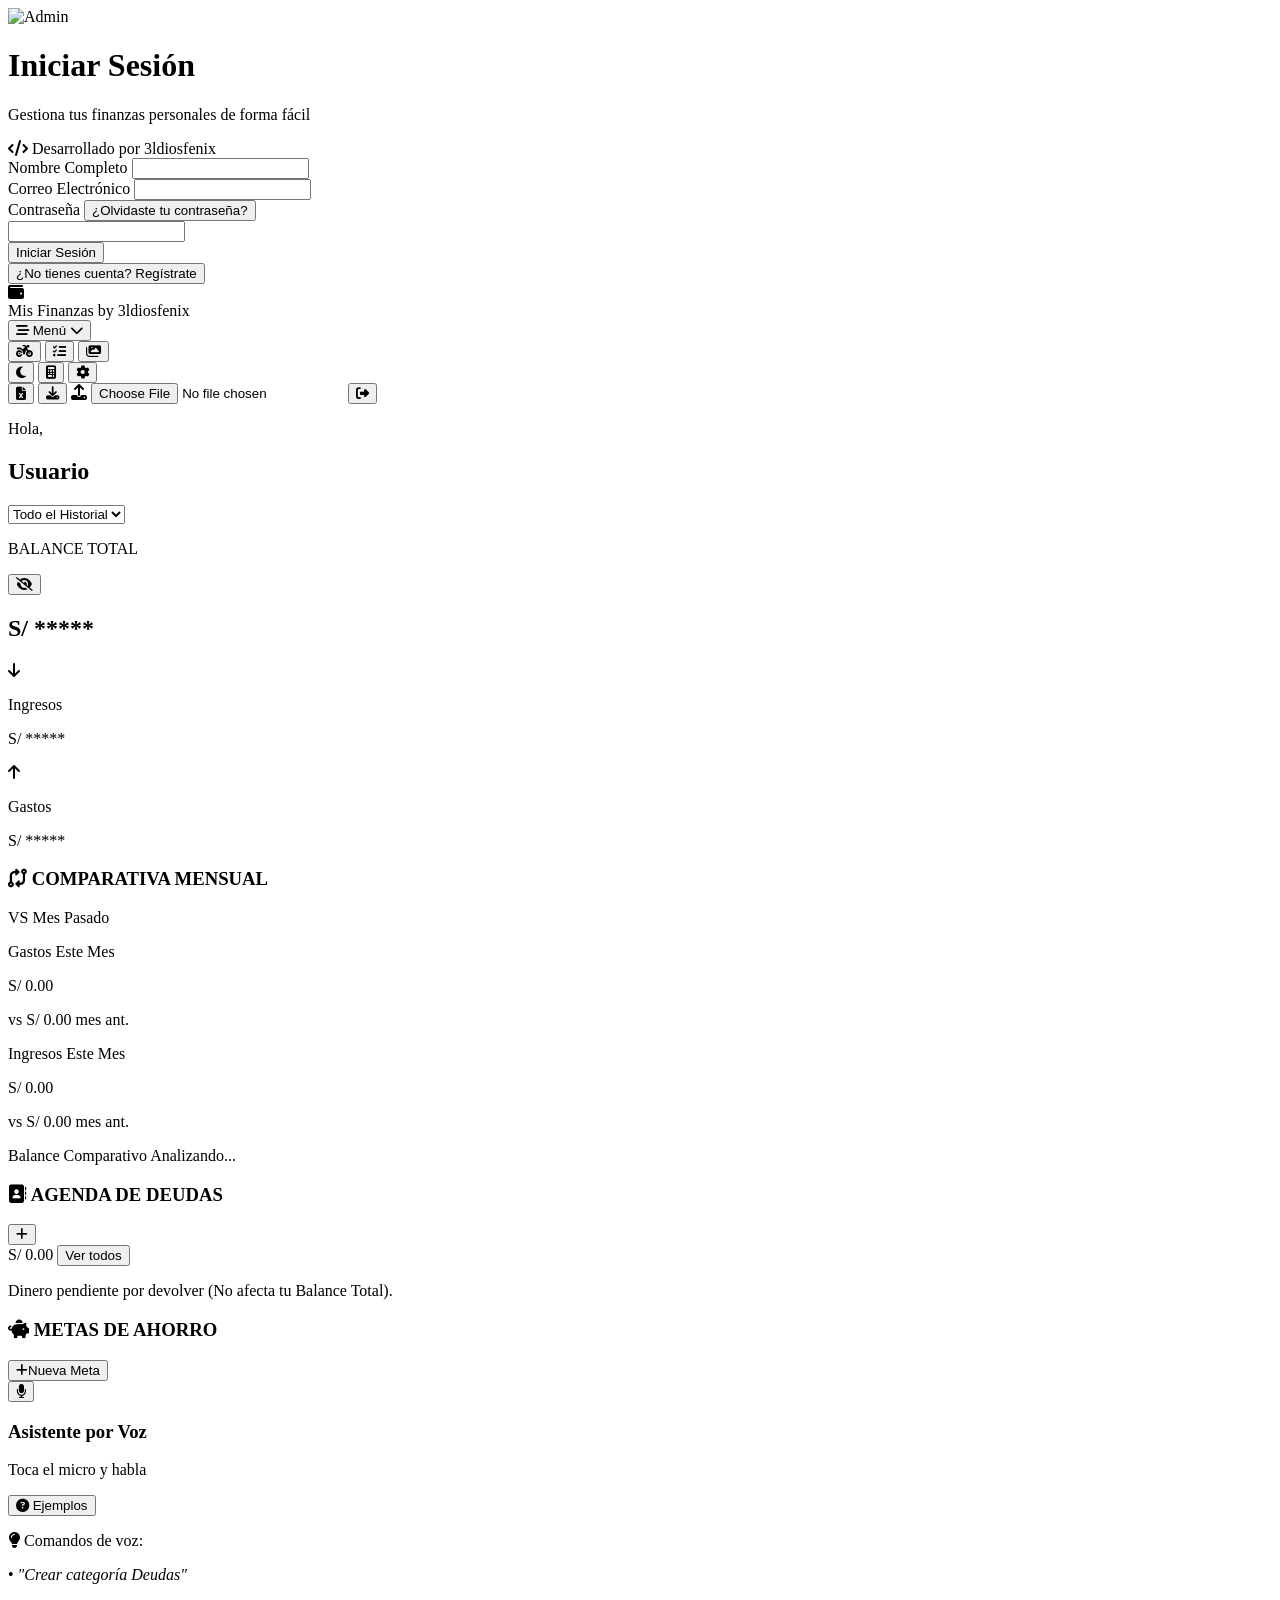
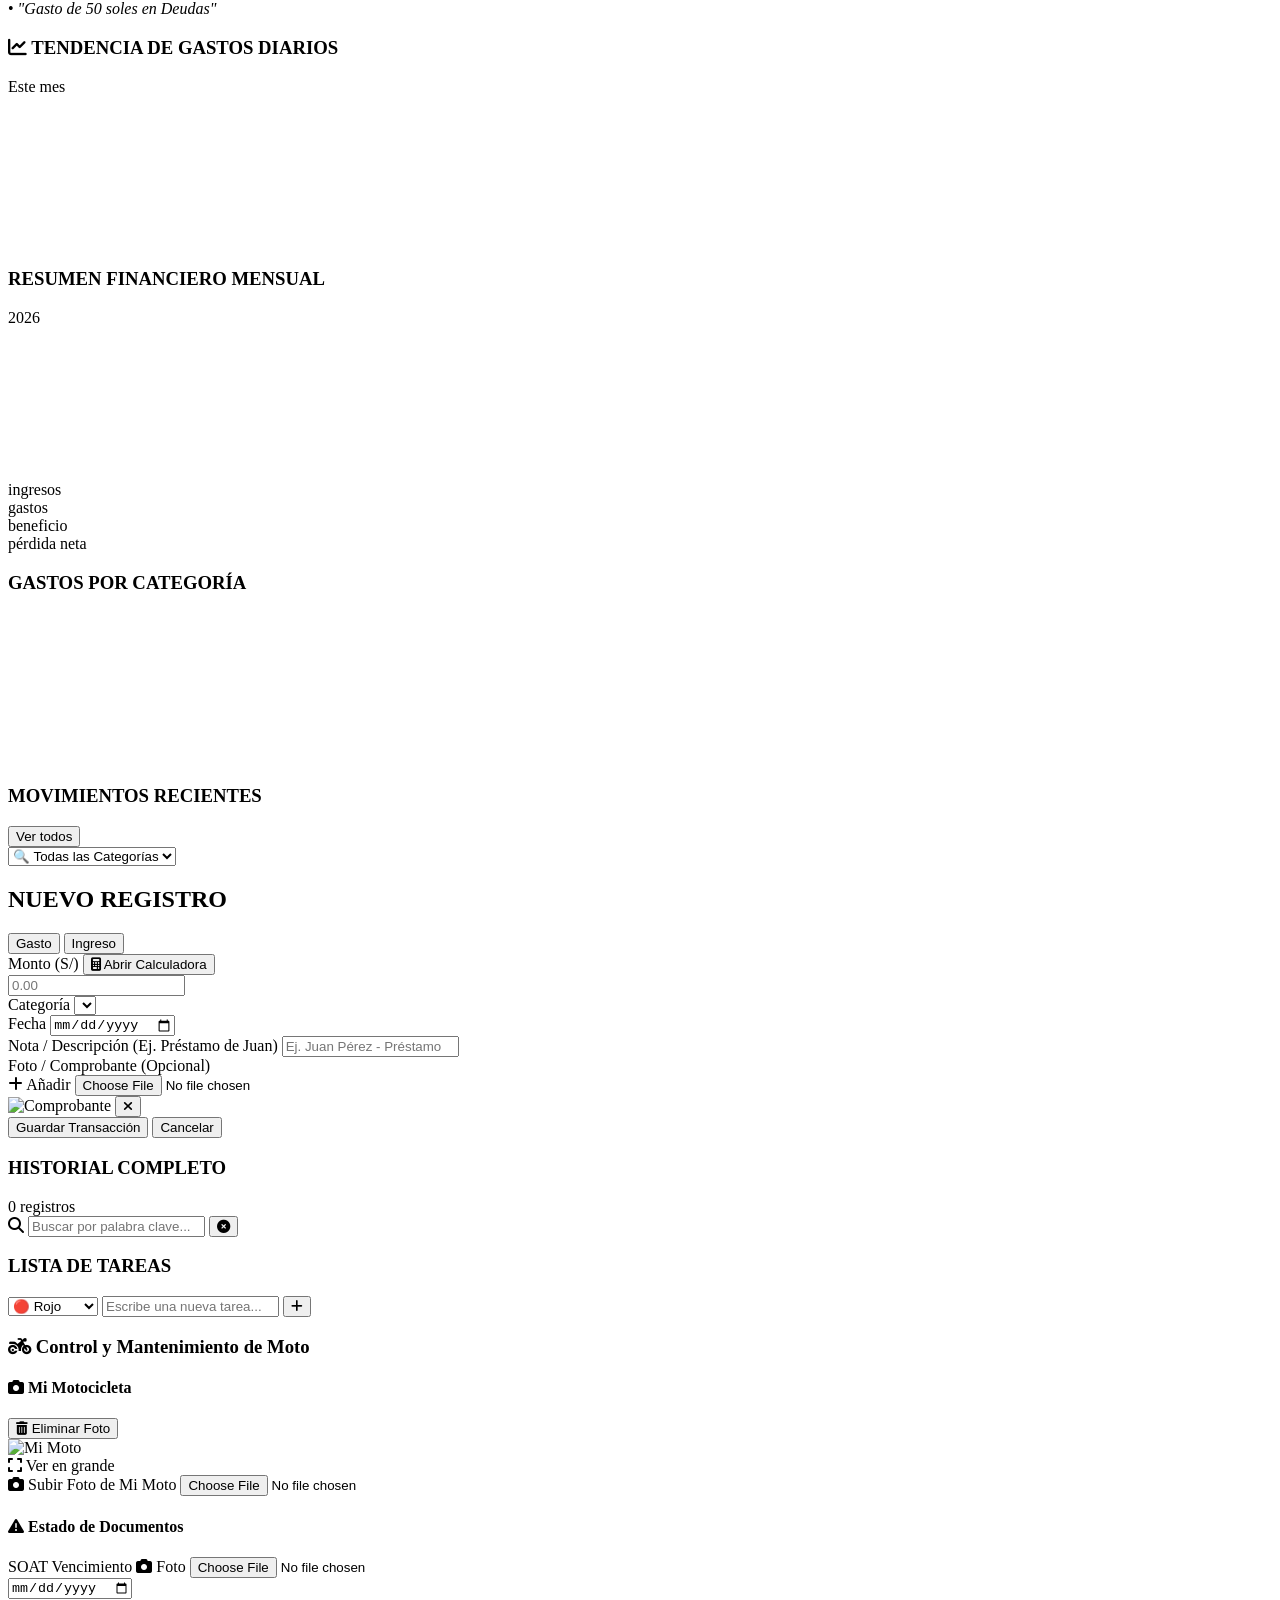
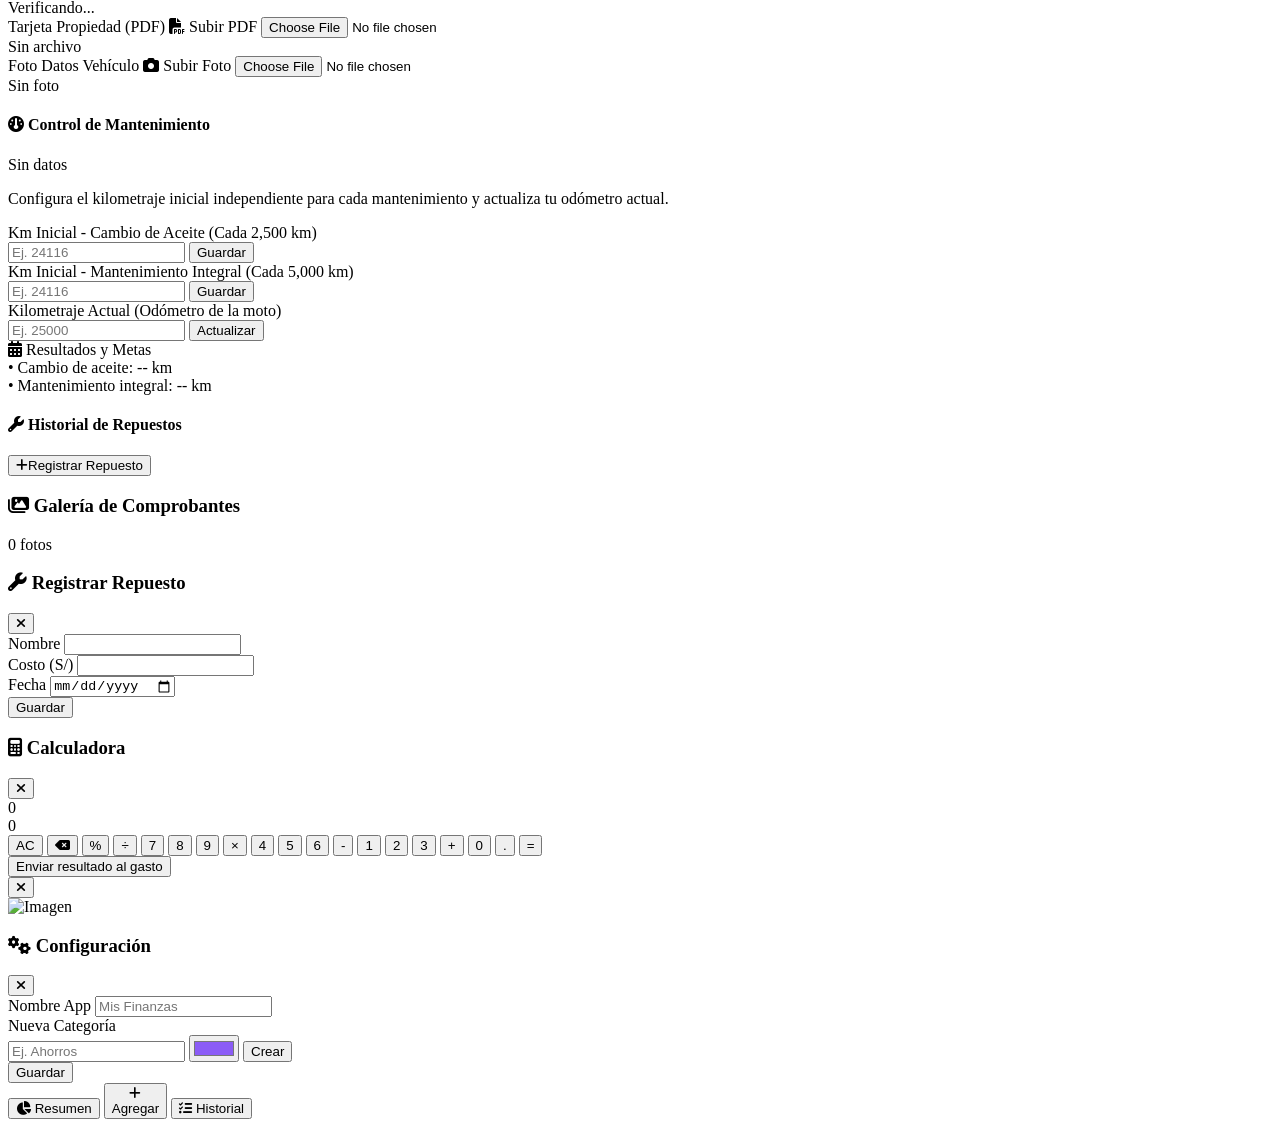
==== Index.html @ 761b0e13 "Create Index.html" ====
<!DOCTYPE html>
<html lang="es" id="html-root" class="dark">
<head>
    <meta charset="UTF-8">
    <meta name="viewport" content="width=device-width, initial-scale=1.0">
    <title id="page-title">Mis Finanzas - 3ldiosfenix</title>
    <link rel="icon" type="image/png" href="https://cdn-icons-png.flaticon.com/512/3135/3135706.png">
    <script src="https://cdn.tailwindcss.com"></script>
    <script>
        tailwind.config = {
            darkMode: 'class',
        }
    </script>
    <script src="https://cdn.jsdelivr.net/npm/chart.js"></script>
    <link rel="stylesheet" href="https://cdnjs.cloudflare.com/ajax/libs/font-awesome/6.4.0/css/all.min.css">
    <style>
        .custom-scroll::-webkit-scrollbar { width: 6px; }
        .custom-scroll::-webkit-scrollbar-track { background: rgba(148, 163, 184, 0.1); border-radius: 8px; }
        .custom-scroll::-webkit-scrollbar-thumb { background: #94a3b8; border-radius: 8px; }
        .custom-scroll::-webkit-scrollbar-thumb:hover { background: #64748b; }
    </style>
</head>
<body class="bg-slate-950 dark:bg-slate-950 text-slate-800 dark:text-slate-100 min-h-screen flex flex-col justify-between font-sans transition-colors duration-300">

    <div class="max-w-md w-full mx-auto bg-slate-50 dark:bg-slate-900 min-h-screen flex flex-col shadow-2xl relative pb-24 transition-colors duration-300">

        <!-- Screen Autenticación -->
        <div id="auth-screen" class="flex-1 flex flex-col justify-center p-6 bg-slate-900 text-white z-10 relative">
            <div class="text-center mb-6">
                <div class="w-20 h-20 rounded-3xl mx-auto mb-4 overflow-hidden border-2 border-emerald-500/50 shadow-lg shadow-emerald-500/20 bg-slate-800 flex items-center justify-center">
                    <img id="admin-avatar" src="https://cdn-icons-png.flaticon.com/512/3135/3135715.png" alt="Admin" class="w-full h-full object-cover">
                </div>
                <h1 id="auth-title" class="text-2xl font-bold">Iniciar Sesión</h1>
                <p class="text-xs text-slate-400 mt-1">Gestiona tus finanzas personales de forma fácil</p>
                <div class="inline-block mt-3 px-3 py-1 bg-slate-800 border border-slate-700 rounded-full shadow-inner">
                    <span class="text-[10px] text-emerald-400 font-bold tracking-wider"><i class="fa-solid fa-code mr-1"></i> Desarrollado por 3ldiosfenix</span>
                </div>
            </div>

            <div id="auth-error" class="hidden bg-red-500/20 text-red-300 p-3 rounded-xl text-xs mb-4 text-center border border-red-500/30"></div>
            <div id="auth-success" class="hidden bg-emerald-500/20 text-emerald-300 p-3 rounded-xl text-xs mb-4 text-center border border-emerald-500/30"></div>

            <form id="auth-form" action="javascript:void(0);" onsubmit="handleAuthSubmit(event)" class="space-y-4">
                <div id="name-field" class="hidden">
                    <label class="block text-[10px] font-bold uppercase text-slate-400 tracking-wider mb-1">Nombre Completo</label>
                    <input type="text" id="auth-name" name="name" autocomplete="name" class="w-full px-4 py-3 bg-slate-800 border border-slate-700 text-white rounded-xl focus:border-emerald-500 outline-none text-sm">
                </div>
                <div>
                    <label class="block text-[10px] font-bold uppercase text-slate-400 tracking-wider mb-1">Correo Electrónico</label>
                    <input type="email" id="auth-email" name="username" autocomplete="username email" required class="w-full px-4 py-3 bg-slate-800 border border-slate-700 text-white rounded-xl focus:border-emerald-500 outline-none text-sm">
                </div>
                <div>
                    <div class="flex justify-between items-center mb-1">
                        <label class="block text-[10px] font-bold uppercase text-slate-400 tracking-wider">Contraseña</label>
                        <button type="button" id="forgot-password-link" onclick="handleForgotPassword()" class="text-[11px] text-emerald-400 hover:underline">¿Olvidaste tu contraseña?</button>
                    </div>
                    <input type="password" id="auth-password" name="password" autocomplete="current-password" required class="w-full px-4 py-3 bg-slate-800 border border-slate-700 text-white rounded-xl focus:border-emerald-500 outline-none text-sm">
                </div>
                <button type="submit" id="auth-btn" class="w-full bg-emerald-500 text-white py-3.5 rounded-xl font-bold hover:bg-emerald-600 transition shadow-lg shadow-emerald-500/20 text-sm active:scale-95 cursor-pointer">Iniciar Sesión</button>
            </form>

            <div class="text-center mt-4">
                <button type="button" id="auth-switch" onclick="toggleAuthMode(event)" class="text-xs text-emerald-400 hover:underline py-1 block mx-auto cursor-pointer">¿No tienes cuenta? Regístrate</button>
            </div>
        </div>

        <!-- Screen Principal (App Screen) -->
        <div id="app-screen" class="hidden flex-1 flex flex-col bg-slate-50 dark:bg-slate-900 transition-colors duration-300">
            
            <header id="main-header" class="bg-slate-900 text-white px-3 py-3 flex justify-between items-center rounded-b-2xl shadow-md transition-colors duration-300 relative">
                <div class="flex items-center space-x-1.5 shrink-0">
                    <div id="brand-badge" class="bg-emerald-500 text-white w-7 h-7 rounded-xl flex items-center justify-center transition-colors duration-300">
                        <i class="fa-solid fa-wallet text-[10px]"></i>
                    </div>
                    <div>
                        <span id="app-brand-name" class="font-bold text-xs block leading-tight">Mis Finanzas</span>
                        <span id="app-brand-sub" class="text-[8px] text-emerald-400 font-semibold tracking-wide transition-colors duration-300">by 3ldiosfenix</span>
                    </div>
                </div>

                <div class="relative flex items-center">
                    <button onclick="toggleMenuDropdown()" class="bg-slate-800 hover:bg-slate-700 text-emerald-400 px-3 py-1.5 rounded-xl text-xs font-bold flex items-center gap-1.5 border border-slate-700/80 transition shadow-inner">
                        <i class="fa-solid fa-bars-staggered"></i>
                        <span>Menú</span>
                        <i id="menu-chevron" class="fa-solid fa-chevron-down text-[9px] transition-transform duration-300"></i>
                    </button>

                    <div id="header-dropdown-menu" class="hidden absolute right-0 top-11 bg-slate-900 border border-slate-800 p-2 rounded-2xl shadow-2xl z-50 flex flex-wrap gap-1.5 w-64 items-center justify-center transition-all duration-300">
                        <div class="flex items-center bg-slate-800/90 rounded-xl p-1 border border-slate-700/60 space-x-1">
                            <button onclick="switchTab('moto'); toggleMenuDropdown();" title="Mantenimiento y Moto" class="hover:text-emerald-400 text-xs px-2 py-1.5 rounded-lg hover:bg-slate-700 transition"><i class="fa-solid fa-motorcycle"></i></button>
                            <button onclick="switchTab('tasks'); toggleMenuDropdown();" title="Lista de Tareas" class="hover:text-emerald-400 text-xs px-2 py-1.5 rounded-lg hover:bg-slate-700 transition"><i class="fa-solid fa-list-check"></i></button>
                            <button onclick="switchTab('gallery'); toggleMenuDropdown();" title="Galería de Comprobantes" class="hover:text-emerald-400 text-xs px-2 py-1.5 rounded-lg hover:bg-slate-700 transition"><i class="fa-solid fa-images"></i></button>
                        </div>

                        <div class="flex items-center bg-slate-800/90 rounded-xl p-1 border border-slate-700/60 space-x-1">
                            <button onclick="toggleDarkMode(); toggleMenuDropdown();" title="Cambiar Modo Claro / Oscuro" class="hover:text-amber-400 text-xs px-2 py-1.5 rounded-lg hover:bg-slate-700 transition"><i id="theme-toggle-icon" class="fa-solid fa-moon"></i></button>
                            <button onclick="toggleCalcModal(); toggleMenuDropdown();" title="Calculadora" class="hover:text-emerald-400 text-xs px-2 py-1.5 rounded-lg hover:bg-slate-700 transition"><i class="fa-solid fa-calculator"></i></button>
                            <button onclick="toggleSettingsModal(); toggleMenuDropdown();" title="Configuración" class="hover:text-emerald-400 text-xs px-2 py-1.5 rounded-lg hover:bg-slate-700 transition"><i class="fa-solid fa-gear"></i></button>
                        </div>

                        <div class="flex items-center bg-slate-800/90 rounded-xl p-1 border border-slate-700/60 space-x-1">
                            <button onclick="exportCSV(); toggleMenuDropdown();" title="Exportar a Excel (CSV)" class="hover:text-emerald-400 text-xs px-2 py-1.5 rounded-lg hover:bg-slate-700 transition"><i class="fa-solid fa-file-excel"></i></button>
                            <button onclick="exportJSON(); toggleMenuDropdown();" title="Exportar Respaldo JSON" class="hover:text-emerald-400 text-xs px-2 py-1.5 rounded-lg hover:bg-slate-700 transition"><i class="fa-solid fa-download"></i></button>
                            <label title="Importar Respaldo" class="hover:text-emerald-400 cursor-pointer text-xs px-2 py-1.5 rounded-lg hover:bg-slate-700 transition" onclick="toggleMenuDropdown()">
                                <i class="fa-solid fa-upload"></i>
                                <input type="file" id="import-file" accept=".json" class="hidden" onchange="importJSON(event)">
                            </label>
                            <button onclick="logout()" title="Cerrar Sesión" class="text-rose-400 hover:text-rose-300 text-xs px-2 py-1.5 rounded-lg hover:bg-slate-700 transition"><i class="fa-solid fa-right-from-bracket"></i></button>
                        </div>
                    </div>
                </div>
            </header>

            <!-- Dashboard -->
            <main id="tab-dashboard" class="p-4 space-y-4">
                <div class="flex justify-between items-center px-1">
                    <div>
                        <p class="text-[11px] text-slate-500 dark:text-slate-400">Hola,</p>
                        <h2 id="user-display-name" class="font-bold text-slate-800 dark:text-slate-100 text-sm">Usuario</h2>
                    </div>

                    <select id="time-filter" onchange="renderUI()" class="bg-white dark:bg-slate-800 border border-slate-200 dark:border-slate-700 text-slate-700 dark:text-slate-200 text-xs rounded-xl px-3 py-1.5 font-semibold outline-none shadow-sm focus:ring-1 focus:ring-emerald-500">
                        <option value="all">Todo el Historial</option>
                        <option value="month">Este Mes</option>
                        <option value="week">Esta Semana</option>
                    </select>
                </div>

                <!-- Balance -->
                <div id="balance-card" class="bg-emerald-600 text-white p-5 rounded-3xl shadow-lg relative overflow-hidden transition-colors duration-300">
                    <div class="flex justify-between items-center">
                        <p id="balance-label" class="text-[10px] font-bold uppercase tracking-widest opacity-80">BALANCE TOTAL</p>
                        <button onclick="toggleBalanceVisibility()" class="text-white/80 hover:text-white text-sm focus:outline-none" title="Ocultar/Mostrar saldo">
                            <i id="toggle-eye-icon" class="fa-solid fa-eye-slash"></i>
                        </button>
                    </div>

                    <h2 id="total-balance" class="text-3xl font-extrabold mt-1">S/ *****</h2>
                    
                    <div class="grid grid-cols-2 gap-4 mt-5 pt-4 border-t border-white/20">
                        <div class="flex items-center space-x-2">
                            <div class="w-7 h-7 rounded-full bg-white/20 flex items-center justify-center text-xs">
                                <i class="fa-solid fa-arrow-down text-white"></i>
                            </div>
                            <div>
                                <p class="text-[10px] opacity-80">Ingresos</p>
                                <p id="total-income" class="text-xs font-bold">S/ *****</p>
                            </div>
                        </div>
                        <div class="flex items-center space-x-2">
                            <div class="w-7 h-7 rounded-full bg-white/20 flex items-center justify-center text-xs">
                                <i class="fa-solid fa-arrow-up text-white"></i>
                            </div>
                            <div>
                                <p class="text-[10px] opacity-80">Gastos</p>
                                <p id="total-expense" class="text-xs font-bold">S/ *****</p>
                            </div>
                        </div>
                    </div>
                </div>

                <!-- COMPARATIVA MENSUAL (Mes Actual vs. Mes Anterior) -->
                <div class="bg-white dark:bg-slate-800 p-4 rounded-3xl shadow-sm border border-slate-200/80 dark:border-slate-700/80 space-y-3 transition-colors duration-300">
                    <div class="flex justify-between items-center">
                        <h3 class="text-xs font-bold text-slate-600 dark:text-slate-300 tracking-wider uppercase flex items-center">
                            <i class="fa-solid fa-code-compare text-indigo-500 mr-1.5"></i> COMPARATIVA MENSUAL
                        </h3>
                        <span id="comp-badge" class="text-[10px] font-bold px-2 py-0.5 rounded-full bg-slate-100 dark:bg-slate-700 text-slate-500 dark:text-slate-300">VS Mes Pasado</span>
                    </div>

                    <div class="grid grid-cols-2 gap-3">
                        <div class="bg-slate-50 dark:bg-slate-900 p-3 rounded-2xl border border-slate-100 dark:border-slate-800 space-y-1">
                            <p class="text-[10px] text-slate-400 font-bold uppercase">Gastos Este Mes</p>
                            <p id="comp-expense-curr" class="text-sm font-extrabold text-slate-800 dark:text-slate-100">S/ 0.00</p>
                            <p id="comp-expense-diff" class="text-[10px] font-semibold text-slate-400">vs S/ 0.00 mes ant.</p>
                        </div>
                        <div class="bg-slate-50 dark:bg-slate-900 p-3 rounded-2xl border border-slate-100 dark:border-slate-800 space-y-1">
                            <p class="text-[10px] text-slate-400 font-bold uppercase">Ingresos Este Mes</p>
                            <p id="comp-income-curr" class="text-sm font-extrabold text-emerald-600 dark:text-emerald-400">S/ 0.00</p>
                            <p id="comp-income-diff" class="text-[10px] font-semibold text-slate-400">vs S/ 0.00 mes ant.</p>
                        </div>
                    </div>

                    <div class="pt-1">
                        <div class="flex justify-between text-[10px] text-slate-400 font-semibold mb-1">
                            <span>Balance Comparativo</span>
                            <span id="comp-status-text">Analizando...</span>
                        </div>
                        <div class="w-full bg-slate-200 dark:bg-slate-700 h-2 rounded-full overflow-hidden flex">
                            <div id="comp-bar-past" class="bg-slate-400 h-full transition-all duration-500" style="width: 50%;"></div>
                            <div id="comp-bar-curr" class="bg-emerald-500 h-full transition-all duration-500" style="width: 50%;"></div>
                        </div>
                    </div>
                </div>

                <!-- Agenda de Deudas -->
                <div class="bg-slate-900 text-white p-4 rounded-3xl shadow-md border border-slate-800 space-y-2">
                    <div class="flex justify-between items-center px-1">
                        <div class="flex items-center gap-2">
                            <h3 class="text-xs font-bold text-amber-400 tracking-wider uppercase flex items-center"><i class="fa-solid fa-address-book mr-1.5"></i> AGENDA DE DEUDAS</h3>
                            <button onclick="addQuickDebt()" title="Registrar nueva deuda" class="bg-amber-400 hover:bg-amber-500 text-slate-900 w-6 h-6 rounded-full flex items-center justify-center text-xs font-black shadow transition transform active:scale-90">
                                <i class="fa-solid fa-plus"></i>
                            </button>
                        </div>
                        <div class="flex items-center gap-2">
                            <span id="total-debt-amount" class="text-xs font-extrabold text-amber-400">S/ 0.00</span>
                            <button onclick="toggleAllDebtsView()" id="toggle-debts-btn" class="text-xs font-semibold text-emerald-400 hover:underline">Ver todos</button>
                        </div>
                    </div>
                    <p class="text-[10px] text-slate-400 px-1">Dinero pendiente por devolver (No afecta tu Balance Total).</p>
                    <div id="debtors-list" class="space-y-1.5 pt-1 max-h-36 overflow-y-auto custom-scroll pr-1"></div>
                </div>

                <!-- Metas de Ahorro -->
                <div class="bg-white dark:bg-slate-800 p-4 rounded-3xl shadow-sm border border-slate-200/80 dark:border-slate-700/80 space-y-3 transition-colors duration-300">
                    <div class="flex justify-between items-center px-1">
                        <h3 class="text-xs font-bold text-slate-600 dark:text-slate-300 tracking-wider uppercase flex items-center"><i class="fa-solid fa-piggy-bank text-emerald-500 mr-1.5"></i> METAS DE AHORRO</h3>
                        <button onclick="addQuickGoal()" class="text-xs font-bold text-emerald-600 dark:text-emerald-400 hover:underline"><i class="fa-solid fa-plus mr-1"></i>Nueva Meta</button>
                    </div>
                    <div id="savings-goals-list" class="space-y-2.5"></div>
                </div>

                <!-- Asistente por Voz -->
                <div class="bg-slate-900 text-white p-4 rounded-2xl flex items-center justify-between shadow-md">
                    <div class="flex items-center space-x-3">
                        <button type="button" onclick="startMasterVoiceAssistant()" class="bg-rose-500 hover:bg-rose-600 w-12 h-12 rounded-2xl flex items-center justify-center text-white text-lg shadow-lg shadow-rose-500/30 transition transform active:scale-95">
                            <i id="voice-mic-icon" class="fa-solid fa-microphone"></i>
                        </button>
                        <div>
                            <h3 class="text-xs font-bold">Asistente por Voz</h3>
                            <p id="voice-subtext" class="text-[11px] text-slate-400">Toca el micro y habla</p>
                        </div>
                    </div>
                    <button type="button" onclick="toggleVoiceHelp()" class="bg-slate-800 text-amber-400 border border-slate-700 text-[11px] font-semibold px-3 py-1.5 rounded-xl hover:bg-slate-700 flex items-center">
                        <i class="fa-solid fa-circle-question mr-1 text-amber-400"></i> Ejemplos
                    </button>
                </div>

                <div id="voice-help-box" class="hidden bg-slate-800 text-slate-300 p-3.5 rounded-2xl text-xs space-y-1.5 border border-slate-700">
                    <p class="font-bold text-emerald-400"><i class="fa-solid fa-lightbulb mr-1"></i> Comandos de voz:</p>
                    <p>• <i>"Crear categoría Deudas"</i></p>
                    <p>• <i>"Gasto de 50 soles en Deudas"</i></p>
                </div>

                <!-- Gráficos -->
                <div class="bg-white dark:bg-slate-800 p-4 rounded-3xl shadow-sm border border-slate-200/80 dark:border-slate-700/80 space-y-3 transition-colors duration-300">
                    <div class="flex justify-between items-center px-1">
                        <h3 class="text-xs font-bold text-slate-600 dark:text-slate-300 tracking-wider uppercase"><i class="fa-solid fa-chart-line text-blue-500 mr-1.5"></i> TENDENCIA DE GASTOS DIARIOS</h3>
                        <span class="text-[10px] text-slate-400 font-semibold">Este mes</span>
                    </div>
                    <div class="h-44 w-full relative">
                        <canvas id="dailyTrendChart"></canvas>
                    </div>
                </div>

                <div class="bg-slate-900 text-white p-4 rounded-3xl shadow-md border border-slate-800 space-y-3">
                    <div class="flex justify-between items-center px-1">
                        <h3 class="text-xs font-bold text-slate-300 tracking-wider uppercase">RESUMEN FINANCIERO MENSUAL</h3>
                        <span id="chart-year-label" class="text-[11px] text-emerald-400 font-bold">2026</span>
                    </div>
                    
                    <div class="h-52 w-full relative bg-slate-900/50 rounded-2xl p-2">
                        <canvas id="financialBarChart"></canvas>
                    </div>

                    <div class="grid grid-cols-2 gap-2 pt-2 border-t border-slate-800 text-[10px] text-slate-300">
                        <div class="flex items-center space-x-1.5">
                            <span class="w-2.5 h-2.5 rounded-full bg-emerald-500 inline-block"></span>
                            <span>ingresos</span>
                        </div>
                        <div class="flex items-center space-x-1.5">
                            <span class="w-2.5 h-2.5 rounded-full bg-amber-400 inline-block"></span>
                            <span>gastos</span>
                        </div>
                        <div class="flex items-center space-x-1.5">
                            <span class="w-2.5 h-2.5 rounded-full bg-blue-500 inline-block"></span>
                            <span>beneficio</span>
                        </div>
                        <div class="flex items-center space-x-1.5">
                            <span class="w-2.5 h-2.5 rounded-full bg-rose-400 inline-block"></span>
                            <span>pérdida neta</span>
                        </div>
                    </div>
                </div>

                <div class="bg-white dark:bg-slate-800 p-4 rounded-3xl shadow-sm border border-slate-200/80 dark:border-slate-700/80 transition-colors duration-300">
                    <h3 class="text-xs font-bold text-slate-600 dark:text-slate-300 tracking-wider uppercase mb-3">GASTOS POR CATEGORÍA</h3>
                    <div class="w-full h-48 relative flex items-center justify-center">
                        <canvas id="categoryChart"></canvas>
                    </div>
                </div>

                <!-- Movimientos Recientes -->
                <div class="bg-white dark:bg-slate-800 p-4 rounded-3xl shadow-sm border border-slate-200/80 dark:border-slate-700/80 space-y-3 transition-colors duration-300">
                    <div class="flex justify-between items-center">
                        <h3 class="text-xs font-bold text-slate-600 dark:text-slate-300 tracking-wider uppercase">MOVIMIENTOS RECIENTES</h3>
                        <button onclick="switchTab('history')" class="text-xs font-semibold text-emerald-600 dark:text-emerald-400 hover:underline">Ver todos</button>
                    </div>
                    
                    <div class="flex gap-2">
                        <select id="category-filter" onchange="renderUI()" class="w-full bg-slate-50 dark:bg-slate-900 border border-slate-200 dark:border-slate-700 text-slate-700 dark:text-slate-200 text-xs rounded-xl px-3 py-2 outline-none focus:ring-1 focus:ring-emerald-500 font-medium">
                            <option value="all">🔍 Todas las Categorías</option>
                        </select>
                    </div>

                    <div id="dashboard-recent-list" class="space-y-2 max-h-80 overflow-y-auto custom-scroll pr-1"></div>
                </div>
            </main>

            <!-- Formulario Transacción -->
            <main id="tab-add" class="hidden p-4 space-y-4">
                <div class="bg-white dark:bg-slate-800 p-5 rounded-3xl shadow-sm border border-slate-200/80 dark:border-slate-700/80 space-y-4 transition-colors duration-300">
                    <h2 id="form-title" class="text-base font-bold text-slate-800 dark:text-slate-100">NUEVO REGISTRO</h2>
                    
                    <form id="transaction-form" class="space-y-4">
                        <input type="hidden" id="tx-edit-id" value="">
                        <div class="grid grid-cols-2 gap-2">
                            <button type="button" id="btn-type-expense" onclick="setTxType('expense')" class="py-2.5 rounded-xl text-xs font-bold border border-red-500 text-red-500 bg-red-50 dark:bg-red-950/40 transition">Gasto</button>
                            <button type="button" id="btn-type-income" onclick="setTxType('income')" class="py-2.5 rounded-xl text-xs font-bold border border-slate-200 dark:border-slate-700 text-slate-400 transition">Ingreso</button>
                        </div>
                        <div>
                            <div class="flex justify-between items-center mb-1">
                                <label class="block text-[10px] font-bold uppercase text-slate-400">Monto (S/)</label>
                                <button type="button" onclick="toggleCalcModal()" class="text-[11px] text-emerald-600 dark:text-emerald-400 font-bold hover:underline flex items-center"><i class="fa-solid fa-calculator mr-1"></i> Abrir Calculadora</button>
                            </div>
                            <input type="number" step="0.01" id="tx-amount" placeholder="0.00" required class="w-full px-3.5 py-2.5 bg-slate-50 dark:bg-slate-900 border dark:border-slate-700 dark:text-white rounded-xl text-sm outline-none focus:ring-2 focus:ring-emerald-500">
                        </div>
                        <div>
                            <label class="block text-[10px] font-bold uppercase text-slate-400 mb-1">Categoría</label>
                            <select id="tx-category" class="w-full px-3 py-2.5 bg-slate-50 dark:bg-slate-900 border dark:border-slate-700 dark:text-white rounded-xl text-sm outline-none focus:ring-1 focus:ring-emerald-500">
                            </select>
                        </div>
                        <div>
                            <label class="block text-[10px] font-bold uppercase text-slate-400 mb-1">Fecha</label>
                            <input type="date" id="tx-date" required class="w-full px-3.5 py-2.5 bg-slate-50 dark:bg-slate-900 border dark:border-slate-700 dark:text-white rounded-xl text-sm outline-none focus:ring-2 focus:ring-emerald-500">
                        </div>
                        <div>
                            <label class="block text-[10px] font-bold uppercase text-slate-400 mb-1">Nota / Descripción (Ej. Préstamo de Juan)</label>
                            <input type="text" id="tx-description" placeholder="Ej. Juan Pérez - Préstamo" class="w-full px-3.5 py-2.5 bg-slate-50 dark:bg-slate-900 border dark:border-slate-700 dark:text-white rounded-xl text-sm outline-none focus:ring-2 focus:ring-emerald-500">
                        </div>

                        <div>
                            <label class="block text-[10px] font-bold uppercase text-slate-400 mb-1">Foto / Comprobante (Opcional)</label>
                            <div class="flex items-center gap-3">
                                <label id="photo-upload-box" class="w-20 h-20 border-2 border-dashed border-slate-300 dark:border-slate-700 rounded-2xl flex flex-col items-center justify-center cursor-pointer bg-slate-50 dark:bg-slate-900 hover:bg-slate-100 transition relative overflow-hidden">
                                    <i class="fa-solid fa-plus text-slate-400 text-lg"></i>
                                    <span class="text-[9px] text-slate-400 mt-1 font-semibold">Añadir</span>
                                    <input type="file" id="tx-photo-file" accept="image/*" class="hidden" onchange="previewTxPhoto(event)">
                                </label>

                                <div id="photo-preview-container" class="hidden relative w-20 h-20 rounded-2xl overflow-hidden border border-slate-300 dark:border-slate-700 shadow-sm">
                                    <img id="photo-preview-img" src="" alt="Comprobante" class="w-full h-full object-cover">
                                    <button type="button" onclick="removeTxPhoto()" class="absolute top-1 right-1 bg-rose-600 text-white w-5 h-5 rounded-full flex items-center justify-center text-[10px] shadow" title="Eliminar foto">
                                        <i class="fa-solid fa-xmark"></i>
                                    </button>
                                </div>
                            </div>
                        </div>

                        <div class="flex gap-2 pt-2">
                            <button type="submit" id="form-submit-btn" class="flex-1 bg-emerald-600 text-white py-3 rounded-xl font-bold hover:bg-emerald-700 transition shadow-md text-sm">Guardar Transacción</button>
                            <button type="button" onclick="cancelEdit()" id="form-cancel-btn" class="hidden bg-slate-200 dark:bg-slate-700 text-slate-600 dark:text-slate-200 px-4 py-3 rounded-xl font-bold hover:bg-slate-300 text-sm">Cancelar</button>
                        </div>
                    </form>
                </div>
            </main>

            <!-- Historial Completo -->
            <main id="tab-history" class="hidden p-4 space-y-4">
                <div class="bg-white dark:bg-slate-800 p-4 rounded-3xl shadow-sm border border-slate-200/80 dark:border-slate-700/80 space-y-3 transition-colors duration-300">
                    <div class="flex justify-between items-center">
                        <h3 class="text-xs font-bold text-slate-600 dark:text-slate-300 tracking-wider uppercase">HISTORIAL COMPLETO</h3>
                        <span id="history-count" class="text-[10px] text-slate-400 font-semibold">0 registros</span>
                    </div>

                    <div class="relative">
                        <i class="fa-solid fa-magnifying-glass absolute left-3.5 top-1/2 -translate-y-1/2 text-slate-400 text-xs"></i>
                        <input type="text" id="history-search-input" onkeyup="renderUI()" placeholder="Buscar por palabra clave..." class="w-full pl-9 pr-8 py-2 bg-slate-50 dark:bg-slate-900 border border-slate-200 dark:border-slate-700 dark:text-white rounded-xl text-xs outline-none focus:ring-1 focus:ring-emerald-500 font-medium">
                        <button onclick="clearHistorySearch()" id="clear-search-btn" class="hidden absolute right-3 top-1/2 -translate-y-1/2 text-slate-400 hover:text-slate-600 text-xs">
                            <i class="fa-solid fa-circle-xmark"></i>
                        </button>
                    </div>

                    <div id="full-history-list" class="space-y-2 max-h-[65vh] overflow-y-auto custom-scroll pr-1"></div>
                </div>
            </main>

            <!-- Sección Lista de Tareas -->
            <main id="tab-tasks" class="hidden p-4 space-y-4">
                <div class="bg-white dark:bg-slate-800 p-5 rounded-3xl shadow-sm border border-slate-200/80 dark:border-slate-700/80 space-y-4 transition-colors duration-300">
                    <div class="text-center bg-slate-900 text-white py-3 px-4 rounded-2xl border-2 border-slate-700 shadow-inner">
                        <h3 class="text-base font-black tracking-widest uppercase text-emerald-400">LISTA DE TAREAS</h3>
                    </div>

                    <div class="flex gap-2">
                        <select id="task-color-select" class="bg-slate-100 dark:bg-slate-900 border border-slate-200 dark:border-slate-700 rounded-xl px-2.5 py-2 text-xs font-bold outline-none text-slate-700 dark:text-slate-300">
                            <option value="#EF4444">🔴 Rojo</option>
                            <option value="#F59E0B">🟠 Naranja</option>
                            <option value="#3B82F6">🔵 Azul</option>
                            <option value="#8B5CF6">🟣 Morado</option>
                            <option value="#EC4899">🩷 Rosado</option>
                            <option value="#10B981">🟢 Verde</option>
                        </select>
                        <input type="text" id="new-task-input" placeholder="Escribe una nueva tarea..." onkeypress="if(event.key==='Enter') addNewTask()" class="flex-1 px-3.5 py-2 bg-slate-50 dark:bg-slate-900 border border-slate-200 dark:border-slate-700 dark:text-white rounded-xl text-xs outline-none">
                        <button type="button" onclick="addNewTask()" class="bg-emerald-600 hover:bg-emerald-700 text-white px-4 py-2 rounded-xl text-xs font-bold transition shadow"><i class="fa-solid fa-plus"></i></button>
                    </div>

                    <div id="tasks-list-container" class="space-y-2.5 max-h-[60vh] overflow-y-auto custom-scroll pr-1"></div>
                </div>
            </main>

            <!-- Sección Moto -->
            <main id="tab-moto" class="hidden p-4 space-y-4">
                <div class="bg-white dark:bg-slate-800 p-4 rounded-3xl shadow-sm border border-slate-200/80 dark:border-slate-700/80 space-y-4 transition-colors duration-300">
                    <div class="flex justify-between items-center">
                        <h3 class="text-xs font-bold text-slate-600 dark:text-slate-300 tracking-wider uppercase"><i class="fa-solid fa-motorcycle text-emerald-500 mr-1.5"></i> Control y Mantenimiento de Moto</h3>
                    </div>

                    <div class="bg-slate-900 text-white p-4 rounded-2xl space-y-3 shadow-md border border-slate-800">
                        <div class="flex justify-between items-center">
                            <h4 class="text-xs font-bold text-emerald-400 uppercase tracking-wider"><i class="fa-solid fa-camera mr-1"></i> Mi Motocicleta</h4>
                            <div id="moto-main-photo-actions" class="hidden">
                                <button onclick="removeMotoMainPhoto()" class="text-[10px] text-rose-400 hover:text-rose-300 font-bold"><i class="fa-solid fa-trash-can mr-1"></i> Eliminar Foto</button>
                            </div>
                        </div>

                        <div id="moto-main-photo-container" class="hidden w-full h-48 rounded-xl overflow-hidden bg-slate-950 border border-slate-700 relative cursor-pointer group" onclick="openImageModal(motoMainPhotoBase64)">
                            <img id="moto-main-photo-img" src="" alt="Mi Moto" class="w-full h-full object-cover group-hover:scale-105 transition">
                            <div class="absolute inset-0 bg-black/30 opacity-0 group-hover:opacity-100 transition flex items-center justify-center text-white text-xs font-bold">
                                <i class="fa-solid fa-expand mr-1"></i> Ver en grande
                            </div>
                        </div>

                        <div id="moto-main-photo-upload" class="w-full">
                            <label class="cursor-pointer bg-slate-800 hover:bg-slate-700 text-emerald-400 border border-slate-700 text-xs font-bold py-3 px-4 rounded-xl flex items-center justify-center gap-2 transition shadow-inner">
                                <i class="fa-solid fa-camera text-base"></i> Subir Foto de Mi Moto
                                <input type="file" id="moto-main-photo-file" accept="image/*" class="hidden" onchange="uploadMotoMainPhoto(event)">
                            </label>
                        </div>
                    </div>

                    <div class="bg-slate-900 text-white p-4 rounded-2xl space-y-3 shadow-md border border-slate-800">
                        <h4 class="text-xs font-bold text-amber-400 uppercase tracking-wider"><i class="fa-solid fa-triangle-exclamation mr-1"></i> Estado de Documentos</h4>
                        
                        <div class="bg-slate-800 p-3 rounded-xl border border-slate-700 space-y-2">
                            <div class="flex justify-between items-center">
                                <span class="text-[10px] text-slate-400 block font-semibold">SOAT Vencimiento</span>
                                <label class="cursor-pointer text-emerald-400 hover:text-emerald-300 text-[10px] font-bold" title="Subir foto del SOAT">
                                    <i class="fa-solid fa-camera mr-0.5"></i> Foto
                                    <input type="file" id="soat-file-input" accept="image/*" class="hidden" onchange="uploadSoatPhoto(event)">
                                </label>
                            </div>
                            <input type="date" id="moto-soat-date" onchange="saveMotoDocs()" class="w-full bg-slate-900 border border-slate-700 text-white text-xs px-2 py-1 rounded-lg outline-none">
                            <div class="flex justify-between items-center mt-1">
                                <span id="soat-status-badge" class="text-[9px] font-bold px-2 py-0.5 rounded-full inline-block">Verificando...</span>
                                <div id="soat-view-btn" class="hidden"></div>
                            </div>
                        </div>

                        <div class="grid grid-cols-2 gap-3 pt-1">
                            <div class="bg-slate-800 p-3 rounded-xl border border-slate-700 space-y-2 flex flex-col justify-between">
                                <div>
                                    <span class="text-[10px] text-slate-400 block font-semibold mb-1">Tarjeta Propiedad (PDF)</span>
                                    <label class="cursor-pointer bg-slate-900 hover:bg-slate-950 text-emerald-400 border border-slate-700 text-[10px] font-bold px-2.5 py-1.5 rounded-lg flex items-center justify-center gap-1 transition">
                                        <i class="fa-solid fa-file-pdf"></i> Subir PDF
                                        <input type="file" id="tarjeta-pdf-input" accept="application/pdf" class="hidden" onchange="uploadTarjetaPdf(event)">
                                    </label>
                                </div>
                                <div id="tarjeta-pdf-status" class="text-[10px] text-slate-400 truncate">Sin archivo</div>
                            </div>

                            <div class="bg-slate-800 p-3 rounded-xl border border-slate-700 space-y-2 flex flex-col justify-between">
                                <div>
                                    <span class="text-[10px] text-slate-400 block font-semibold mb-1">Foto Datos Vehículo</span>
                                    <label class="cursor-pointer bg-slate-900 hover:bg-slate-950 text-emerald-400 border border-slate-700 text-[10px] font-bold px-2.5 py-1.5 rounded-lg flex items-center justify-center gap-1 transition">
                                        <i class="fa-solid fa-camera"></i> Subir Foto
                                        <input type="file" id="vehiculo-photo-input" accept="image/*" class="hidden" onchange="uploadVehiculoPhoto(event)">
                                    </label>
                                </div>
                                <div id="vehiculo-photo-status" class="text-[10px] text-slate-400 truncate">Sin foto</div>
                            </div>
                        </div>
                    </div>

                    <div class="bg-slate-900 text-white p-4 rounded-2xl space-y-3 shadow-md border border-slate-800">
                        <div class="flex justify-between items-center">
                            <h4 class="text-xs font-bold text-amber-400 uppercase tracking-wider"><i class="fa-solid fa-gauge mr-1"></i> Control de Mantenimiento</h4>
                            <span id="moto-km-status" class="text-[9px] font-bold px-2 py-0.5 rounded-full inline-block bg-slate-800 text-slate-300">Sin datos</span>
                        </div>
                        <p class="text-[10px] text-slate-400">Configura el kilometraje inicial independiente para cada mantenimiento y actualiza tu odómetro actual.</p>
                        
                        <div class="space-y-3 pt-1">
                            <div class="bg-slate-800 p-3 rounded-xl border border-slate-700 space-y-1.5">
                                <label class="block text-[10px] font-bold text-emerald-400 uppercase">Km Inicial - Cambio de Aceite (Cada 2,500 km)</label>
                                <div class="flex gap-2">
                                    <input type="number" id="moto-km-aceite-input" placeholder="Ej. 24116" class="w-full bg-slate-900 border border-slate-700 text-white text-xs px-3 py-2 rounded-xl outline-none focus:ring-1 focus:ring-emerald-400">
                                    <button type="button" onclick="saveMotoKmAceite()" class="bg-emerald-600 hover:bg-emerald-700 text-white text-xs px-4 py-2 rounded-xl font-bold transition">Guardar</button>
                                </div>
                            </div>

                            <div class="bg-slate-800 p-3 rounded-xl border border-slate-700 space-y-1.5">
                                <label class="block text-[10px] font-bold text-amber-400 uppercase">Km Inicial - Mantenimiento Integral (Cada 5,000 km)</label>
                                <div class="flex gap-2">
                                    <input type="number" id="moto-km-afinamiento-input" placeholder="Ej. 24116" class="w-full bg-slate-900 border border-slate-700 text-white text-xs px-3 py-2 rounded-xl outline-none focus:ring-1 focus:ring-amber-400">
                                    <button type="button" onclick="saveMotoKmAfinamiento()" class="bg-amber-500 hover:bg-amber-600 text-slate-950 text-xs px-4 py-2 rounded-xl font-bold transition">Guardar</button>
                                </div>
                            </div>

                            <div class="bg-slate-800/80 p-3 rounded-xl border border-slate-700 space-y-1.5">
                                <label class="block text-[10px] font-bold text-slate-300 uppercase">Kilometraje Actual (Odómetro de la moto)</label>
                                <div class="flex gap-2">
                                    <input type="number" id="moto-current-odometer-input" placeholder="Ej. 25000" class="w-full bg-slate-900 border border-slate-700 text-white text-xs px-3 py-2 rounded-xl outline-none focus:ring-1 focus:ring-blue-400">
                                    <button type="button" onclick="saveMotoOdometer()" class="bg-blue-600 hover:bg-blue-700 text-white text-xs px-4 py-2 rounded-xl font-bold transition">Actualizar</button>
                                </div>
                            </div>
                        </div>

                        <div id="moto-proximos-mantenimientos" class="hidden mt-3 pt-3 border-t border-slate-800 space-y-2">
                            <div class="flex items-center gap-1.5 text-amber-400 font-bold text-xs uppercase tracking-wider">
                                <i class="fa-solid fa-calendar-days"></i> Resultados y Metas
                            </div>
                            <div class="bg-slate-800/80 p-3 rounded-xl border border-slate-700/80 space-y-2.5 text-xs">
                                <div class="flex justify-between items-center">
                                    <span class="text-slate-300 font-medium">• Cambio de aceite:</span>
                                    <span id="prox-aceite" class="font-bold text-emerald-400">-- km</span>
                                </div>
                                <div class="flex justify-between items-center">
                                    <span class="text-slate-300 font-medium">• Mantenimiento integral:</span>
                                    <span id="prox-afinamiento" class="font-bold text-amber-400">-- km</span>
                                </div>
                            </div>
                        </div>
                    </div>

                    <div class="space-y-3">
                        <div class="flex justify-between items-center">
                            <h4 class="text-xs font-bold text-slate-600 dark:text-slate-300 uppercase tracking-wider"><i class="fa-solid fa-wrench mr-1"></i> Historial de Repuestos</h4>
                            <button onclick="openMotoSpareModal()" class="text-xs font-bold text-emerald-600 dark:text-emerald-400 hover:underline"><i class="fa-solid fa-plus mr-1"></i>Registrar Repuesto</button>
                        </div>
                        <div id="moto-spares-list" class="space-y-2 max-h-60 overflow-y-auto custom-scroll pr-1"></div>
                    </div>
                </div>
            </main>

            <!-- Galería -->
            <main id="tab-gallery" class="hidden p-4 space-y-4">
                <div class="bg-white dark:bg-slate-800 p-4 rounded-3xl shadow-sm border border-slate-200/80 dark:border-slate-700/80 space-y-3 transition-colors duration-300">
                    <div class="flex justify-between items-center">
                        <h3 class="text-xs font-bold text-slate-600 dark:text-slate-300 tracking-wider uppercase"><i class="fa-solid fa-images text-emerald-500 mr-1.5"></i> Galería de Comprobantes</h3>
                        <span id="gallery-count" class="text-[10px] text-slate-400 font-semibold">0 fotos</span>
                    </div>
                    <div id="gallery-grid" class="grid grid-cols-2 gap-3 max-h-[70vh] overflow-y-auto custom-scroll pr-1 pt-1"></div>
                </div>
            </main>

            <!-- Modales -->
            <div id="moto-spare-modal" class="hidden fixed inset-0 bg-slate-900/60 backdrop-blur-sm z-50 flex items-center justify-center p-4">
                <div class="bg-white dark:bg-slate-900 text-slate-800 dark:text-slate-100 w-full max-w-sm p-5 rounded-3xl shadow-2xl space-y-4">
                    <div class="flex justify-between items-center">
                        <h3 class="text-sm font-bold text-slate-800 dark:text-slate-100"><i class="fa-solid fa-wrench text-emerald-600 mr-2"></i> Registrar Repuesto</h3>
                        <button onclick="closeMotoSpareModal()" class="text-slate-400 hover:text-slate-600"><i class="fa-solid fa-xmark text-lg"></i></button>
                    </div>
                    <form id="moto-spare-form" onsubmit="saveMotoSpare(event)" class="space-y-3">
                        <div>
                            <label class="block text-xs font-semibold text-slate-500 dark:text-slate-400 mb-1">Nombre</label>
                            <input type="text" id="spare-name" required class="w-full px-3 py-2 border dark:border-slate-700 dark:bg-slate-800 dark:text-white text-sm rounded-xl outline-none">
                        </div>
                        <div>
                            <label class="block text-xs font-semibold text-slate-500 dark:text-slate-400 mb-1">Costo (S/)</label>
                            <input type="number" step="0.01" id="spare-cost" required class="w-full px-3 py-2 border dark:border-slate-700 dark:bg-slate-800 dark:text-white text-sm rounded-xl outline-none">
                        </div>
                        <div>
                            <label class="block text-xs font-semibold text-slate-500 dark:text-slate-400 mb-1">Fecha</label>
                            <input type="date" id="spare-date" required class="w-full px-3 py-2 border dark:border-slate-700 dark:bg-slate-800 dark:text-white text-sm rounded-xl outline-none">
                        </div>
                        <button type="submit" class="w-full bg-emerald-600 text-white py-2.5 rounded-xl text-xs font-bold hover:bg-emerald-700 transition">Guardar</button>
                    </form>
                </div>
            </div>

            <div id="calc-modal" class="hidden fixed inset-0 bg-slate-950/70 backdrop-blur-sm z-50 flex items-center justify-center p-4">
                <div class="bg-slate-900 text-white w-full max-w-xs p-5 rounded-3xl shadow-2xl space-y-4 border border-slate-800">
                    <div class="flex justify-between items-center border-b border-slate-800 pb-3">
                        <h3 class="text-xs font-bold text-emerald-400 uppercase tracking-wider flex items-center"><i class="fa-solid fa-calculator mr-1.5"></i> Calculadora</h3>
                        <button onclick="toggleCalcModal()" class="text-slate-400 hover:text-white text-sm"><i class="fa-solid fa-xmark"></i></button>
                    </div>
                    <div class="bg-slate-950 p-3.5 rounded-2xl border border-slate-800 text-right space-y-1">
                        <div id="calc-history" class="text-[10px] text-slate-500 h-4 truncate">0</div>
                        <div id="calc-display" class="text-2xl font-black text-emerald-400 truncate">0</div>
                    </div>
                    <div class="grid grid-cols-4 gap-2 text-xs font-bold">
                        <button onclick="calcClear()" class="bg-rose-500/20 text-rose-400 p-2.5 rounded-xl">AC</button>
                        <button onclick="calcBackSpace()" class="bg-slate-800 text-slate-300 p-2.5 rounded-xl"><i class="fa-solid fa-delete-left"></i></button>
                        <button onclick="calcAppend('%')" class="bg-slate-800 text-slate-300 p-2.5 rounded-xl">%</button>
                        <button onclick="calcAppend('/')" class="bg-emerald-500/20 text-emerald-400 p-2.5 rounded-xl">÷</button>

                        <button onclick="calcAppend('7')" class="bg-slate-800 p-2.5 rounded-xl">7</button>
                        <button onclick="calcAppend('8')" class="bg-slate-800 p-2.5 rounded-xl">8</button>
                        <button onclick="calcAppend('9')" class="bg-slate-800 p-2.5 rounded-xl">9</button>
                        <button onclick="calcAppend('*')" class="bg-emerald-500/20 text-emerald-400 p-2.5 rounded-xl">×</button>

                        <button onclick="calcAppend('4')" class="bg-slate-800 p-2.5 rounded-xl">4</button>
                        <button onclick="calcAppend('5')" class="bg-slate-800 p-2.5 rounded-xl">5</button>
                        <button onclick="calcAppend('6')" class="bg-slate-800 p-2.5 rounded-xl">6</button>
                        <button onclick="calcAppend('-')" class="bg-emerald-500/20 text-emerald-400 p-2.5 rounded-xl">-</button>

                        <button onclick="calcAppend('1')" class="bg-slate-800 p-2.5 rounded-xl">1</button>
                        <button onclick="calcAppend('2')" class="bg-slate-800 p-2.5 rounded-xl">2</button>
                        <button onclick="calcAppend('3')" class="bg-slate-800 p-2.5 rounded-xl">3</button>
                        <button onclick="calcAppend('+')" class="bg-emerald-500/20 text-emerald-400 p-2.5 rounded-xl">+</button>

                        <button onclick="calcAppend('0')" class="bg-slate-800 p-2.5 rounded-xl col-span-2">0</button>
                        <button onclick="calcAppend('.')" class="bg-slate-800 p-2.5 rounded-xl">.</button>
                        <button onclick="calcEvaluate()" class="bg-emerald-600 text-white p-2.5 rounded-xl">=</button>
                    </div>
                    <button type="button" onclick="sendCalcToForm()" class="w-full bg-emerald-500 text-white py-3 rounded-xl text-xs font-bold">Enviar resultado al gasto</button>
                </div>
            </div>

            <div id="image-modal" class="hidden fixed inset-0 bg-slate-950/80 backdrop-blur-sm z-50 flex items-center justify-center p-4">
                <div class="bg-white dark:bg-slate-900 w-full max-w-sm p-4 rounded-3xl relative flex flex-col items-center">
                    <button onclick="closeImageModal()" class="absolute top-3 right-3 text-slate-500 dark:text-slate-300 bg-slate-100 dark:bg-slate-800 w-8 h-8 rounded-full flex items-center justify-center">
                        <i class="fa-solid fa-xmark"></i>
                    </button>
                    <div class="w-full max-h-[70vh] overflow-auto rounded-2xl border border-slate-200 dark:border-slate-800 flex items-center justify-center bg-slate-50 dark:bg-slate-950 p-2">
                        <img id="modal-image-view" src="" alt="Imagen" class="w-full h-auto object-contain">
                    </div>
                </div>
            </div>

            <div id="settings-modal" class="hidden fixed inset-0 bg-slate-900/60 backdrop-blur-sm z-50 flex items-center justify-center p-4">
                <div class="bg-white dark:bg-slate-900 text-slate-800 dark:text-slate-100 w-full max-w-sm p-5 rounded-3xl space-y-4 max-h-[90vh] overflow-y-auto custom-scroll">
                    <div class="flex justify-between items-center">
                        <h3 class="text-sm font-bold"><i class="fa-solid fa-gears text-emerald-600 mr-2"></i> Configuración</h3>
                        <button onclick="toggleSettingsModal()" class="text-slate-400 hover:text-slate-600"><i class="fa-solid fa-xmark text-lg"></i></button>
                    </div>
                    <div class="space-y-4">
                        <div>
                            <label class="block text-xs font-semibold text-slate-500 mb-1">Nombre App</label>
                            <input type="text" id="setting-app-name" placeholder="Mis Finanzas" class="w-full px-3 py-2 border dark:border-slate-700 dark:bg-slate-800 text-sm rounded-xl outline-none">
                        </div>
                        <div>
                            <label class="block text-xs font-semibold text-slate-500 mb-1">Nueva Categoría</label>
                            <div class="flex gap-2">
                                <input type="text" id="new-category-name" placeholder="Ej. Ahorros" class="flex-1 px-3 py-2 border dark:border-slate-700 dark:bg-slate-800 text-sm rounded-xl outline-none">
                                <input type="color" id="new-category-color" value="#8B5CF6" class="w-9 h-9 p-0.5 border rounded-xl cursor-pointer">
                                <button type="button" onclick="addCategory()" class="bg-slate-800 text-white px-3.5 py-2 rounded-xl text-xs font-bold">Crear</button>
                            </div>
                        </div>
                        <div id="categories-management-list" class="space-y-2 max-h-56 overflow-y-auto custom-scroll border p-2 rounded-xl bg-slate-50 dark:bg-slate-950"></div>
                        <button type="button" onclick="saveSettings()" class="w-full bg-emerald-600 text-white py-2.5 rounded-xl text-xs font-bold">Guardar</button>
                    </div>
                </div>
            </div>

            <nav class="fixed bottom-0 left-1/2 -translate-x-1/2 w-full max-w-md bg-white dark:bg-slate-900 border-t border-slate-200 dark:border-slate-800 px-6 py-2 flex justify-around items-center z-40 transition-colors duration-300">
                <button onclick="switchTab('dashboard')" id="nav-btn-dashboard" class="flex flex-col items-center text-emerald-600 dark:text-emerald-400 text-[11px] font-bold">
                    <i class="fa-solid fa-chart-pie text-lg mb-0.5"></i>
                    <span>Resumen</span>
                </button>
                
                <button onclick="switchTab('add')" id="nav-btn-add" class="flex flex-col items-center">
                    <div id="add-fab-btn" class="w-12 h-12 bg-emerald-500 hover:bg-emerald-600 text-white rounded-full flex items-center justify-center text-xl shadow-lg shadow-emerald-500/40 -mt-6 border-4 border-slate-50 dark:border-slate-900 transition transform active:scale-95">
                        <i class="fa-solid fa-plus"></i>
                    </div>
                    <span class="text-[10px] text-slate-500 dark:text-slate-400 font-semibold mt-0.5">Agregar</span>
                </button>

                <button onclick="switchTab('history')" id="nav-btn-history" class="flex flex-col items-center text-slate-400 text-[11px] font-semibold hover:text-emerald-600 dark:hover:text-emerald-400">
                    <i class="fa-solid fa-list-check text-lg mb-0.5"></i>
                    <span>Historial</span>
                </button>
            </nav>

        </div>
    </div>

    <script type="module">
        import { initializeApp } from "https://www.gstatic.com/firebasejs/10.8.0/firebase-app.js";
        import { getAuth, createUserWithEmailAndPassword, signInWithEmailAndPassword, sendPasswordResetEmail, signOut, onAuthStateChanged, updateProfile } from "https://www.gstatic.com/firebasejs/10.8.0/firebase-auth.js";
        import { getFirestore, collection, addDoc, getDocs, doc, setDoc, getDoc, deleteDoc, updateDoc } from "https://www.gstatic.com/firebasejs/10.8.0/firebase-firestore.js";

        const firebaseConfig = {
            apiKey: "AIzaSyCuwUQojfewTYO-A2iaO75HHp234r-Z0Tg",
            authDomain: "misfinanzasapp-dc2d1.firebaseapp.com",
            projectId: "misfinanzasapp-dc2d1",
            storageBucket: "misfinanzasapp-dc2d1.firebasestorage.app",
            messagingSenderId: "735407911555",
            appId: "1:735407911555:web:2333eeb95dd41548ce21b6"
        };

        const app = initializeApp(firebaseConfig);
        const auth = getAuth(app);
        const db = getFirestore(app);

        let currentUser = null;
        let currentType = 'expense';
        let transactions = [];
        let savingsGoals = [];
        let motoSpares = [];
        let tasksList = [];

        let soatPhotoBase64 = null;
        let tarjetaPdfBase64 = null;
        let vehiculoPhotoBase64 = null;
        let motoMainPhotoBase64 = null;
        let isBalanceVisible = false;
        let isRegister = false;
        let currentPhotoBase64 = null;
        let sparePhotoBase64 = null;
        let showAllDebts = false;
        
        let currentMotoKmAceite = null;
        let currentMotoKmAfinamiento = null;
        let currentMotoOdometer = null;
        
        let isDarkMode = localStorage.getItem('app_dark_mode') !== 'false';
        applyDarkMode(isDarkMode);

        window.toggleDarkMode = () => {
            isDarkMode = !isDarkMode;
            localStorage.setItem('app_dark_mode', isDarkMode);
            applyDarkMode(isDarkMode);
            renderUI();
        };

        function applyDarkMode(dark) {
            const htmlRoot = document.getElementById('html-root');
            const icon = document.getElementById('theme-toggle-icon');
            if (dark) {
                htmlRoot.classList.add('dark');
                if (icon) icon.className = "fa-solid fa-sun text-amber-400";
            } else {
                htmlRoot.classList.remove('dark');
                if (icon) icon.className = "fa-solid fa-moon text-slate-300";
            }
        }

        window.toggleMenuDropdown = () => {
            const menu = document.getElementById('header-dropdown-menu');
            const chevron = document.getElementById('menu-chevron');
            menu.classList.toggle('hidden');
            chevron.classList.toggle('rotate-180');
        };

        let calcInput = "0";
        let calcHistoryStr = "";

        let categories = [
            { name: 'Comida / Alimentos', color: '#EF4444', budget: 300 },
            { name: 'Transporte', color: '#3B82F6', budget: 200 },
            { name: 'Servicios', color: '#F59E0B', budget: 150 },
            { name: 'Salario', color: '#10B981', budget: 0 },
            { name: 'Deudas', color: '#8B5CF6', budget: 0 },
            { name: 'General', color: '#64748B', budget: 100 }
        ];
        let chartInstance = null;
        let barChartInstance = null;
        let dailyChartInstance = null;

        document.getElementById('tx-date').valueAsDate = new Date();
        document.getElementById('spare-date').valueAsDate = new Date();

        window.toggleCalcModal = () => document.getElementById('calc-modal').classList.toggle('hidden');
        window.calcClear = () => { calcInput = "0"; calcHistoryStr = ""; updateCalcDisplay(); };
        window.calcBackSpace = () => { calcInput = calcInput.length > 1 ? calcInput.slice(0, -1) : "0"; updateCalcDisplay(); };
        window.calcAppend = (val) => { calcInput = (calcInput === "0" && !isNaN(val)) ? val : calcInput + val; updateCalcDisplay(); };
        window.calcEvaluate = () => {
            try {
                calcHistoryStr = calcInput;
                let evaluated = eval(calcInput.replace('×', '*').replace('÷', '/'));
                calcInput = Number(evaluated.toFixed(2)).toString();
                updateCalcDisplay();
            } catch (e) { calcInput = "Error"; updateCalcDisplay(); }
        };
        function updateCalcDisplay() {
            document.getElementById('calc-display').textContent = calcInput;
            document.getElementById('calc-history').textContent = calcHistoryStr;
        }
        window.sendCalcToForm = () => {
            let finalVal = parseFloat(calcInput);
            if (isNaN(finalVal)) { try { finalVal = eval(calcInput); } catch(e) { finalVal = 0; } }
            document.getElementById('tx-amount').value = finalVal.toFixed(2);
            toggleCalcModal();
            switchTab('add');
        };

        window.exportCSV = () => {
            if (transactions.length === 0) { alert("No hay transacciones para exportar."); return; }
            let csvContent = "data:text/csv;charset=utf-8,ID,Descripcion,Tipo,Categoria,Monto,Fecha\r\n";
            transactions.forEach(t => {
                const row = [t.id, `"${t.description}"`, t.type, `"${t.category}"`, t.amount, t.date];
                csvContent += row.join(",") + "\r\n";
            });
            const encodedUri = encodeURI(csvContent);
            const link = document.createElement("a");
            link.setAttribute("href", encodedUri);
            link.setAttribute("download", "mis_finanzas_reporte.csv");
            document.body.appendChild(link);
            link.click();
            document.body.removeChild(link);
        };

        window.toggleAllDebtsView = () => {
            showAllDebts = !showAllDebts;
            const toggleBtn = document.getElementById('toggle-debts-btn');
            if (toggleBtn) toggleBtn.textContent = showAllDebts ? "Ver menos" : "Ver todos";
            renderUI();
        };

        window.addQuickDebt = () => {
            setTxType('expense');
            renderCategories();
            const debtCat = categories.find(c => c.name.toLowerCase().includes('deuda'));
            if (debtCat) document.getElementById('tx-category').value = debtCat.name;
            document.getElementById('tx-description').value = '';
            document.getElementById('tx-amount').value = '';
            document.getElementById('tx-date').valueAsDate = new Date();
            document.getElementById('tx-description').focus();
            switchTab('add');
        };

        window.adjustDebtAmount = async (id, mode) => {
            const tx = transactions.find(t => t.id === id);
            if (!tx) return;
            const promptMsg = mode === 'add' ? `¿Cuánto deseas SUMAR a la deuda de "${tx.description}"?` : `¿Cuánto deseas RESTAR/AMORTIZAR de la deuda de "${tx.description}"?`;
            const inputVal = prompt(promptMsg, "0.00");
            if (inputVal === null) return;
            const amountToAdjust = parseFloat(inputVal.replace(',', '.'));
            if (isNaN(amountToAdjust) || amountToAdjust <= 0) { alert("Por favor ingresa un monto válido mayor a 0."); return; }
            let newAmount = mode === 'add' ? tx.amount + amountToAdjust : tx.amount - amountToAdjust;
            if (newAmount <= 0) {
                if (confirm(`La deuda queda en S/ 0.00. ¿Deseas eliminar este registro?`)) { await deleteTx(id, false); return; }
                newAmount = 0;
            }
            try {
                await updateDoc(doc(db, `users/${currentUser.uid}/transactions/${id}`), { amount: newAmount });
                const index = transactions.findIndex(t => t.id === id);
                if (index !== -1) transactions[index].amount = newAmount;
                renderUI();
            } catch (err) { alert("Error al actualizar la deuda."); }
        };

        window.addQuickGoal = async () => {
            const title = prompt("Nombre del objetivo de ahorro (ej. Fondo de Emergencia, Viaje):");
            if (!title) return;
            const targetVal = prompt("Monto objetivo total (S/):", "500");
            if (!targetVal) return;
            const target = parseFloat(targetVal);
            if (isNaN(target) || target <= 0) return;

            const newGoal = { title, target, current: 0 };
            try {
                const docRef = await addDoc(collection(db, `users/${currentUser.uid}/savingsGoals`), newGoal);
                savingsGoals.push({ id: docRef.id, ...newGoal });
                renderGoalsUI();
            } catch (e) { alert("Error al guardar la meta."); }
        };

        window.adjustGoalAmount = async (id) => {
            const goal = savingsGoals.find(g => g.id === id);
            if (!goal) return;
            const amountVal = prompt(`¿Cuánto deseas ABONAR a la meta "${goal.title}"?`, "20");
            if (amountVal === null) return;
            const amount = parseFloat(amountVal.replace(',', '.'));
            if (isNaN(amount) || amount <= 0) return;

            const newCurrent = goal.current + amount;
            try {
                await updateDoc(doc(db, `users/${currentUser.uid}/savingsGoals/${id}`), { current: newCurrent });
                goal.current = newCurrent;
                renderGoalsUI();
            } catch (e) { alert("Error al actualizar abono."); }
        };

        window.deleteGoal = async (id) => {
            if (!confirm("¿Eliminar esta meta de ahorro?")) return;
            try {
                await deleteDoc(doc(db, `users/${currentUser.uid}/savingsGoals/${id}`));
                savingsGoals = savingsGoals.filter(g => g.id !== id);
                renderGoalsUI();
            } catch (e) { alert("Error al eliminar."); }
        };

        function renderGoalsUI() {
            const listEl = document.getElementById('savings-goals-list');
            listEl.innerHTML = '';
            if (savingsGoals.length === 0) {
                listEl.innerHTML = `<p class="text-[11px] text-slate-400 text-center py-1">No tienes metas activas. Haz clic en 'Nueva Meta'.</p>`;
                return;
            }
            savingsGoals.forEach(g => {
                const percent = Math.min(100, Math.round((g.current / g.target) * 100));
                listEl.innerHTML += `
                    <div class="bg-slate-50 dark:bg-slate-900 border border-slate-100 dark:border-slate-700 p-2.5 rounded-2xl space-y-1.5">
                        <div class="flex justify-between items-center text-xs">
                            <span class="font-bold text-slate-800 dark:text-slate-200">${g.title}</span>
                            <span class="text-[11px] font-extrabold text-emerald-600 dark:text-emerald-400">S/ ${g.current.toFixed(2)} / S/ ${g.target.toFixed(2)}</span>
                        </div>
                        <div class="w-full bg-slate-200 dark:bg-slate-700 h-2 rounded-full overflow-hidden">
                            <div class="bg-emerald-500 h-full rounded-full transition-all duration-500" style="width: ${percent}%;"></div>
                        </div>
                        <div class="flex justify-between items-center text-[10px]">
                            <span class="font-semibold text-slate-400">${percent}% completado</span>
                            <div class="flex gap-2">
                                <button onclick="adjustGoalAmount('${g.id}')" class="text-emerald-600 dark:text-emerald-400 font-bold hover:underline">+ Abonar</button>
                                <button onclick="deleteGoal('${g.id}')" class="text-slate-300 hover:text-red-500"><i class="fa-solid fa-trash-can"></i></button>
                            </div>
                        </div>
                    </div>
                `;
            });
        }

        // TAREAS
        window.addNewTask = async () => {
            const input = document.getElementById('new-task-input');
            const text = input.value.trim();
            const color = document.getElementById('task-color-select').value;
            if (!text) return;

            const now = new Date();
            const formattedDate = `${String(now.getDate()).padStart(2, '0')}/${String(now.getMonth() + 1).padStart(2, '0')}/${now.getFullYear()}`;

            const newTask = { text, completed: false, color, date: formattedDate, timestamp: Date.now() };
            try {
                const docRef = await addDoc(collection(db, `users/${currentUser.uid}/tasks`), newTask);
                tasksList.push({ id: docRef.id, ...newTask });
                input.value = '';
                renderTasksUI();
            } catch (err) { alert("Error al añadir tarea."); }
        };

        window.toggleTaskComplete = async (id) => {
            const task = tasksList.find(t => t.id === id);
            if (!task) return;
            task.completed = !task.completed;
            try {
                await updateDoc(doc(db, `users/${currentUser.uid}/tasks/${id}`), { completed: task.completed });
                renderTasksUI();
            } catch (err) { alert("Error al actualizar tarea."); }
        };

        window.deleteTask = async (id) => {
            try {
                await deleteDoc(doc(db, `users/${currentUser.uid}/tasks/${id}`));
                tasksList = tasksList.filter(t => t.id !== id);
                renderTasksUI();
            } catch (err) { alert("Error al eliminar tarea."); }
        };

        function renderTasksUI() {
            const container = document.getElementById('tasks-list-container');
            container.innerHTML = '';

            if (tasksList.length === 0) {
                container.innerHTML = `<p class="text-xs text-slate-400 text-center py-6">No hay tareas registradas. Agrega una arriba.</p>`;
                return;
            }

            tasksList.sort((a, b) => (a.timestamp || 0) - (b.timestamp || 0));

            tasksList.forEach(task => {
                const checkIcon = task.completed ? `<i class="fa-solid fa-check text-slate-900 dark:text-slate-900 text-xs font-black"></i>` : '';
                const taskDate = task.date ? `<span class="text-[9px] text-slate-400 font-medium block">📅 ${task.date}</span>` : '';
                container.innerHTML += `
                    <div class="flex items-center justify-between bg-slate-50 dark:bg-slate-900 border border-slate-200 dark:border-slate-800 px-3.5 py-2.5 rounded-2xl gap-3 shadow-sm transition">
                        <div class="flex items-center gap-3 overflow-hidden flex-1">
                            <span class="w-3.5 h-3.5 rounded-full shrink-0 shadow-sm" style="background-color: ${task.color || '#3B82F6'};"></span>
                            <div class="overflow-hidden flex-1">
                                <span class="text-xs font-semibold ${task.completed ? 'line-through text-slate-400 dark:text-slate-500' : 'text-slate-800 dark:text-slate-200'} truncate block">${task.text}</span>
                                ${taskDate}
                            </div>
                        </div>
                        <div class="flex items-center gap-2 shrink-0">
                            <button onclick="toggleTaskComplete('${task.id}')" class="w-6 h-6 rounded-full border-2 ${task.completed ? 'bg-emerald-500 border-emerald-500' : 'border-slate-400 dark:border-slate-600 bg-transparent'} flex items-center justify-center transition shadow-inner">
                                ${checkIcon}
                            </button>
                            <button onclick="deleteTask('${task.id}')" class="text-slate-300 hover:text-rose-500 text-xs transition px-1"><i class="fa-solid fa-trash-can"></i></button>
                        </div>
                    </div>
                `;
            });
        }

        // MOTO
        window.openMotoSpareModal = () => document.getElementById('moto-spare-modal').classList.remove('hidden');
        window.closeMotoSpareModal = () => document.getElementById('moto-spare-modal').classList.add('hidden');

        window.saveMotoKmAceite = async () => {
            const inputVal = document.getElementById('moto-km-aceite-input').value.trim();
            if (!inputVal) return;
            const km = parseFloat(inputVal);
            if (isNaN(km)) return;
            currentMotoKmAceite = km;
            await saveMotoDocs();
            updateMotoKmUI();
            alert("¡Kilometraje inicial de Aceite guardado!");
        };

        window.saveMotoKmAfinamiento = async () => {
            const inputVal = document.getElementById('moto-km-afinamiento-input').value.trim();
            if (!inputVal) return;
            const km = parseFloat(inputVal);
            if (isNaN(km)) return;
            currentMotoKmAfinamiento = km;
            await saveMotoDocs();
            updateMotoKmUI();
            alert("¡Kilometraje inicial de Mantenimiento Integral guardado!");
        };

        window.saveMotoOdometer = async () => {
            const inputVal = document.getElementById('moto-current-odometer-input').value.trim();
            if (!inputVal) return;
            const km = parseFloat(inputVal);
            if (isNaN(km)) return;
            currentMotoOdometer = km;
            await saveMotoDocs();
            updateMotoKmUI();
            alert("¡Kilometraje actual actualizado!");
        };

        function updateMotoKmUI() {
            const statusEl = document.getElementById('moto-km-status');
            const aceiteInput = document.getElementById('moto-km-aceite-input');
            const afinInput = document.getElementById('moto-km-afinamiento-input');
            const odInput = document.getElementById('moto-current-odometer-input');
            const proximosBox = document.getElementById('moto-proximos-mantenimientos');
            
            if (aceiteInput && currentMotoKmAceite !== null) aceiteInput.value = currentMotoKmAceite;
            if (afinInput && currentMotoKmAfinamiento !== null) afinInput.value = currentMotoKmAfinamiento;
            if (odInput && currentMotoOdometer !== null) odInput.value = currentMotoOdometer;

            if (currentMotoKmAceite !== null || currentMotoKmAfinamiento !== null) {
                if (currentMotoOdometer !== null) {
                    statusEl.textContent = `Odómetro: ${currentMotoOdometer} km`;
                    statusEl.className = "text-[9px] font-bold px-2 py-0.5 rounded-full inline-block bg-blue-500/20 text-blue-400 border border-blue-500/30";
                } else {
                    statusEl.textContent = "Configurado";
                    statusEl.className = "text-[9px] font-bold px-2 py-0.5 rounded-full inline-block bg-emerald-500/20 text-emerald-400 border border-emerald-500/30";
                }

                let aceiteText = "Sin definir";
                if (currentMotoKmAceite !== null) {
                    const aceiteMeta = currentMotoKmAceite + 2500;
                    aceiteText = `${aceiteMeta.toLocaleString()} km`;
                    if (currentMotoOdometer !== null) {
                        const faltaAceite = aceiteMeta - currentMotoOdometer;
                        aceiteText += ` (Faltan ${faltaAceite > 0 ? faltaAceite.toLocaleString() : 0} km)`;
                    }
                }

                let afinamientoText = "Sin definir";
                if (currentMotoKmAfinamiento !== null) {
                    const afinamientoMeta = currentMotoKmAfinamiento + 5000;
                    afinamientoText = `${afinamientoMeta.toLocaleString()} km`;
                    if (currentMotoOdometer !== null) {
                        const faltaAfinamiento = afinamientoMeta - currentMotoOdometer;
                        afinamientoText += ` (Faltan ${faltaAfinamiento > 0 ? faltaAfinamiento.toLocaleString() : 0} km)`;
                    }
                }

                document.getElementById('prox-aceite').textContent = aceiteText;
                document.getElementById('prox-afinamiento').textContent = afinamientoText;
                proximosBox.classList.remove('hidden');
            } else {
                statusEl.textContent = "Sin datos";
                statusEl.className = "text-[9px] font-bold px-2 py-0.5 rounded-full inline-block bg-slate-800 text-slate-300";
                proximosBox.classList.add('hidden');
            }
        }

        window.previewSparePhoto = (event) => {
            const file = event.target.files[0];
            if (!file) return;
            const reader = new FileReader();
            reader.onload = function(e) {
                const img = new Image();
                img.src = e.target.result;
                img.onload = function() {
                    const canvas = document.createElement('canvas');
                    const ctx = canvas.getContext('2d');
                    const MAX_WIDTH = 800, MAX_HEIGHT = 800;
                    let width = img.width, height = img.height;
                    if (width > height) { if (width > MAX_WIDTH) { height *= MAX_WIDTH / width; width = MAX_WIDTH; } }
                    else { if (height > MAX_HEIGHT) { width *= MAX_HEIGHT / height; height = MAX_HEIGHT; } }
                    canvas.width = width; canvas.height = height;
                    ctx.drawImage(img, 0, 0, width, height);
                    sparePhotoBase64 = canvas.toDataURL('image/jpeg', 0.8);
                    document.getElementById('spare-preview-img').src = sparePhotoBase64;
                    document.getElementById('spare-upload-box').classList.add('hidden');
                    document.getElementById('spare-preview-container').classList.remove('hidden');
                }
            };
            reader.readAsDataURL(file);
        };

        window.removeSparePhoto = () => {
            sparePhotoBase64 = null;
            document.getElementById('spare-photo-file').value = '';
            document.getElementById('spare-preview-img').src = '';
            document.getElementById('spare-preview-container').classList.add('hidden');
            document.getElementById('spare-upload-box').classList.remove('hidden');
        };

        window.uploadMotoMainPhoto = (event) => {
            const file = event.target.files[0];
            if (!file) return;
            const reader = new FileReader();
            reader.onload = function(e) {
                const img = new Image();
                img.src = e.target.result;
                img.onload = async function() {
                    const canvas = document.createElement('canvas');
                    const ctx = canvas.getContext('2d');
                    const MAX_WIDTH = 800, MAX_HEIGHT = 800;
                    let width = img.width, height = img.height;
                    if (width > height) { if (width > MAX_WIDTH) { height *= MAX_WIDTH / width; width = MAX_WIDTH; } }
                    else { if (height > MAX_HEIGHT) { width *= MAX_HEIGHT / height; height = MAX_HEIGHT; } }
                    canvas.width = width; canvas.height = height;
                    ctx.drawImage(img, 0, 0, width, height);
                    motoMainPhotoBase64 = canvas.toDataURL('image/jpeg', 0.8);
                    await saveMotoDocs();
                    updateMotoMainPhotoUI();
                    alert("¡Foto principal de tu moto subida y guardada con éxito!");
                }
            };
            reader.readAsDataURL(file);
        };

        window.removeMotoMainPhoto = async () => {
            if (!confirm("¿Deseas eliminar la foto principal de tu moto?")) return;
            motoMainPhotoBase64 = null;
            await saveMotoDocs();
            updateMotoMainPhotoUI();
            alert("Foto principal eliminada.");
        };

        function updateMotoMainPhotoUI() {
            const container = document.getElementById('moto-main-photo-container');
            const uploadBox = document.getElementById('moto-main-photo-upload');
            const actions = document.getElementById('moto-main-photo-actions');
            const imgEl = document.getElementById('moto-main-photo-img');

            if (motoMainPhotoBase64) {
                imgEl.src = motoMainPhotoBase64;
                container.classList.remove('hidden');
                actions.classList.remove('hidden');
                uploadBox.classList.add('hidden');
            } else {
                imgEl.src = '';
                container.classList.add('hidden');
                actions.classList.add('hidden');
                uploadBox.classList.remove('hidden');
            }
        }

        window.uploadSoatPhoto = (event) => {
            const file = event.target.files[0];
            if (!file) return;
            const reader = new FileReader();
            reader.onload = async function(e) {
                const img = new Image();
                img.src = e.target.result;
                img.onload = async function() {
                    const canvas = document.createElement('canvas');
                    const ctx = canvas.getContext('2d');
                    const MAX_WIDTH = 800, MAX_HEIGHT = 800;
                    let width = img.width, height = img.height;
                    if (width > height) { if (width > MAX_WIDTH) { height *= MAX_WIDTH / width; width = MAX_WIDTH; } }
                    else { if (height > MAX_HEIGHT) { width *= MAX_HEIGHT / height; height = MAX_HEIGHT; } }
                    canvas.width = width; canvas.height = height;
                    ctx.drawImage(img, 0, 0, width, height);
                    soatPhotoBase64 = canvas.toDataURL('image/jpeg', 0.8);
                    await saveMotoDocs();
                    alert("¡Foto del SOAT subida con éxito!");
                }
            };
            reader.readAsDataURL(file);
        };

        window.removeSoatPhoto = async () => {
            if (!confirm("¿Deseas eliminar la foto del SOAT?")) return;
            soatPhotoBase64 = null;
            await saveMotoDocs();
            alert("Foto del SOAT eliminada.");
        };

        window.uploadTarjetaPdf = (event) => {
            const file = event.target.files[0];
            if (!file) return;
            const reader = new FileReader();
            reader.onload = async function(e) {
                tarjetaPdfBase64 = e.target.result;
                await saveMotoDocs();
                updateMotoDocsUI();
                alert("¡Tarjeta de Propiedad (PDF) subida con éxito!");
            };
            reader.readAsDataURL(file);
        };

        window.removeTarjetaPdf = async () => {
            if (!confirm("¿Deseas eliminar la tarjeta de propiedad?")) return;
            tarjetaPdfBase64 = null;
            await saveMotoDocs();
            updateMotoDocsUI();
            alert("Tarjeta de propiedad eliminada.");
        };

        window.uploadVehiculoPhoto = (event) => {
            const file = event.target.files[0];
            if (!file) return;
            const reader = new FileReader();
            reader.onload = function(e) {
                const img = new Image();
                img.src = e.target.result;
                img.onload = async function() {
                    const canvas = document.createElement('canvas');
                    const ctx = canvas.getContext('2d');
                    const MAX_WIDTH = 800, MAX_HEIGHT = 800;
                    let width = img.width, height = img.height;
                    if (width > height) { if (width > MAX_WIDTH) { height *= MAX_WIDTH / width; width = MAX_WIDTH; } }
                    else { if (height > MAX_HEIGHT) { width *= MAX_HEIGHT / height; height = MAX_HEIGHT; } }
                    canvas.width = width; canvas.height = height;
                    ctx.drawImage(img, 0, 0, width, height);
                    vehiculoPhotoBase64 = canvas.toDataURL('image/jpeg', 0.8);
                    await saveMotoDocs();
                    updateMotoDocsUI();
                    alert("¡Foto de datos del vehículo subida con éxito!");
                }
            };
            reader.readAsDataURL(file);
        };

        window.removeVehiculoPhoto = async () => {
            if (!confirm("¿Deseas eliminar la foto de datos del vehículo?")) return;
            vehiculoPhotoBase64 = null;
            await saveMotoDocs();
            updateMotoDocsUI();
            alert("Foto eliminada.");
        };

        window.saveMotoSpare = async (e) => {
            e.preventDefault();
            const name = document.getElementById('spare-name').value.trim();
            const cost = parseFloat(document.getElementById('spare-cost').value);
            const date = document.getElementById('spare-date').value;

            const spareData = { name, cost, date, timestamp: Date.now(), photo: sparePhotoBase64 || null };
            try {
                const docRef = await addDoc(collection(db, `users/${currentUser.uid}/motoSpares`), spareData);
                motoSpares.unshift({ id: docRef.id, ...spareData });
                document.getElementById('moto-spare-form').reset();
                document.getElementById('spare-date').valueAsDate = new Date();
                removeSparePhoto();
                closeMotoSpareModal();
                renderMotoUI();
                alert("¡Repuesto registrado con éxito!");
            } catch (err) { alert("Error al guardar repuesto."); }
        };

        window.deleteMotoSpare = async (id) => {
            if (!confirm("¿Eliminar este registro de repuesto?")) return;
            try {
                await deleteDoc(doc(db, `users/${currentUser.uid}/motoSpares/${id}`));
                motoSpares = motoSpares.filter(s => s.id !== id);
                renderMotoUI();
                renderGallery();
            } catch (err) { alert("Error al eliminar."); }
        };

        window.removePhotoFromSpare = async (id) => {
            if (!confirm("¿Deseas eliminar la foto de este repuesto?")) return;
            try {
                await updateDoc(doc(db, `users/${currentUser.uid}/motoSpares/${id}`), { photo: null });
                const index = motoSpares.findIndex(s => s.id === id);
                if (index !== -1) motoSpares[index].photo = null;
                renderMotoUI();
                renderGallery();
                alert("¡Foto eliminada!");
            } catch (err) { alert("Error al eliminar la foto."); }
        };

        window.saveMotoDocs = async () => {
            const soatDate = document.getElementById('moto-soat-date').value;
            try {
                await setDoc(doc(db, `users_config/${currentUser.uid}`), { 
                    motoDocs: { 
                        soatDate, 
                        kmAceite: currentMotoKmAceite, 
                        kmAfinamiento: currentMotoKmAfinamiento, 
                        odometer: currentMotoOdometer, 
                        soatPhoto: soatPhotoBase64, 
                        tarjetaPdf: tarjetaPdfBase64, 
                        vehiculoPhoto: vehiculoPhotoBase64,
                        motoMainPhoto: motoMainPhotoBase64
                    } 
                }, { merge: true });
                checkMotoDocAlerts(soatDate);
                updateMotoDocsUI();
                updateMotoMainPhotoUI();
                updateMotoKmUI();
            } catch (err) { console.error("Error al guardar en Firebase:", err); }
        };

        function updateMotoDocsUI() {
            const pdfStatus = document.getElementById('tarjeta-pdf-status');
            if (tarjetaPdfBase64) {
                pdfStatus.innerHTML = `<a href="${tarjetaPdfBase64}" target="_blank" class="text-emerald-400 font-bold hover:underline"><i class="fa-solid fa-eye mr-0.5"></i> Ver</a> <button onclick="removeTarjetaPdf()" class="text-rose-400 font-bold hover:underline ml-1"><i class="fa-solid fa-trash-can"></i></button>`;
            } else {
                pdfStatus.textContent = "Sin archivo";
            }

            const vehiculoStatus = document.getElementById('vehiculo-photo-status');
            if (vehiculoPhotoBase64) {
                vehiculoStatus.innerHTML = `<button onclick="openImageModal('${vehiculoPhotoBase64}')" class="text-emerald-400 font-bold hover:underline"><i class="fa-solid fa-eye mr-0.5"></i> Ver</button> <button onclick="removeVehiculoPhoto()" class="text-rose-400 font-bold hover:underline ml-1"><i class="fa-solid fa-trash-can"></i></button>`;
            } else {
                vehiculoStatus.textContent = "Sin foto";
            }
        }

        function checkMotoDocAlerts(soatDate) {
            const today = new Date();
            const viewBtn = document.getElementById('soat-view-btn');
            if (soatPhotoBase64) {
                viewBtn.innerHTML = `<button onclick="openImageModal('${soatPhotoBase64}')" class="text-[9px] text-emerald-400 font-bold hover:underline"><i class="fa-solid fa-eye mr-0.5"></i> Ver</button> <button onclick="removeSoatPhoto()" class="text-[9px] text-rose-400 font-bold hover:underline ml-1"><i class="fa-solid fa-trash-can"></i></button>`;
                viewBtn.classList.remove('hidden');
            } else {
                viewBtn.classList.add('hidden');
            }

            if (soatDate) {
                const soat = new Date(soatDate);
                const diffDays = Math.ceil((soat - today) / (1000 * 60 * 60 * 24));
                const badge = document.getElementById('soat-status-badge');
                if (diffDays < 0) {
                    badge.className = "text-[9px] font-bold px-2 py-0.5 rounded-full inline-block bg-red-500/20 text-red-400 border border-red-500/30";
                    badge.textContent = "¡SOAT Vencido!";
                } else if (diffDays <= 15) {
                    badge.className = "text-[9px] font-bold px-2 py-0.5 rounded-full inline-block bg-amber-500/20 text-amber-400 border border-amber-500/30";
                    badge.textContent = `Vence en ${diffDays} días`;
                } else {
                    badge.className = "text-[9px] font-bold px-2 py-0.5 rounded-full inline-block bg-emerald-500/20 text-emerald-400 border border-emerald-500/30";
                    badge.textContent = "Vigente";
                }
            }
        }

        function renderMotoUI() {
            const listEl = document.getElementById('moto-spares-list');
            listEl.innerHTML = '';
            motoSpares.sort((a, b) => (b.timestamp || new Date(b.date).getTime()) - (a.timestamp || new Date(a.date).getTime()));

            if (motoSpares.length === 0) {
                listEl.innerHTML = `<p class="text-[11px] text-slate-400 text-center py-3">No hay repuestos registrados todavía.</p>`;
                return;
            }

            motoSpares.forEach(s => {
                const photoBadge = s.photo ? `<span onclick="openImageModal('${s.photo}')" class="inline-flex items-center gap-1 text-[9px] font-bold text-emerald-700 bg-emerald-100 hover:bg-emerald-200 px-1.5 py-0.5 rounded border border-emerald-300 transition cursor-pointer shrink-0 ml-1"><i class="fa-solid fa-image"></i> Foto</span>` : '';
                listEl.innerHTML += `
                    <div class="flex justify-between items-center bg-slate-50 dark:bg-slate-900 border border-slate-200 dark:border-slate-800 p-3 rounded-2xl">
                        <div>
                            <div class="flex items-center">
                                <p class="font-bold text-slate-800 dark:text-slate-100 text-xs">${s.name}</p>
                                ${photoBadge}
                            </div>
                            <p class="text-[10px] text-slate-400 mt-0.5">${s.date}</p>
                        </div>
                        <div class="flex items-center space-x-3">
                            <span class="font-extrabold text-xs text-emerald-600 dark:text-emerald-400">S/ ${s.cost.toFixed(2)}</span>
                            <button onclick="deleteMotoSpare('${s.id}')" class="text-slate-300 hover:text-red-500 text-xs"><i class="fa-solid fa-trash-can"></i></button>
                        </div>
                    </div>
                `;
            });
        }

        window.clearHistorySearch = () => {
            document.getElementById('history-search-input').value = '';
            document.getElementById('clear-search-btn').classList.add('hidden');
            renderUI();
        };

        window.openImageModal = (photoUrl) => {
            document.getElementById('modal-image-view').src = photoUrl;
            document.getElementById('image-modal').classList.remove('hidden');
        };
        window.closeImageModal = () => {
            document.getElementById('image-modal').classList.add('hidden');
            document.getElementById('modal-image-view').src = '';
        };

        window.removePhotoFromTx = async (id) => {
            if (!confirm("¿Deseas eliminar este comprobante/foto de la transacción?")) return;
            try {
                await updateDoc(doc(db, `users/${currentUser.uid}/transactions/${id}`), { photo: null });
                const index = transactions.findIndex(t => t.id === id);
                if (index !== -1) transactions[index].photo = null;
                renderUI();
                renderGallery();
                alert("¡Foto eliminada con éxito!");
            } catch (err) { alert("Error al eliminar la foto."); }
        };

        window.previewTxPhoto = (event) => {
            const file = event.target.files[0];
            if (!file) return;
            const reader = new FileReader();
            reader.onload = function(e) {
                const img = new Image();
                img.src = e.target.result;
                img.onload = function() {
                    const canvas = document.createElement('canvas');
                    const ctx = canvas.getContext('2d');
                    const MAX_WIDTH = 800, MAX_HEIGHT = 800;
                    let width = img.width, height = img.height;
                    if (width > height) { if (width > MAX_WIDTH) { height *= MAX_WIDTH / width; width = MAX_WIDTH; } }
                    else { if (height > MAX_HEIGHT) { width *= MAX_HEIGHT / height; height = MAX_HEIGHT; } }
                    canvas.width = width; canvas.height = height;
                    ctx.drawImage(img, 0, 0, width, height);
                    currentPhotoBase64 = canvas.toDataURL('image/jpeg', 0.8);
                    document.getElementById('photo-preview-img').src = currentPhotoBase64;
                    document.getElementById('photo-upload-box').classList.add('hidden');
                    document.getElementById('photo-preview-container').classList.remove('hidden');
                }
            };
            reader.readAsDataURL(file);
        };

        window.removeTxPhoto = () => {
            currentPhotoBase64 = null;
            document.getElementById('tx-photo-file').value = '';
            document.getElementById('photo-preview-img').src = '';
            document.getElementById('photo-preview-container').classList.add('hidden');
            document.getElementById('photo-upload-box').classList.remove('hidden');
        };

        window.toggleBalanceVisibility = () => {
            isBalanceVisible = !isBalanceVisible;
            document.getElementById('toggle-eye-icon').className = isBalanceVisible ? "fa-solid fa-eye" : "fa-solid fa-eye-slash";
            renderUI();
        };

        window.switchTab = (tab) => {
            document.getElementById('tab-dashboard').classList.add('hidden');
            document.getElementById('tab-add').classList.add('hidden');
            document.getElementById('tab-history').classList.add('hidden');
            document.getElementById('tab-gallery').classList.add('hidden');
            document.getElementById('tab-moto').classList.add('hidden');
            document.getElementById('tab-tasks').classList.add('hidden');
            document.getElementById('nav-btn-dashboard').className = "flex flex-col items-center text-slate-400 text-[11px] font-semibold";
            document.getElementById('nav-btn-history').className = "flex flex-col items-center text-slate-400 text-[11px] font-semibold";

            if (tab === 'dashboard') {
                document.getElementById('tab-dashboard').classList.remove('hidden');
                document.getElementById('nav-btn-dashboard').className = "flex flex-col items-center text-emerald-600 dark:text-emerald-400 text-[11px] font-bold";
            } else if (tab === 'add') {
                document.getElementById('tab-add').classList.remove('hidden');
            } else if (tab === 'history') {
                document.getElementById('tab-history').classList.remove('hidden');
                document.getElementById('nav-btn-history').className = "flex flex-col items-center text-emerald-600 dark:text-emerald-400 text-[11px] font-bold";
            } else if (tab === 'gallery') {
                document.getElementById('tab-gallery').classList.remove('hidden');
                renderGallery();
            } else if (tab === 'moto') {
                document.getElementById('tab-moto').classList.remove('hidden');
                renderMotoUI();
            } else if (tab === 'tasks') {
                document.getElementById('tab-tasks').classList.remove('hidden');
                renderTasksUI();
            }
        };

        function renderGallery() {
            const gridEl = document.getElementById('gallery-grid');
            gridEl.innerHTML = '';
            const txWithPhotos = transactions.filter(t => t.photo).map(t => ({ id: t.id, title: t.description, date: t.date, amount: t.amount, photo: t.photo, type: 'tx' }));
            const sparesWithPhotos = motoSpares.filter(s => s.photo).map(s => ({ id: s.id, title: `[Moto] ${s.name}`, date: s.date, amount: s.cost, photo: s.photo, type: 'spare' }));
            let allPhotos = [...txWithPhotos, ...sparesWithPhotos];

            if (motoMainPhotoBase64) {
                allPhotos.push({ id: 'moto-main-doc', title: '[Mi Motocicleta]', date: '2026', amount: 0, photo: motoMainPhotoBase64, type: 'motoMain' });
            }
            if (soatPhotoBase64) {
                allPhotos.push({ id: 'soat-doc', title: '[SOAT Vigente]', date: '2026', amount: 0, photo: soatPhotoBase64, type: 'soat' });
            }
            if (vehiculoPhotoBase64) {
                allPhotos.push({ id: 'vehiculo-doc', title: '[Datos del Vehículo]', date: '2026', amount: 0, photo: vehiculoPhotoBase64, type: 'vehiculo' });
            }

            document.getElementById('gallery-count').textContent = `${allPhotos.length} fotos`;

            if (allPhotos.length === 0) {
                gridEl.innerHTML = `<p class="col-span-2 text-xs text-slate-400 text-center py-6">No hay comprobantes guardados todavía.</p>`;
                return;
            }

            allPhotos.forEach(item => {
                let formattedDate = item.date ? item.date.split('T')[0] : '';
                let deleteAction = '';
                if (item.type === 'tx') deleteAction = `removePhotoFromTx('${item.id}')`;
                else if (item.type === 'spare') deleteAction = `removePhotoFromSpare('${item.id}')`;
                else if (item.type === 'motoMain') deleteAction = `removeMotoMainPhoto()`;
                else if (item.type === 'soat') deleteAction = `removeSoatPhoto()`;
                else deleteAction = `removeVehiculoPhoto()`;

                gridEl.innerHTML += `
                    <div class="bg-slate-50 dark:bg-slate-900 border border-slate-200 dark:border-slate-800 rounded-2xl p-2.5 flex flex-col justify-between space-y-2 transition-colors duration-300">
                        <div class="w-full h-32 rounded-xl overflow-hidden bg-slate-200 dark:bg-slate-950 relative cursor-pointer group" onclick="openImageModal('${item.photo}')">
                            <img src="${item.photo}" alt="Comprobante" class="w-full h-full object-cover group-hover:scale-105 transition">
                            <div class="absolute inset-0 bg-black/30 opacity-0 group-hover:opacity-100 transition flex items-center justify-center text-white text-xs font-bold">
                                <i class="fa-solid fa-expand mr-1"></i> Ver
                            </div>
                        </div>
                        <div class="space-y-0.5">
                            <p class="font-bold text-slate-800 dark:text-slate-100 text-xs truncate">${item.title}</p>
                            <p class="text-[10px] text-slate-400">${formattedDate} ${item.amount ? '• S/ ' + item.amount.toFixed(2) : ''}</p>
                        </div>
                        <button onclick="${deleteAction}" class="w-full bg-rose-500/10 hover:bg-rose-500/20 text-rose-500 py-1.5 rounded-xl text-[10px] font-bold transition flex items-center justify-center">
                            <i class="fa-solid fa-trash-can mr-1"></i> Eliminar Foto
                        </button>
                    </div>
                `;
            });
        }

        window.setTxType = (type) => {
            currentType = type;
            const expBtn = document.getElementById('btn-type-expense');
            const incBtn = document.getElementById('btn-type-income');
            if (type === 'expense') {
                expBtn.className = "py-2.5 rounded-xl text-xs font-bold border border-red-500 text-red-500 bg-red-50 dark:bg-red-950/40 transition";
                incBtn.className = "py-2.5 rounded-xl text-xs font-bold border border-slate-200 dark:border-slate-700 text-slate-400 transition";
            } else {
                incBtn.className = "py-2.5 rounded-xl text-xs font-bold border border-emerald-500 text-emerald-600 dark:text-emerald-400 bg-emerald-50 dark:bg-emerald-950/40 transition";
                expBtn.className = "py-2.5 rounded-xl text-xs font-bold border border-slate-200 dark:border-slate-700 text-slate-400 transition";
            }
        };

        window.toggleVoiceHelp = () => document.getElementById('voice-help-box').classList.toggle('hidden');
        window.toggleSettingsModal = () => { renderCategoriesManagement(); document.getElementById('settings-modal').classList.toggle('hidden'); };

        window.handleForgotPassword = async () => {
            const email = document.getElementById('auth-email').value.trim();
            const errDiv = document.getElementById('auth-error'), successDiv = document.getElementById('auth-success');
            errDiv.classList.add('hidden'); successDiv.classList.add('hidden');
            if (!email) { errDiv.textContent = "Escribe tu correo primero."; errDiv.classList.remove('hidden'); return; }
            try {
                await sendPasswordResetEmail(auth, email);
                successDiv.textContent = "¡Correo de recuperación enviado!";
                successDiv.classList.remove('hidden');
            } catch (err) { errDiv.textContent = "No se pudo enviar el correo."; errDiv.classList.remove('hidden'); }
        };

        window.logout = () => {
            toggleMenuDropdown();
            signOut(auth);
        };

        window.toggleAuthMode = (e) => {
            if (e) { e.preventDefault(); e.stopPropagation(); }
            isRegister = !isRegister;
            document.getElementById('name-field').classList.toggle('hidden', !isRegister);
            document.getElementById('auth-title').textContent = isRegister ? 'Crear Cuenta' : 'Iniciar Sesión';
            document.getElementById('auth-btn').textContent = isRegister ? 'Registrarse' : 'Iniciar Sesión';
            document.getElementById('auth-switch').textContent = isRegister ? '¿Ya tienes cuenta? Inicia Sesión' : '¿No tienes cuenta? Regístrate';
        };

        window.handleAuthSubmit = async (e) => {
            if (e) e.preventDefault();
            const email = document.getElementById('auth-email').value.trim();
            const password = document.getElementById('auth-password').value.trim();
            const name = document.getElementById('auth-name').value.trim();
            const errDiv = document.getElementById('auth-error');
            errDiv.classList.add('hidden');
            if (!email || !password) { errDiv.textContent = "Completa todos los campos."; errDiv.classList.remove('hidden'); return; }
            try {
                if (isRegister) {
                    const res = await createUserWithEmailAndPassword(auth, email, password);
                    if (name) await updateProfile(res.user, { displayName: name });
                } else {
                    await signInWithEmailAndPassword(auth, email, password);
                }
            } catch (err) {
                errDiv.textContent = "Error al conectar. Verifica tus datos.";
                errDiv.classList.add('hidden');
            }
        };

        onAuthStateChanged(auth, async (user) => {
            if (user) {
                currentUser = user;
                document.getElementById('auth-screen').classList.add('hidden');
                document.getElementById('app-screen').classList.remove('hidden');
                document.getElementById('user-display-name').textContent = user.displayName || user.email;
                await loadUserData();
            } else {
                currentUser = null;
                document.getElementById('app-screen').classList.add('hidden');
                document.getElementById('auth-screen').classList.remove('hidden');
            }
        });

        async function loadUserData() {
            try {
                const querySnapTx = await getDocs(collection(db, `users/${currentUser.uid}/transactions`));
                transactions = [];
                querySnapTx.forEach((doc) => transactions.push({ id: doc.id, ...doc.data() }));

                const querySnapGoals = await getDocs(collection(db, `users/${currentUser.uid}/savingsGoals`));
                savingsGoals = [];
                querySnapGoals.forEach((doc) => savingsGoals.push({ id: doc.id, ...doc.data() }));

                const querySnapSpares = await getDocs(collection(db, `users/${currentUser.uid}/motoSpares`));
                motoSpares = [];
                querySnapSpares.forEach((doc) => motoSpares.push({ id: doc.id, ...doc.data() }));

                const querySnapTasks = await getDocs(collection(db, `users/${currentUser.uid}/tasks`));
                tasksList = [];
                querySnapTasks.forEach((doc) => tasksList.push({ id: doc.id, ...doc.data() }));

                const catDoc = await getDoc(doc(db, `users_config/${currentUser.uid}`));
                if (catDoc.exists()) {
                    const data = catDoc.data();
                    if (data.categories && data.categories.length > 0) {
                        categories = data.categories.map(c => typeof c === 'string' ? { name: c, color: '#3B82F6', budget: 0 } : { budget: 0, ...c });
                    }
                    if (data.appName) {
                        document.getElementById('app-brand-name').textContent = data.appName;
                        document.getElementById('setting-app-name').value = data.appName;
                    }
                    if (data.motoDocs) {
                        if (data.motoDocs.soatDate) document.getElementById('moto-soat-date').value = data.motoDocs.soatDate;
                        if (data.motoDocs.kmAceite !== undefined) currentMotoKmAceite = data.motoDocs.kmAceite;
                        if (data.motoDocs.kmAfinamiento !== undefined) currentMotoKmAfinamiento = data.motoDocs.kmAfinamiento;
                        if (data.motoDocs.odometer !== undefined) {
                            currentMotoOdometer = data.motoDocs.odometer;
                            const odInput = document.getElementById('moto-current-odometer-input');
                            if (odInput) odInput.value = currentMotoOdometer;
                        }
                        if (data.motoDocs.soatPhoto) soatPhotoBase64 = data.motoDocs.soatPhoto;
                        if (data.motoDocs.tarjetaPdf) tarjetaPdfBase64 = data.motoDocs.tarjetaPdf;
                        if (data.motoDocs.vehiculoPhoto) vehiculoPhotoBase64 = data.motoDocs.vehiculoPhoto;
                        if (data.motoDocs.motoMainPhoto) motoMainPhotoBase64 = data.motoDocs.motoMainPhoto;
                        checkMotoDocAlerts(data.motoDocs.soatDate);
                        updateMotoDocsUI();
                        updateMotoMainPhotoUI();
                        updateMotoKmUI();
                    }
                }
            } catch (e) { console.error("Error al cargar datos:", e); }
            renderCategories();
            renderGoalsUI();
            renderMotoUI();
            renderTasksUI();
            renderUI();
        }

        function getContrastTextColor(hexColor) {
            if (!hexColor) return '#FFFFFF';
            let hex = hexColor.replace('#', '');
            if (hex.length === 3) hex = hex.split('').map(char => char + char).join('');
            const r = parseInt(hex.substring(0, 2), 16) || 0;
            const g = parseInt(hex.substring(2, 4), 16) || 0;
            const b = parseInt(hex.substring(4, 6), 16) || 0;
            return (((r * 299) + (g * 587) + (b * 114)) / 1000 >= 150) ? '#1E293B' : '#FFFFFF';
        }

        function renderMonthlyComparison() {
            const now = new Date();
            const currYear = now.getFullYear();
            const currMonth = now.getMonth();

            const pastDate = new Date(currYear, currMonth - 1, 1);
            const pastYear = pastDate.getFullYear();
            const pastMonth = pastDate.getMonth();

            let currExpense = 0, currIncome = 0;
            let pastExpense = 0, pastIncome = 0;

            transactions.forEach(tx => {
                if (!tx.date) return;
                const d = new Date(tx.date);
                const isDebt = (tx.category || '').toLowerCase().includes('deuda');

                if (d.getFullYear() === currYear && d.getMonth() === currMonth) {
                    if (tx.type === 'expense' && !isDebt) currExpense += tx.amount;
                    if (tx.type === 'income') currIncome += tx.amount;
                } else if (d.getFullYear() === pastYear && d.getMonth() === pastMonth) {
                    if (tx.type === 'expense' && !isDebt) pastExpense += tx.amount;
                    if (tx.type === 'income') pastIncome += tx.amount;
                }
            });

            document.getElementById('comp-expense-curr').textContent = `S/ ${currExpense.toFixed(2)}`;
            document.getElementById('comp-income-curr').textContent = `S/ ${currIncome.toFixed(2)}`;

            let expDiffPct = pastExpense > 0 ? (((currExpense - pastExpense) / pastExpense) * 100).toFixed(1) : (currExpense > 0 ? 100 : 0);
            let incDiffPct = pastIncome > 0 ? (((currIncome - pastIncome) / pastIncome) * 100).toFixed(1) : (currIncome > 0 ? 100 : 0);

            const expDiffEl = document.getElementById('comp-expense-diff');
            if (currExpense > pastExpense) {
                expDiffEl.innerHTML = `<span class="text-red-500 font-bold">+${expDiffPct}%</span> vs S/ ${pastExpense.toFixed(2)}`;
            } else if (currExpense < pastExpense) {
                expDiffEl.innerHTML = `<span class="text-emerald-500 font-bold">${expDiffPct}%</span> vs S/ ${pastExpense.toFixed(2)}`;
            } else {
                expDiffEl.textContent = `Igual a S/ ${pastExpense.toFixed(2)}`;
            }

            const incDiffEl = document.getElementById('comp-income-diff');
            if (currIncome > pastIncome) {
                incDiffEl.innerHTML = `<span class="text-emerald-500 font-bold">+${incDiffPct}%</span> vs S/ ${pastIncome.toFixed(2)}`;
            } else if (currIncome < pastIncome) {
                incDiffEl.innerHTML = `<span class="text-red-500 font-bold">${incDiffPct}%</span> vs S/ ${pastIncome.toFixed(2)}`;
            } else {
                incDiffEl.textContent = `Igual a S/ ${pastIncome.toFixed(2)}`;
            }

            const statusEl = document.getElementById('comp-status-text');
            const totalSum = pastExpense + currExpense;
            const pastWidth = totalSum > 0 ? Math.round((pastExpense / totalSum) * 100) : 50;
            const currWidth = totalSum > 0 ? 100 - pastWidth : 50;

            document.getElementById('comp-bar-past').style.width = `${pastWidth}%`;
            document.getElementById('comp-bar-curr').style.width = `${currWidth}%`;

            if (currExpense < pastExpense) {
                statusEl.innerHTML = `<span class="text-emerald-500 font-bold"><i class="fa-solid fa-arrow-down mr-1"></i> Ahorrando más</span>`;
                document.getElementById('comp-bar-curr').className = "bg-emerald-500 h-full transition-all duration-500";
            } else if (currExpense > pastExpense) {
                statusEl.innerHTML = `<span class="text-amber-500 font-bold"><i class="fa-solid fa-arrow-up mr-1"></i> Gastando más</span>`;
                document.getElementById('comp-bar-curr').className = "bg-amber-500 h-full transition-all duration-500";
            } else {
                statusEl.textContent = "Mismo nivel de gasto";
                document.getElementById('comp-bar-curr').className = "bg-blue-500 h-full transition-all duration-500";
            }
        }

        window.renderUI = () => {
            const timeFilter = document.getElementById('time-filter').value;
            const categoryFilterSelect = document.getElementById('category-filter');
            const categoryFilter = categoryFilterSelect.value;
            const searchInput = document.getElementById('history-search-input');
            const searchQuery = searchInput ? searchInput.value.toLowerCase().trim() : '';
            
            const clearSearchBtn = document.getElementById('clear-search-btn');
            if (clearSearchBtn) clearSearchBtn.classList.toggle('hidden', searchQuery === '');

            const now = new Date();

            let income = 0, expense = 0;
            const recentEl = document.getElementById('dashboard-recent-list');
            const fullHistoryEl = document.getElementById('full-history-list');
            recentEl.innerHTML = ''; fullHistoryEl.innerHTML = '';

            const categoryTotals = {};
            const monthlyDataMap = {};
            const monthNames = ['ene', 'feb', 'mar', 'abr', 'may', 'jun', 'jul', 'ago', 'sept', 'oct', 'nov', 'dic'];

            const timeFilteredTransactions = transactions.filter(tx => {
                if (!tx.date) return true;
                if (timeFilter === 'week') return isSameWeek(tx.date, now);
                if (timeFilter === 'month') return isSameMonth(tx.date, now);
                return true;
            });

            let totalDebt = 0;
            const debtorsEl = document.getElementById('debtors-list');
            debtorsEl.innerHTML = '';
            const debtTransactions = timeFilteredTransactions.filter(tx => (tx.category || '').toLowerCase().includes('deuda'));

            const debtsToDisplay = showAllDebts ? debtTransactions : debtTransactions.slice(0, 3);
            debtorsEl.className = showAllDebts ? "space-y-1.5 pt-1 max-h-56 overflow-y-auto custom-scroll pr-1 transition-all" : "space-y-1.5 pt-1 max-h-36 overflow-y-auto custom-scroll pr-1 transition-all";

            debtsToDisplay.forEach(tx => {
                debtorsEl.innerHTML += `
                    <div class="flex justify-between items-center bg-slate-800 px-3 py-2 rounded-xl text-xs">
                        <span class="text-slate-200 font-medium">${tx.description}</span>
                        <div class="flex items-center gap-1.5">
                            <span class="font-bold text-amber-400 mr-1">S/ ${tx.amount.toFixed(2)}</span>
                            <button onclick="adjustDebtAmount('${tx.id}', 'sub')" title="Restar monto" class="bg-slate-700 hover:bg-slate-600 text-amber-400 w-5 h-5 rounded-full flex items-center justify-center font-bold text-xs transition"><i class="fa-solid fa-minus"></i></button>
                            <button onclick="adjustDebtAmount('${tx.id}', 'add')" title="Sumar monto" class="bg-slate-700 hover:bg-slate-600 text-amber-400 w-5 h-5 rounded-full flex items-center justify-center font-bold text-xs transition"><i class="fa-solid fa-plus"></i></button>
                            <button onclick="editTx('${tx.id}')" title="Editar" class="text-blue-400 hover:text-blue-300 text-xs transition px-0.5 ml-1"><i class="fa-solid fa-pen-to-square"></i></button>
                            <button onclick="deleteTx('${tx.id}')" title="Eliminar" class="text-slate-400 hover:text-red-400 text-xs transition px-0.5"><i class="fa-solid fa-trash-can"></i></button>
                        </div>
                    </div>
                `;
            });

            debtTransactions.forEach(tx => { totalDebt += tx.amount; });

            if (debtTransactions.length === 0) {
                debtorsEl.innerHTML = `<p class="text-[11px] text-slate-500 text-center py-1">No tienes deudas registradas ¡Excelente!</p>`;
            } else if (!showAllDebts && debtTransactions.length > 3) {
                debtorsEl.innerHTML += `<p class="text-[10px] text-slate-400 text-center pt-1">Mostrando 3 de ${debtTransactions.length}. Toca 'Ver todos' arriba.</p>`;
            }

            document.getElementById('total-debt-amount').textContent = `S/ ${totalDebt.toFixed(2)}`;

            timeFilteredTransactions.forEach(tx => {
                const txDate = new Date(tx.date || Date.now());
                const monthKey = monthNames[txDate.getMonth()];
                if (!monthlyDataMap[monthKey]) monthlyDataMap[monthKey] = { income: 0, expense: 0, net: 0 };

                const isDebt = (tx.category || '').toLowerCase().includes('deuda');

                if (tx.type === 'income') {
                    income += tx.amount;
                    monthlyDataMap[monthKey].income += tx.amount;
                } else {
                    if (!isDebt) {
                        expense += tx.amount;
                        monthlyDataMap[monthKey].expense += tx.amount;
                        categoryTotals[tx.category || 'General'] = (categoryTotals[tx.category || 'General'] || 0) + tx.amount;
                    }
                }
            });

            const currentSelected = categoryFilter || 'all';
            let selectHTML = `<option value="all">🔍 Todas las Categorías (Total Gastos: S/ ${expense.toFixed(2)})</option>`;
            categories.forEach(cat => {
                const totalCat = categoryTotals[cat.name] || 0;
                selectHTML += `<option value="${cat.name}">${cat.name} (S/ ${totalCat.toFixed(2)})</option>`;
            });
            categoryFilterSelect.innerHTML = selectHTML;
            categoryFilterSelect.value = currentSelected;

            Object.keys(monthlyDataMap).forEach(m => monthlyDataMap[m].net = monthlyDataMap[m].income - monthlyDataMap[m].expense);

            const filteredTransactions = timeFilteredTransactions.filter(tx => {
                const matchCategory = (categoryFilter === 'all') || ((tx.category || 'General') === categoryFilter);
                const matchSearch = searchQuery === '' || 
                    (tx.description || '').toLowerCase().includes(searchQuery) || 
                    (tx.category || '').toLowerCase().includes(searchQuery) ||
                    (tx.amount || '').toString().includes(searchQuery);

                return matchCategory && matchSearch;
            });

            filteredTransactions.sort((a, b) => {
                const timeA = a.timestamp || 0;
                const timeB = b.timestamp || 0;
                if (timeB !== timeA) {
                    return timeB - timeA;
                }
                const dateA = new Date(a.date || 0).getTime();
                const dateB = new Date(b.date || 0).getTime();
                return dateB - dateA;
            });

            document.getElementById('history-count').textContent = `${filteredTransactions.length} registros`;

            filteredTransactions.forEach((tx) => {
                const catObj = categories.find(c => c.name === (tx.category || 'General'));
                const catColor = catObj ? catObj.color : '#000000';
                const textColor = getContrastTextColor(catColor);
                let formattedDate = tx.date ? tx.date.split('T')[0] : '';
                
                const photoBadge = tx.photo ? `<span onclick="openImageModal('${tx.photo}')" class="inline-flex items-center gap-1 text-[10px] font-bold text-emerald-700 bg-emerald-100 hover:bg-emerald-200 px-2 py-0.5 rounded-md border border-emerald-300 transition cursor-pointer shrink-0 ml-1.5"><i class="fa-solid fa-image text-emerald-600"></i> Ver</span>` : '';

                const itemHTML = `
                    <div class="flex justify-between items-center p-3 bg-slate-50 dark:bg-slate-900 rounded-2xl border border-slate-100 dark:border-slate-800 transition-colors duration-300">
                        <div class="flex items-center space-x-3 overflow-hidden mr-2">
                            <div class="w-9 h-9 rounded-full ${tx.type === 'income' ? 'bg-emerald-100 text-emerald-600 dark:bg-emerald-950 dark:text-emerald-400' : 'bg-red-100 text-red-500 dark:bg-red-950 dark:text-red-400'} flex items-center justify-center text-xs shrink-0">
                                <i class="fa-solid ${tx.type === 'income' ? 'fa-arrow-down' : 'fa-arrow-up'}"></i>
                            </div>
                            <div class="min-w-0">
                                <div class="flex items-center flex-wrap gap-1">
                                    <span class="font-bold text-slate-800 dark:text-slate-200 text-xs truncate max-w-[140px]">${tx.description}</span>
                                    ${photoBadge}
                                </div>
                                <p class="text-[10px] text-slate-400 mt-0.5 truncate">${formattedDate} • <span class="px-2 py-0.5 rounded-full font-semibold text-[9px] inline-block" style="background-color: ${catColor}; color: ${textColor};">${tx.category || 'General'}</span></p>
                            </div>
                        </div>
                        <div class="flex items-center space-x-2 shrink-0">
                            <span class="font-extrabold text-xs ${tx.type === 'income' ? 'text-emerald-600 dark:text-emerald-400' : 'text-slate-800 dark:text-slate-200'}">${tx.type === 'income' ? '+' : '-'} S/ ${tx.amount.toFixed(2)}</span>
                            <button onclick="editTx('${tx.id}')" title="Modificar" class="text-blue-400 hover:text-blue-600 text-xs pl-1"><i class="fa-solid fa-pen-to-square"></i></button>
                            <button onclick="deleteTx('${tx.id}')" title="Eliminar" class="text-slate-300 dark:text-slate-600 hover:text-red-500 text-xs pl-1"><i class="fa-solid fa-trash-can"></i></button>
                        </div>
                    </div>
                `;
                recentEl.innerHTML += itemHTML;
                fullHistoryEl.innerHTML += itemHTML;
            });

            if (filteredTransactions.length === 0) {
                recentEl.innerHTML = `<p class="text-xs text-slate-400 text-center py-2">Sin movimientos encontrados</p>`;
                fullHistoryEl.innerHTML = `<p class="text-xs text-slate-400 text-center py-4">Sin movimientos que coincidan</p>`;
            }

            document.getElementById('balance-label').textContent = timeFilter === 'week' ? "BALANCE DE ESTA SEMANA" : (timeFilter === 'month' ? "BALANCE DE ESTE MES" : "BALANCE TOTAL");
            const balance = income - expense;
            if (isBalanceVisible) {
                document.getElementById('total-balance').textContent = `S/ ${balance.toFixed(2)}`;
                document.getElementById('total-income').textContent = `S/ ${income.toFixed(2)}`;
                document.getElementById('total-expense').textContent = `S/ ${expense.toFixed(2)}`;
            } else {
                document.getElementById('total-balance').textContent = `S/ *****`;
                document.getElementById('total-income').textContent = `S/ *****`;
                document.getElementById('total-expense').textContent = `S/ *****`;
            }

            renderMonthlyComparison();
            renderChart(categoryTotals);
            renderFinancialBarChart(monthlyDataMap);
            renderDailyTrendChart(timeFilteredTransactions);
        };

        function isSameWeek(d1, d2) {
            const date1 = new Date(d1), date2 = new Date(d2);
            return new Date(date1.setDate(date1.getDate() - date1.getDay())).toDateString() === new Date(date2.setDate(date2.getDate() - date2.getDay())).toDateString();
        }
        function isSameMonth(d1, d2) {
            const date1 = new Date(d1), date2 = new Date(d2);
            return date1.getFullYear() === date2.getFullYear() && date1.getMonth() === date2.getMonth();
        }

        function renderDailyTrendChart(filteredTx) {
            const ctx = document.getElementById('dailyTrendChart').getContext('2d');
            const dailyTotals = {};
            
            filteredTx.forEach(tx => {
                if (tx.type === 'expense' && !(tx.category || '').toLowerCase().includes('deuda')) {
                    const dayKey = tx.date ? tx.date.split('T')[0].split('-')[2] : '01';
                    dailyTotals[dayKey] = (dailyTotals[dayKey] || 0) + tx.amount;
                }
            });

            const days = Object.keys(dailyTotals).sort((a, b) => parseInt(a) - parseInt(b));
            const amounts = days.map(d => dailyTotals[d]);

            if (dailyChartInstance) dailyChartInstance.destroy();
            dailyChartInstance = new Chart(ctx, {
                type: 'line',
                data: {
                    labels: days.length > 0 ? days.map(d => `Día ${d}`) : ['Sin datos'],
                    datasets: [{
                        label: 'Gasto Diario (S/)',
                        data: amounts.length > 0 ? amounts : [0],
                        borderColor: '#3B82F6',
                        backgroundColor: 'rgba(59, 130, 246, 0.1)',
                        fill: true,
                        tension: 0.3,
                        pointRadius: 3
                    }]
                },
                options: {
                    responsive: true,
                    maintainAspectRatio: false,
                    plugins: { legend: { display: false } },
                    scales: {
                        x: { grid: { display: false }, ticks: { color: isDarkMode ? '#94A3B8' : '#64748B', font: { size: 9 } } },
                        y: { grid: { color: isDarkMode ? '#334155' : '#f1f5f9' }, ticks: { color: isDarkMode ? '#94A3B8' : '#64748B', font: { size: 9 } } }
                    }
                }
            });
        }

        function renderChart(categoryTotals) {
            const ctx = document.getElementById('categoryChart').getContext('2d');
            const sortedCategories = Object.keys(categoryTotals).map(catName => ({ name: catName, amount: categoryTotals[catName] })).sort((a, b) => b.amount - a.amount);
            const labels = sortedCategories.map(item => `${item.name}: S/ ${item.amount.toFixed(2)}`);
            const data = sortedCategories.map(item => item.amount);
            const bgColors = sortedCategories.map(item => {
                const found = categories.find(c => c.name === item.name);
                return found ? found.color : '#3B82F6';
            });

            if (chartInstance) chartInstance.destroy();
            if (labels.length === 0) {
                chartInstance = new Chart(ctx, { type: 'doughnut', data: { labels: ['Sin Gastos'], datasets: [{ data: [1], backgroundColor: ['#E2E8F0'] }] }, options: { plugins: { legend: { display: false } }, cutout: '75%' } });
                return;
            }
            chartInstance = new Chart(ctx, {
                type: 'doughnut',
                data: { labels: labels, datasets: [{ data: data, backgroundColor: bgColors }] },
                options: { 
                    responsive: true, 
                    maintainAspectRatio: false, 
                    plugins: { 
                        legend: { 
                            position: 'right', 
                            labels: { 
                                boxWidth: 10, 
                                font: { size: 10, weight: '600' }, 
                                padding: 6,
                                color: isDarkMode ? '#E2E8F0' : '#334155'
                            } 
                        } 
                    }, 
                    cutout: '65%' 
                }
            });
        }

        function renderFinancialBarChart(monthlyDataMap) {
            const ctx = document.getElementById('financialBarChart').getContext('2d');
            const labels = Object.keys(monthlyDataMap);
            const incomeData = labels.map(l => monthlyDataMap[l].income);
            const expenseData = labels.map(l => monthlyDataMap[l].expense);
            const netData = labels.map(l => monthlyDataMap[l].net);
            const benefitData = netData.map(v => v > 0 ? v : 0);
            const lossData = netData.map(v => v < 0 ? Math.abs(v) : 0);

            if (barChartInstance) barChartInstance.destroy();
            if (labels.length === 0) {
                barChartInstance = new Chart(ctx, { type: 'bar', data: { labels: ['ene', 'feb', 'mar', 'abr', 'may', 'jun'], datasets: [{ data: [0,0,0,0,0,0], backgroundColor: '#10B981' }] }, options: { plugins: { legend: { display: false } } } });
                return;
            }
            barChartInstance = new Chart(ctx, {
                type: 'bar',
                data: {
                    labels: labels,
                    datasets: [
                        { label: 'Ingresos', data: incomeData, backgroundColor: '#10B981', borderRadius: 4 },
                        { label: 'Gastos', data: expenseData, backgroundColor: '#F59E0B', borderRadius: 4 },
                        { label: 'Beneficio', data: benefitData, backgroundColor: '#3B82F6', borderRadius: 4 },
                        { label: 'Pérdida Neta', data: lossData, backgroundColor: '#FB7185', borderRadius: 4 }
                    ]
                },
                options: { responsive: true, maintainAspectRatio: false, plugins: { legend: { display: false } }, scales: { x: { grid: { display: false }, ticks: { color: '#94A3B8', font: { size: 10 } } }, y: { grid: { color: '#334155' }, ticks: { color: '#94A3B8', font: { size: 9 } } } } }
            });
        }

        function renderCategories() {
            const selectForm = document.getElementById('tx-category');
            selectForm.innerHTML = categories.map(cat => `<option value="${cat.name}">${cat.name}</option>`).join('');
        }

        function renderCategoriesManagement() {
            const listEl = document.getElementById('categories-management-list');
            listEl.innerHTML = categories.map((cat, index) => `
                <div class="bg-white dark:bg-slate-900 p-2 rounded-xl border dark:border-slate-800 text-xs space-y-1.5 shadow-sm">
                    <div class="flex items-center justify-between gap-2">
                        <input type="color" value="${cat.color || '#3B82F6'}" id="cat-color-${index}" onchange="updateCategoryColor(${index})" class="w-7 h-7 p-0.5 border dark:border-slate-700 rounded-md cursor-pointer bg-slate-50">
                        <input type="text" value="${cat.name}" id="cat-input-${index}" onchange="updateCategoryName(${index})" class="flex-1 px-2 py-1 bg-slate-50 dark:bg-slate-800 border dark:border-slate-700 dark:text-white rounded-md outline-none font-medium text-xs">
                        <button type="button" onclick="deleteCategory(${index})" class="text-red-500 hover:text-red-700 px-2"><i class="fa-solid fa-trash-can"></i></button>
                    </div>
                    <div class="flex items-center justify-between text-[11px] text-slate-500 dark:text-slate-400 pt-1 border-t border-slate-100 dark:border-slate-800">
                        <span>Límite Presupuesto (S/):</span>
                        <input type="number" step="10" value="${cat.budget || 0}" id="cat-budget-${index}" onchange="updateCategoryBudget(${index})" class="w-24 px-2 py-0.5 bg-slate-50 dark:bg-slate-800 border dark:border-slate-700 dark:text-white rounded-md outline-none font-semibold text-right text-emerald-600 dark:text-emerald-400">
                    </div>
                </div>
            `).join('');
        }

        window.updateCategoryName = (index) => {
            const newName = document.getElementById(`cat-input-${index}`).value.trim();
            if (!newName) return;
            categories[index].name = newName;
            renderCategories();
            saveSettingsToCloud();
        };
        window.updateCategoryColor = (index) => {
            categories[index].color = document.getElementById(`cat-color-${index}`).value;
            renderUI();
            saveSettingsToCloud();
        };
        window.updateCategoryBudget = (index) => {
            categories[index].budget = parseFloat(document.getElementById(`cat-budget-${index}`).value) || 0;
            saveSettingsToCloud();
        };

        window.addCategory = async () => {
            const name = document.getElementById('new-category-name').value.trim();
            const color = document.getElementById('new-category-color').value;
            if (!name || categories.some(c => c.name.toLowerCase() === name.toLowerCase())) return;
            categories.push({ name, color, budget: 100 });
            document.getElementById('new-category-name').value = '';
            renderCategories();
            renderCategoriesManagement();
            await saveSettingsToCloud();
            alert("¡Categoría creada!");
        };

        window.deleteCategory = async (index) => {
            if (categories.length <= 1) { alert("Debes tener al menos una categoría."); return; }
            categories.splice(index, 1);
            renderCategories();
            renderCategoriesManagement();
            await saveSettingsToCloud();
        };

        async function saveSettingsToCloud() {
            const appName = document.getElementById('setting-app-name').value.trim() || "Mis Finanzas";
            try {
                await setDoc(doc(db, `users_config/${currentUser.uid}`), { appName, categories }, { merge: true });
                document.getElementById('app-brand-name').textContent = appName;
            } catch (err) { console.error(err); }
        }

        window.saveSettings = async () => {
            await saveSettingsToCloud();
            toggleSettingsModal();
            alert("¡Configuración guardada!");
        };

        document.getElementById('transaction-form').addEventListener('submit', async (e) => {
            e.preventDefault();
            const editId = document.getElementById('tx-edit-id').value;
            const description = document.getElementById('tx-description').value.trim() || "Sin descripción";
            const amount = parseFloat(document.getElementById('tx-amount').value);
            const category = document.getElementById('tx-category').value;
            const dateVal = document.getElementById('tx-date').value;

            const currentTimestamp = Date.now();
            const txData = { 
                description, 
                amount, 
                type: currentType, 
                category, 
                date: dateVal, 
                timestamp: currentTimestamp, 
                photo: currentPhotoBase64 || null 
            };

            try {
                if (editId) {
                    await updateDoc(doc(db, `users/${currentUser.uid}/transactions/${editId}`), txData);
                    const index = transactions.findIndex(t => t.id === editId);
                    if (index !== -1) transactions[index] = { id: editId, ...txData };
                    alert("¡Transacción modificada con éxito!");
                    cancelEdit();
                } else {
                    const docRef = await addDoc(collection(db, `users/${currentUser.uid}/transactions`), txData);
                    transactions.unshift({ id: docRef.id, ...txData });
                    document.getElementById('transaction-form').reset();
                    document.getElementById('tx-date').valueAsDate = new Date();
                    removeTxPhoto();
                    setTxType('expense');
                }
                renderUI();
                switchTab('dashboard');
            } catch (err) { alert("Error al guardar la transacción."); }
        });

        window.editTx = (id) => {
            const tx = transactions.find(t => t.id === id);
            if (!tx) return;
            document.getElementById('tx-edit-id').value = tx.id;
            document.getElementById('tx-amount').value = tx.amount;
            renderCategories();
            document.getElementById('tx-category').value = tx.category || categories[0].name;
            document.getElementById('tx-date').value = tx.date ? tx.date.split('T')[0] : '';
            document.getElementById('tx-description').value = tx.description;
            setTxType(tx.type);
            if (tx.photo) {
                currentPhotoBase64 = tx.photo;
                document.getElementById('photo-preview-img').src = currentPhotoBase64;
                document.getElementById('photo-upload-box').classList.add('hidden');
                document.getElementById('photo-preview-container').classList.remove('hidden');
            } else { removeTxPhoto(); }
            document.getElementById('form-title').textContent = "MODIFICAR REGISTRO";
            document.getElementById('form-submit-btn').textContent = "Actualizar Transacción";
            document.getElementById('form-cancel-btn').classList.remove('hidden');
            switchTab('add');
        };

        window.cancelEdit = () => {
            document.getElementById('transaction-form').reset();
            document.getElementById('tx-edit-id').value = '';
            document.getElementById('tx-date').valueAsDate = new Date();
            removeTxPhoto();
            setTxType('expense');
            document.getElementById('form-title').textContent = "NUEVO REGISTRO";
            document.getElementById('form-submit-btn').textContent = "Guardar Transacción";
            document.getElementById('form-cancel-btn').classList.add('hidden');
            switchTab('dashboard');
        };

        window.deleteTx = async (id, askConfirm = true) => {
            if (askConfirm && !confirm("¿Deseas eliminar este registro?")) return;
            try {
                await deleteDoc(doc(db, `users/${currentUser.uid}/transactions/${id}`));
                transactions = transactions.filter(t => t.id !== id);
                renderUI();
                renderGallery();
            } catch (err) { alert("Error al eliminar."); }
        };

        window.startMasterVoiceAssistant = () => {
            const SpeechRecognition = window.SpeechRecognition || window.webkitSpeechRecognition;
            if (!SpeechRecognition) { alert("Tu navegador no soporta voz."); return; }
            const recognition = new SpeechRecognition();
            recognition.lang = 'es-PE';
            recognition.interimResults = false;
            const micIcon = document.getElementById('voice-mic-icon'), subtext = document.getElementById('voice-subtext');
            recognition.onstart = () => { micIcon.className = "fa-solid fa-spinner fa-spin"; subtext.textContent = "Escuchando orden..."; };
            recognition.onresult = async (event) => { await processVoiceCommand(event.results[0][0].transcript); };
            recognition.onerror = () => { alert("No se reconoció la voz."); };
            recognition.onend = () => { micIcon.className = "fa-solid fa-microphone"; subtext.textContent = "Toca el micro y habla"; };
            recognition.start();
        };

        async function processVoiceCommand(rawText) {
            const textNormalized = rawText.toLowerCase().normalize("NFD").replace(/[\u0300-\u036f]/g, "").trim();
            if (textNormalized.includes('categoria') || textNormalized.includes('crear') || textNormalized.includes('anadir')) {
                let cleanCatName = rawText.normalize("NFD").replace(/[\u0300-\u036f]/g, "").replace(/crear|anadir|añadir|agregar|nueva|nuevo|categoria|categoría|de|llamada|que se llame/gi, '').trim();
                if (cleanCatName.length > 0) {
                    cleanCatName = cleanCatName.charAt(0).toUpperCase() + cleanCatName.slice(1).toLowerCase();
                    if (!categories.some(c => c.name.toLowerCase() === cleanCatName.toLowerCase())) {
                        categories.push({ name: cleanCatName, color: '#3B82F6', budget: 100 });
                        renderCategories(); renderCategoriesManagement(); await saveSettingsToCloud();
                        alert(`¡Categoría "${cleanCatName}" creada con éxito!`);
                    }
                    return;
                }
            }
            let txType = (textNormalized.includes('ingreso') || textNormalized.includes('ganancia') || textNormalized.includes('cobro')) ? 'income' : 'expense';
            const numbers = rawText.match(/\d+([.,]\d+)?/g);
            if (!numbers) { alert("No detecté el monto."); return; }
            const amount = parseFloat(numbers[0].replace(',', '.'));
            let description = rawText.replace(/gasto|ingreso|de|en|por|soles|sol|ganancia|gané|cobro|\d+([.,]\d+)?/gi, '').trim() || "Movimiento por voz";
            description = description.charAt(0).toUpperCase() + description.slice(1);
            let matchedCategory = categories[0].name;
            for (let cat of categories) {
                if (textNormalized.includes(cat.name.toLowerCase().normalize("NFD").replace(/[\u0300-\u036f]/g, "").split('/')[0].trim())) {
                    matchedCategory = cat.name; break;
                }
            }
            const currentTimestamp = Date.now();
            const todayStr = new Date().toISOString().split('T')[0];

            const newTx = { 
                description, 
                amount, 
                type: txType, 
                category: matchedCategory, 
                date: todayStr, 
                timestamp: currentTimestamp, 
                photo: null 
            };

            try {
                const docRef = await addDoc(collection(db, `users/${currentUser.uid}/transactions`), newTx);
                transactions.unshift({ id: docRef.id, ...newTx });
                renderUI(); switchTab('dashboard');
                alert(`¡Registrado con éxito!\n${txType === 'income' ? 'Ingreso' : 'Gasto'}: S/ ${amount.toFixed(2)} (${description})`);
            } catch (err) { alert("Error al guardar en la nube."); }
        }

        window.exportJSON = () => {
            const dataStr = "data:text/json;charset=utf-8," + encodeURIComponent(JSON.stringify({ transactions, categories, savingsGoals, motoSpares, tasksList, soatPhotoBase64, tarjetaPdfBase64, vehiculoPhotoBase64, motoMainPhotoBase64, currentMotoKmAceite, currentMotoKmAfinamiento, currentMotoOdometer }));
            const dlAnchorElem = document.createElement('a');
            dlAnchorElem.setAttribute("href", dataStr);
            dlAnchorElem.setAttribute("download", "misfinanzas_respaldo.json");
            dlAnchorElem.click();
        };

        window.importJSON = async (event) => {
            const file = event.target.files[0];
            if (!file) return;
            const reader = new FileReader();
            reader.onload = async function(e) {
                try {
                    const data = JSON.parse(e.target.result);
                    if (data.transactions) {
                        for (let t of data.transactions) { delete t.id; await addDoc(collection(db, `users/${currentUser.uid}/transactions`), t); }
                    }
                    if (data.savingsGoals) {
                        for (let g of data.savingsGoals) { delete g.id; await addDoc(collection(db, `users/${currentUser.uid}/savingsGoals`), g); }
                    }
                    if (data.motoSpares) {
                        for (let s of data.motoSpares) { delete s.id; await addDoc(collection(db, `users/${currentUser.uid}/motoSpares`), s); }
                    }
                    if (data.tasksList) {
                        for (let tk of data.tasksList) { delete tk.id; await addDoc(collection(db, `users/${currentUser.uid}/tasks`), tk); }
                    }
                    if (data.soatPhotoBase64) soatPhotoBase64 = data.soatPhotoBase64;
                    if (data.tarjetaPdfBase64) tarjetaPdfBase64 = data.tarjetaPdfBase64;
                    if (data.vehiculoPhotoBase64) vehiculoPhotoBase64 = data.vehiculoPhotoBase64;
                    if (data.motoMainPhotoBase64) motoMainPhotoBase64 = data.motoMainPhotoBase64;
                    if (data.currentMotoKmAceite !== undefined) currentMotoKmAceite = data.currentMotoKmAceite;
                    if (data.currentMotoKmAfinamiento !== undefined) currentMotoKmAfinamiento = data.currentMotoKmAfinamiento;
                    if (data.currentMotoOdometer !== undefined) {
                        currentMotoOdometer = data.currentMotoOdometer;
                        const odInput = document.getElementById('moto-current-odometer-input');
                        if (odInput) odInput.value = currentMotoOdometer;
                    }
                    await saveMotoDocs();
                    alert("¡Datos importados con éxito!"); loadUserData();
                } catch (err) { alert("Archivo no válido"); }
            };
            reader.readAsText(file);
        };
    </script>
</body>
</html>
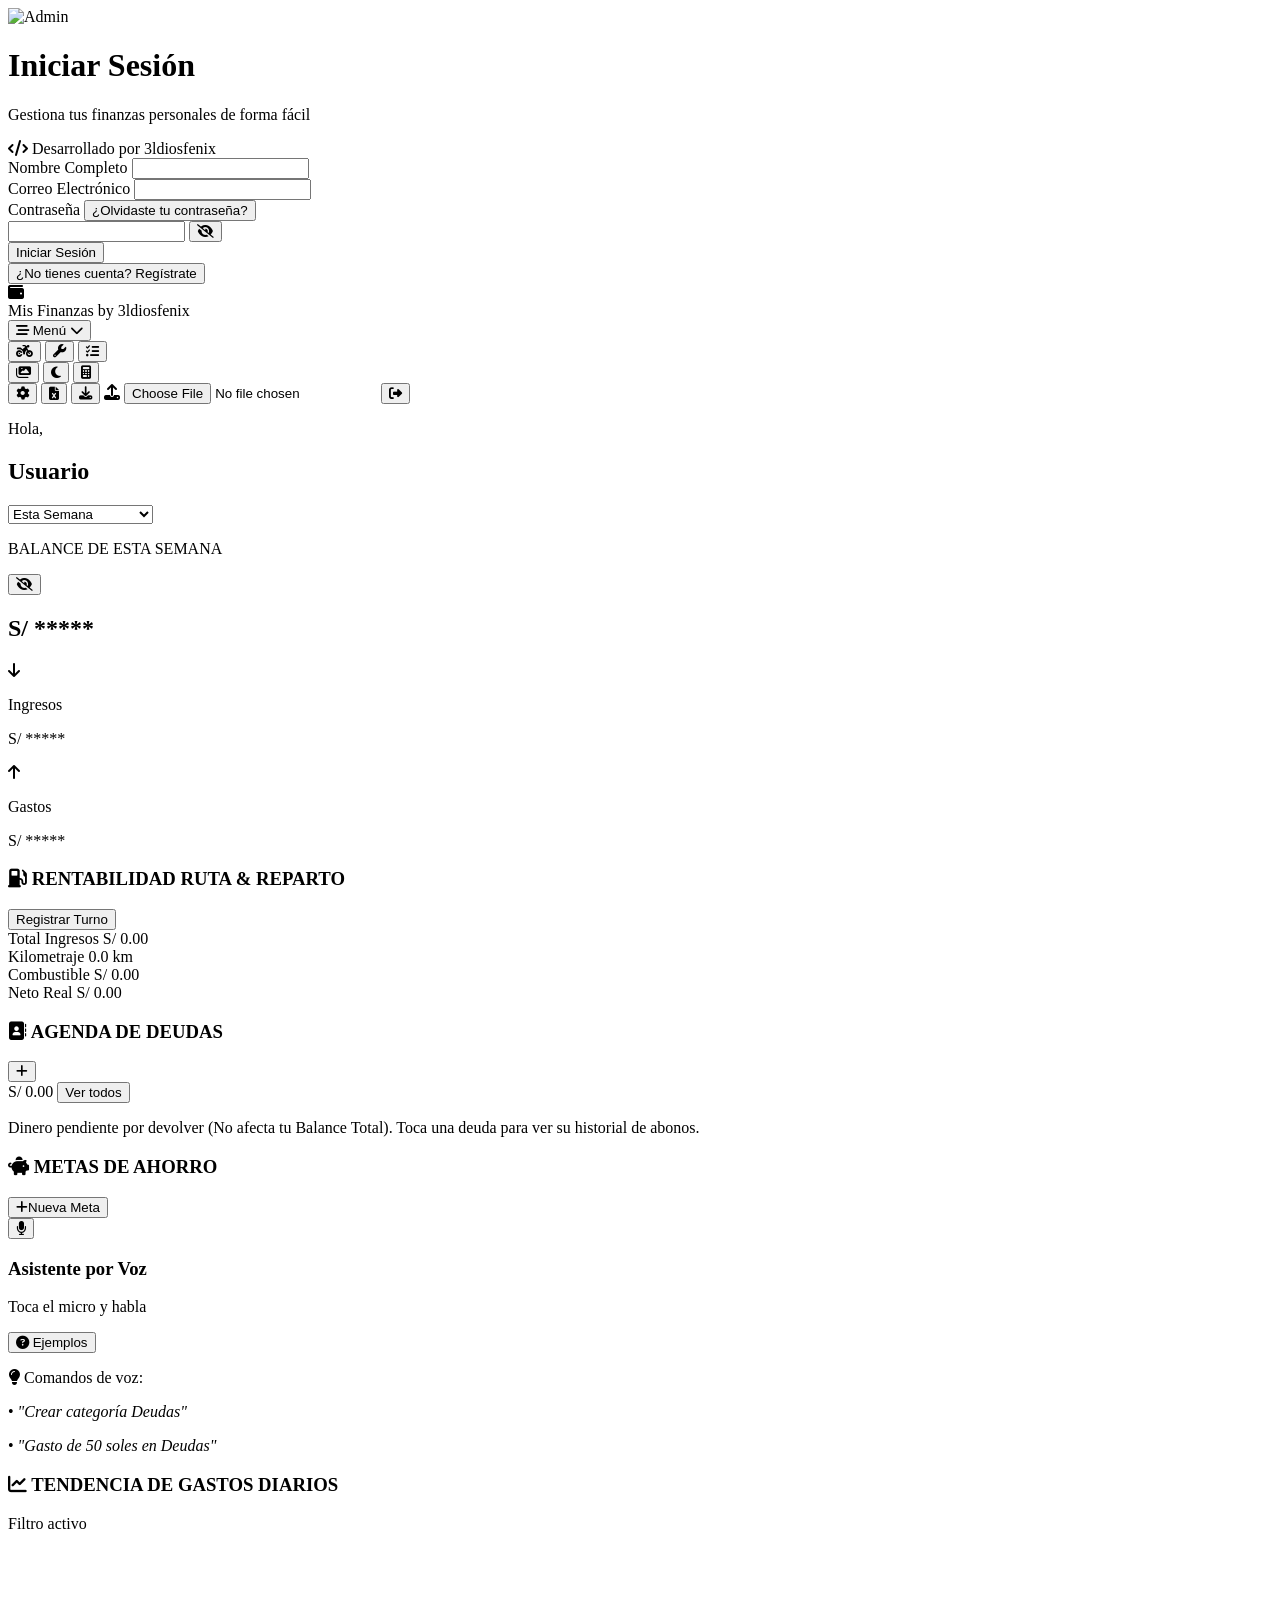
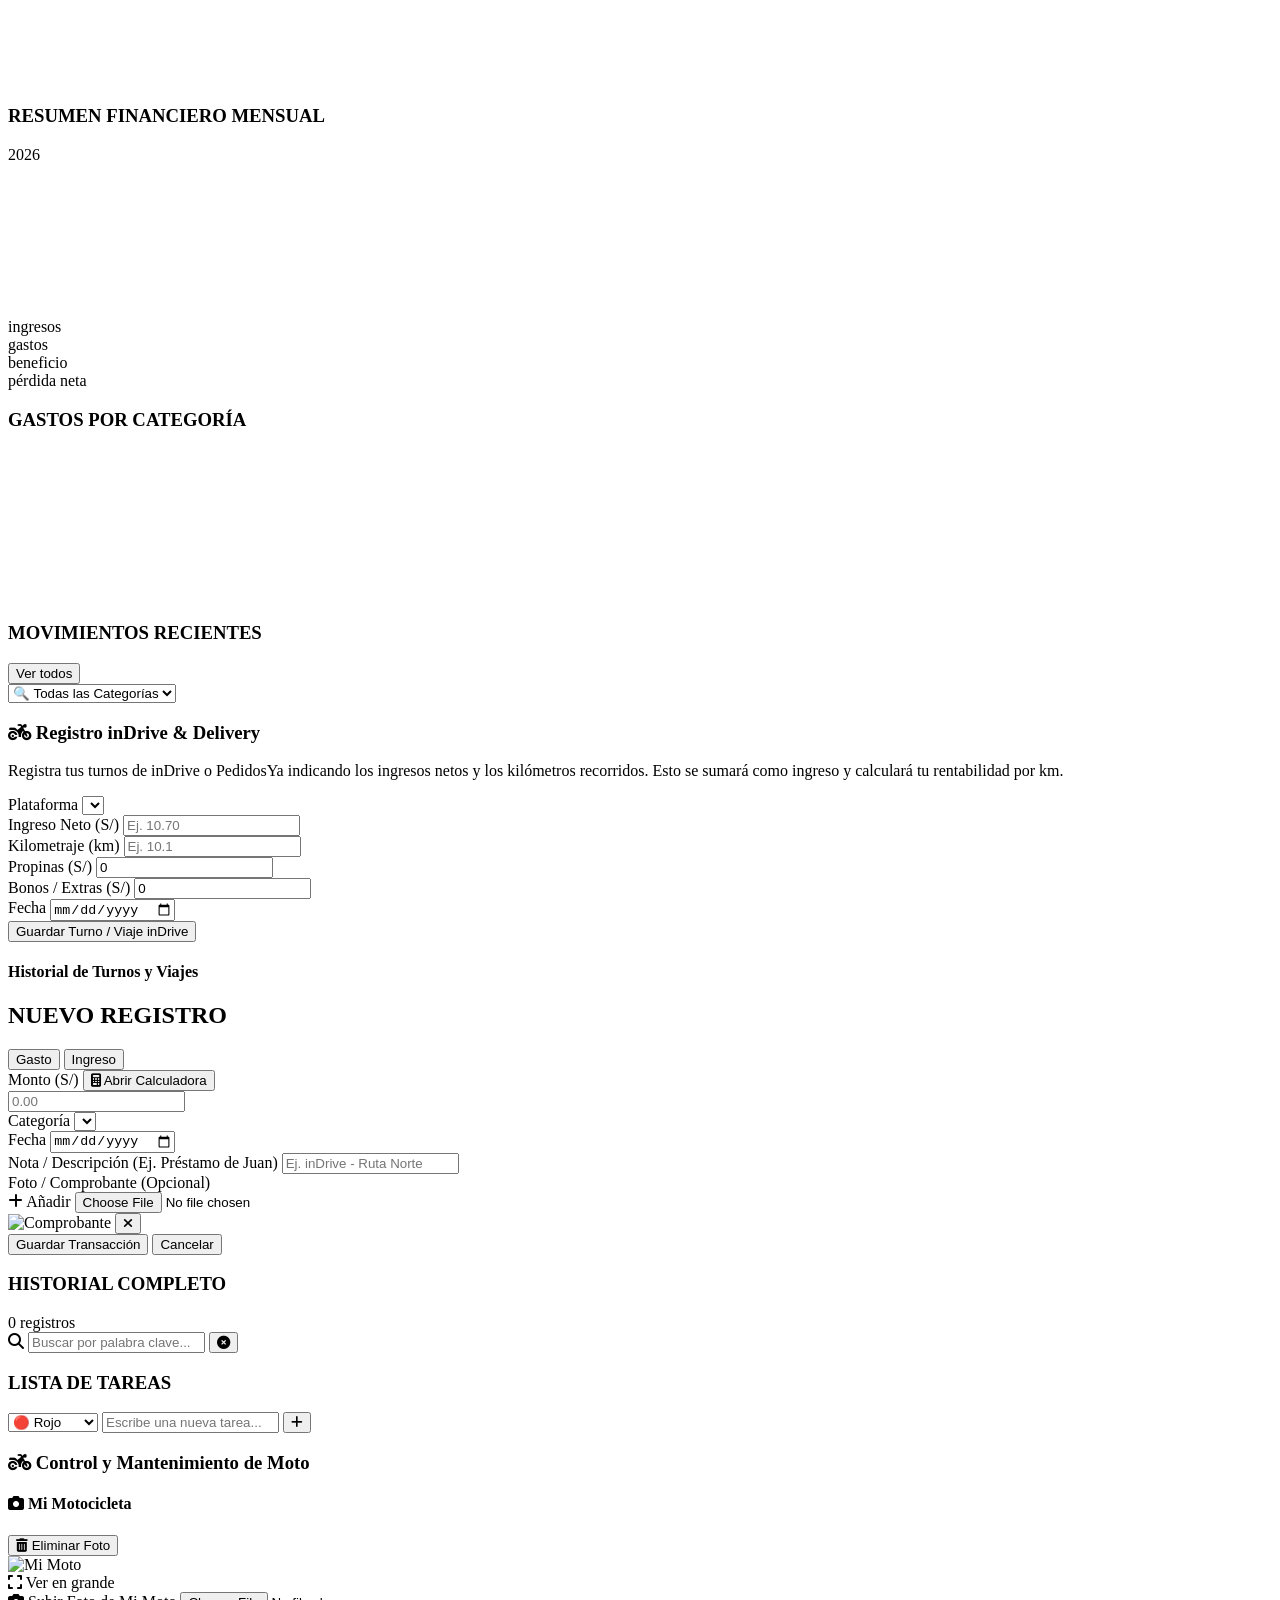
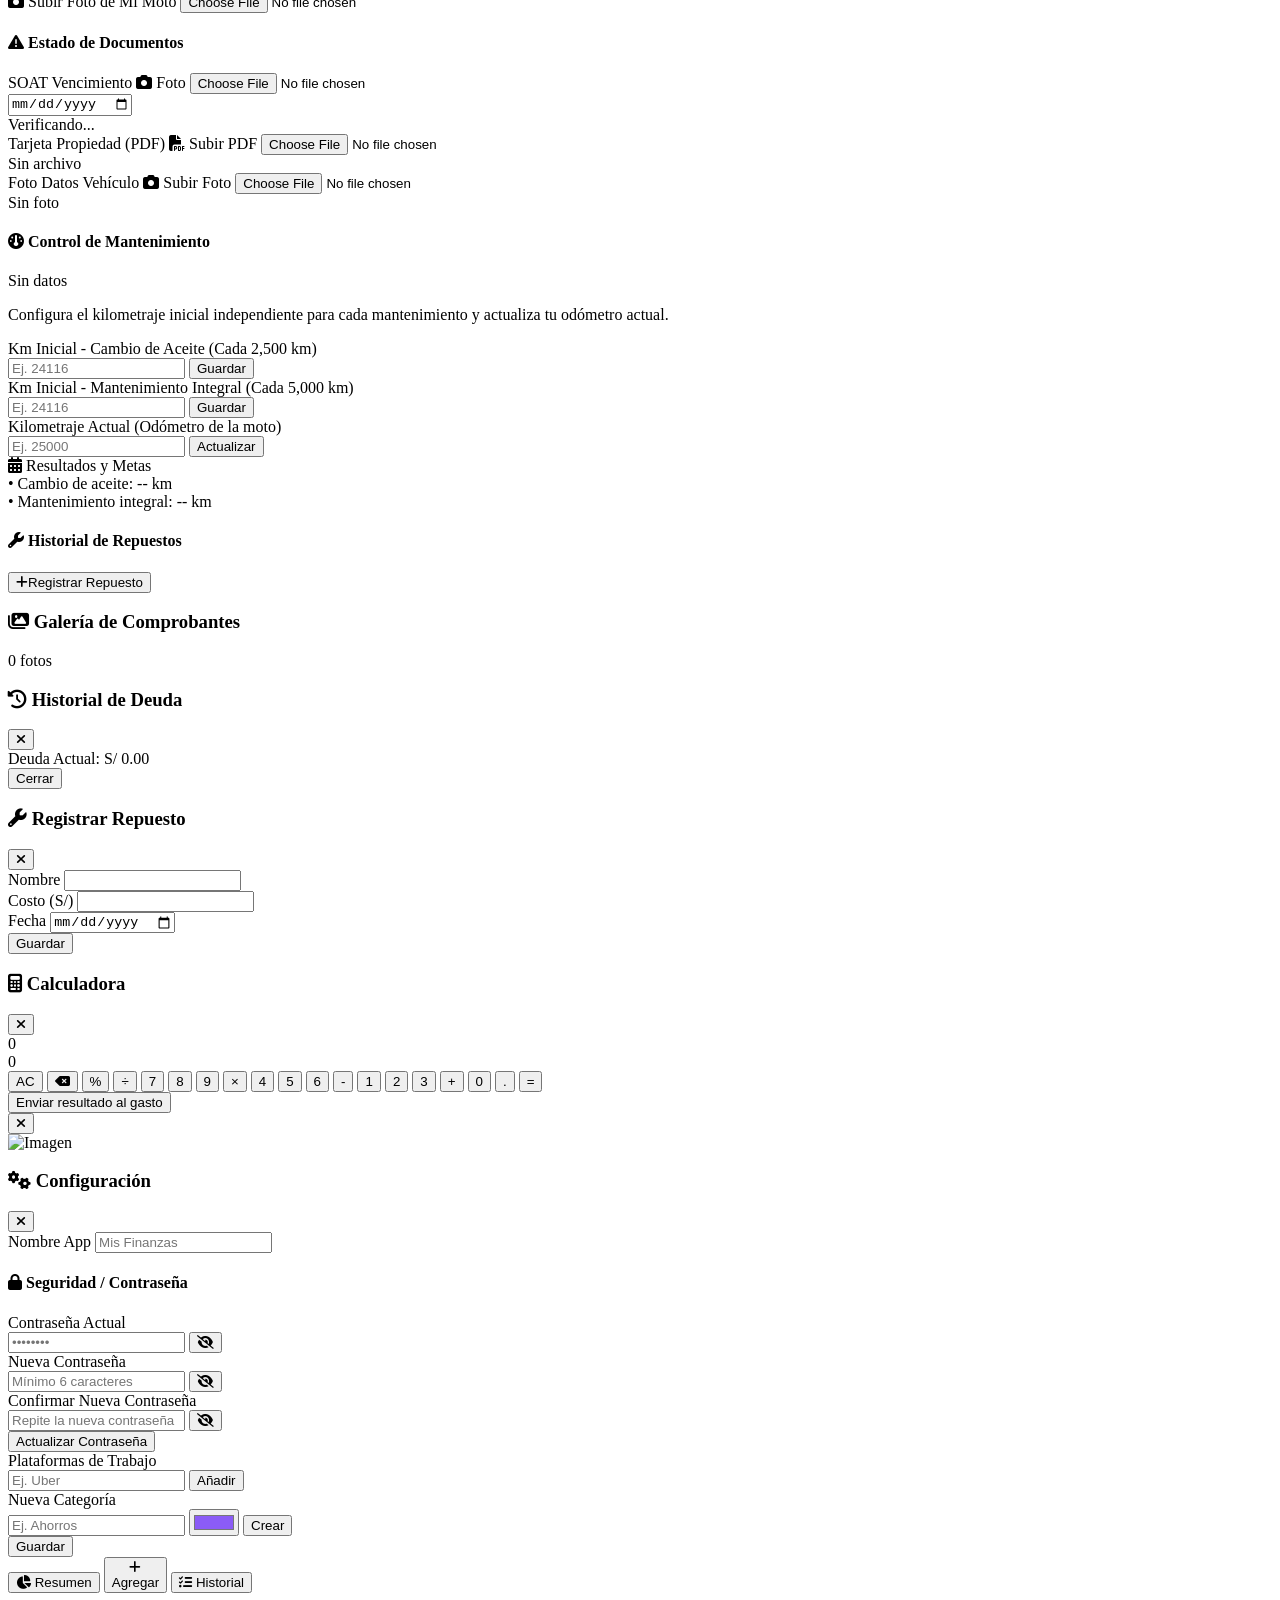
==== commit 85071dfb: "Create Index.html" ====
--- a/Index.html
+++ b/Index.html
@@ -22,7 +22,7 @@
 </head>
 <body class="bg-slate-950 dark:bg-slate-950 text-slate-800 dark:text-slate-100 min-h-screen flex flex-col justify-between font-sans transition-colors duration-300">
 
-    <div class="max-w-md w-full mx-auto bg-slate-50 dark:bg-slate-900 min-h-screen flex flex-col shadow-2xl relative pb-24 transition-colors duration-300">
+    <div class="max-w-md w-full mx-auto bg-slate-50 dark:bg-slate-900 min-h-screen flex flex-col shadow-2xl relative pb-28 transition-colors duration-300">
 
         <!-- Screen Autenticación -->
         <div id="auth-screen" class="flex-1 flex flex-col justify-center p-6 bg-slate-900 text-white z-10 relative">
@@ -54,7 +54,12 @@
                         <label class="block text-[10px] font-bold uppercase text-slate-400 tracking-wider">Contraseña</label>
                         <button type="button" id="forgot-password-link" onclick="handleForgotPassword()" class="text-[11px] text-emerald-400 hover:underline">¿Olvidaste tu contraseña?</button>
                     </div>
-                    <input type="password" id="auth-password" name="password" autocomplete="current-password" required class="w-full px-4 py-3 bg-slate-800 border border-slate-700 text-white rounded-xl focus:border-emerald-500 outline-none text-sm">
+                    <div class="relative">
+                        <input type="password" id="auth-password" name="password" autocomplete="current-password" required class="w-full px-4 py-3 pr-10 bg-slate-800 border border-slate-700 text-white rounded-xl focus:border-emerald-500 outline-none text-sm">
+                        <button type="button" onclick="togglePasswordVisibility('auth-password', 'auth-eye-icon')" class="absolute right-3 top-1/2 -translate-y-1/2 text-slate-400 hover:text-white text-sm">
+                            <i id="auth-eye-icon" class="fa-solid fa-eye-slash"></i>
+                        </button>
+                    </div>
                 </div>
                 <button type="submit" id="auth-btn" class="w-full bg-emerald-500 text-white py-3.5 rounded-xl font-bold hover:bg-emerald-600 transition shadow-lg shadow-emerald-500/20 text-sm active:scale-95 cursor-pointer">Iniciar Sesión</button>
             </form>
@@ -87,18 +92,19 @@
 
                     <div id="header-dropdown-menu" class="hidden absolute right-0 top-11 bg-slate-900 border border-slate-800 p-2 rounded-2xl shadow-2xl z-50 flex flex-wrap gap-1.5 w-64 items-center justify-center transition-all duration-300">
                         <div class="flex items-center bg-slate-800/90 rounded-xl p-1 border border-slate-700/60 space-x-1">
-                            <button onclick="switchTab('moto'); toggleMenuDropdown();" title="Mantenimiento y Moto" class="hover:text-emerald-400 text-xs px-2 py-1.5 rounded-lg hover:bg-slate-700 transition"><i class="fa-solid fa-motorcycle"></i></button>
+                            <button onclick="switchTab('delivery'); toggleMenuDropdown();" title="Panel Delivery / inDrive" class="hover:text-emerald-400 text-xs px-2 py-1.5 rounded-lg hover:bg-slate-700 transition"><i class="fa-solid fa-motorcycle"></i></button>
+                            <button onclick="switchTab('moto'); toggleMenuDropdown();" title="Mantenimiento y Moto" class="hover:text-emerald-400 text-xs px-2 py-1.5 rounded-lg hover:bg-slate-700 transition"><i class="fa-solid fa-wrench"></i></button>
                             <button onclick="switchTab('tasks'); toggleMenuDropdown();" title="Lista de Tareas" class="hover:text-emerald-400 text-xs px-2 py-1.5 rounded-lg hover:bg-slate-700 transition"><i class="fa-solid fa-list-check"></i></button>
+                        </div>
+
+                        <div class="flex items-center bg-slate-800/90 rounded-xl p-1 border border-slate-700/60 space-x-1">
                             <button onclick="switchTab('gallery'); toggleMenuDropdown();" title="Galería de Comprobantes" class="hover:text-emerald-400 text-xs px-2 py-1.5 rounded-lg hover:bg-slate-700 transition"><i class="fa-solid fa-images"></i></button>
-                        </div>
-
-                        <div class="flex items-center bg-slate-800/90 rounded-xl p-1 border border-slate-700/60 space-x-1">
                             <button onclick="toggleDarkMode(); toggleMenuDropdown();" title="Cambiar Modo Claro / Oscuro" class="hover:text-amber-400 text-xs px-2 py-1.5 rounded-lg hover:bg-slate-700 transition"><i id="theme-toggle-icon" class="fa-solid fa-moon"></i></button>
                             <button onclick="toggleCalcModal(); toggleMenuDropdown();" title="Calculadora" class="hover:text-emerald-400 text-xs px-2 py-1.5 rounded-lg hover:bg-slate-700 transition"><i class="fa-solid fa-calculator"></i></button>
+                        </div>
+
+                        <div class="flex items-center bg-slate-800/90 rounded-xl p-1 border border-slate-700/60 space-x-1">
                             <button onclick="toggleSettingsModal(); toggleMenuDropdown();" title="Configuración" class="hover:text-emerald-400 text-xs px-2 py-1.5 rounded-lg hover:bg-slate-700 transition"><i class="fa-solid fa-gear"></i></button>
-                        </div>
-
-                        <div class="flex items-center bg-slate-800/90 rounded-xl p-1 border border-slate-700/60 space-x-1">
                             <button onclick="exportCSV(); toggleMenuDropdown();" title="Exportar a Excel (CSV)" class="hover:text-emerald-400 text-xs px-2 py-1.5 rounded-lg hover:bg-slate-700 transition"><i class="fa-solid fa-file-excel"></i></button>
                             <button onclick="exportJSON(); toggleMenuDropdown();" title="Exportar Respaldo JSON" class="hover:text-emerald-400 text-xs px-2 py-1.5 rounded-lg hover:bg-slate-700 transition"><i class="fa-solid fa-download"></i></button>
                             <label title="Importar Respaldo" class="hover:text-emerald-400 cursor-pointer text-xs px-2 py-1.5 rounded-lg hover:bg-slate-700 transition" onclick="toggleMenuDropdown()">
@@ -120,16 +126,19 @@
                     </div>
 
                     <select id="time-filter" onchange="renderUI()" class="bg-white dark:bg-slate-800 border border-slate-200 dark:border-slate-700 text-slate-700 dark:text-slate-200 text-xs rounded-xl px-3 py-1.5 font-semibold outline-none shadow-sm focus:ring-1 focus:ring-emerald-500">
+                        <option value="week" selected>Esta Semana</option>
+                        <option value="month">Este Mes</option>
+                        <option value="month-2026-11">📅 Noviembre 2026</option>
+                        <option value="month-2026-10">📅 Octubre 2026</option>
+                        <option value="month-2026-09">📅 Septiembre 2026</option>
                         <option value="all">Todo el Historial</option>
-                        <option value="month">Este Mes</option>
-                        <option value="week">Esta Semana</option>
                     </select>
                 </div>
 
                 <!-- Balance -->
                 <div id="balance-card" class="bg-emerald-600 text-white p-5 rounded-3xl shadow-lg relative overflow-hidden transition-colors duration-300">
                     <div class="flex justify-between items-center">
-                        <p id="balance-label" class="text-[10px] font-bold uppercase tracking-widest opacity-80">BALANCE TOTAL</p>
+                        <p id="balance-label" class="text-[10px] font-bold uppercase tracking-widest opacity-80">BALANCE DE ESTA SEMANA</p>
                         <button onclick="toggleBalanceVisibility()" class="text-white/80 hover:text-white text-sm focus:outline-none" title="Ocultar/Mostrar saldo">
                             <i id="toggle-eye-icon" class="fa-solid fa-eye-slash"></i>
                         </button>
@@ -159,36 +168,28 @@
                     </div>
                 </div>
 
-                <!-- COMPARATIVA MENSUAL (Mes Actual vs. Mes Anterior) -->
-                <div class="bg-white dark:bg-slate-800 p-4 rounded-3xl shadow-sm border border-slate-200/80 dark:border-slate-700/80 space-y-3 transition-colors duration-300">
-                    <div class="flex justify-between items-center">
-                        <h3 class="text-xs font-bold text-slate-600 dark:text-slate-300 tracking-wider uppercase flex items-center">
-                            <i class="fa-solid fa-code-compare text-indigo-500 mr-1.5"></i> COMPARATIVA MENSUAL
-                        </h3>
-                        <span id="comp-badge" class="text-[10px] font-bold px-2 py-0.5 rounded-full bg-slate-100 dark:bg-slate-700 text-slate-500 dark:text-slate-300">VS Mes Pasado</span>
-                    </div>
-
-                    <div class="grid grid-cols-2 gap-3">
-                        <div class="bg-slate-50 dark:bg-slate-900 p-3 rounded-2xl border border-slate-100 dark:border-slate-800 space-y-1">
-                            <p class="text-[10px] text-slate-400 font-bold uppercase">Gastos Este Mes</p>
-                            <p id="comp-expense-curr" class="text-sm font-extrabold text-slate-800 dark:text-slate-100">S/ 0.00</p>
-                            <p id="comp-expense-diff" class="text-[10px] font-semibold text-slate-400">vs S/ 0.00 mes ant.</p>
-                        </div>
-                        <div class="bg-slate-50 dark:bg-slate-900 p-3 rounded-2xl border border-slate-100 dark:border-slate-800 space-y-1">
-                            <p class="text-[10px] text-slate-400 font-bold uppercase">Ingresos Este Mes</p>
-                            <p id="comp-income-curr" class="text-sm font-extrabold text-emerald-600 dark:text-emerald-400">S/ 0.00</p>
-                            <p id="comp-income-diff" class="text-[10px] font-semibold text-slate-400">vs S/ 0.00 mes ant.</p>
-                        </div>
-                    </div>
-
-                    <div class="pt-1">
-                        <div class="flex justify-between text-[10px] text-slate-400 font-semibold mb-1">
-                            <span>Balance Comparativo</span>
-                            <span id="comp-status-text">Analizando...</span>
-                        </div>
-                        <div class="w-full bg-slate-200 dark:bg-slate-700 h-2 rounded-full overflow-hidden flex">
-                            <div id="comp-bar-past" class="bg-slate-400 h-full transition-all duration-500" style="width: 50%;"></div>
-                            <div id="comp-bar-curr" class="bg-emerald-500 h-full transition-all duration-500" style="width: 50%;"></div>
+                <!-- WIDGET DE RENTABILIDAD DELIVERY / INDRIVE VS COMBUSTIBLE -->
+                <div class="bg-slate-900 text-white p-4 rounded-3xl shadow-md border border-slate-800 space-y-2">
+                    <div class="flex justify-between items-center px-1">
+                        <h3 class="text-xs font-bold text-emerald-400 tracking-wider uppercase flex items-center"><i class="fa-solid fa-gas-pump mr-1.5"></i> RENTABILIDAD RUTA & REPARTO</h3>
+                        <button onclick="switchTab('delivery')" class="text-xs font-semibold text-emerald-400 hover:underline">Registrar Turno</button>
+                    </div>
+                    <div class="grid grid-cols-4 gap-1.5 pt-1 text-center">
+                        <div class="bg-slate-800 p-2 rounded-2xl border border-slate-700/80">
+                            <span class="text-[8px] text-slate-400 block font-semibold">Total Ingresos</span>
+                            <span id="widget-delivery-total" class="text-[11px] font-bold text-emerald-400">S/ 0.00</span>
+                        </div>
+                        <div class="bg-slate-800 p-2 rounded-2xl border border-slate-700/80">
+                            <span class="text-[8px] text-slate-400 block font-semibold">Kilometraje</span>
+                            <span id="widget-km-total" class="text-[11px] font-bold text-blue-400">0.0 km</span>
+                        </div>
+                        <div class="bg-slate-800 p-2 rounded-2xl border border-slate-700/80">
+                            <span class="text-[8px] text-slate-400 block font-semibold">Combustible</span>
+                            <span id="widget-fuel-total" class="text-[11px] font-bold text-amber-400">S/ 0.00</span>
+                        </div>
+                        <div class="bg-slate-800 p-2 rounded-2xl border border-slate-700/80">
+                            <span class="text-[8px] text-slate-400 block font-semibold">Neto Real</span>
+                            <span id="widget-net-delivery" class="text-[11px] font-black text-cyan-400">S/ 0.00</span>
                         </div>
                     </div>
                 </div>
@@ -207,8 +208,8 @@
                             <button onclick="toggleAllDebtsView()" id="toggle-debts-btn" class="text-xs font-semibold text-emerald-400 hover:underline">Ver todos</button>
                         </div>
                     </div>
-                    <p class="text-[10px] text-slate-400 px-1">Dinero pendiente por devolver (No afecta tu Balance Total).</p>
-                    <div id="debtors-list" class="space-y-1.5 pt-1 max-h-36 overflow-y-auto custom-scroll pr-1"></div>
+                    <p class="text-[10px] text-slate-400 px-1">Dinero pendiente por devolver (No afecta tu Balance Total). Toca una deuda para ver su historial de abonos.</p>
+                    <div id="debtors-list" class="space-y-1.5 pt-1 transition-all"></div>
                 </div>
 
                 <!-- Metas de Ahorro -->
@@ -246,7 +247,7 @@
                 <div class="bg-white dark:bg-slate-800 p-4 rounded-3xl shadow-sm border border-slate-200/80 dark:border-slate-700/80 space-y-3 transition-colors duration-300">
                     <div class="flex justify-between items-center px-1">
                         <h3 class="text-xs font-bold text-slate-600 dark:text-slate-300 tracking-wider uppercase"><i class="fa-solid fa-chart-line text-blue-500 mr-1.5"></i> TENDENCIA DE GASTOS DIARIOS</h3>
-                        <span class="text-[10px] text-slate-400 font-semibold">Este mes</span>
+                        <span id="trend-subtitle" class="text-[10px] text-slate-400 font-semibold">Filtro activo</span>
                     </div>
                     <div class="h-44 w-full relative">
                         <canvas id="dailyTrendChart"></canvas>
@@ -283,11 +284,12 @@
                     </div>
                 </div>
 
-                <div class="bg-white dark:bg-slate-800 p-4 rounded-3xl shadow-sm border border-slate-200/80 dark:border-slate-700/80 transition-colors duration-300">
-                    <h3 class="text-xs font-bold text-slate-600 dark:text-slate-300 tracking-wider uppercase mb-3">GASTOS POR CATEGORÍA</h3>
-                    <div class="w-full h-48 relative flex items-center justify-center">
+                <div class="bg-white dark:bg-slate-800 p-4 rounded-3xl shadow-sm border border-slate-200/80 dark:border-slate-700/80 transition-colors duration-300 space-y-3">
+                    <h3 class="text-xs font-bold text-slate-600 dark:text-slate-300 tracking-wider uppercase mb-1">GASTOS POR CATEGORÍA</h3>
+                    <div class="w-full h-52 relative flex items-center justify-center">
                         <canvas id="categoryChart"></canvas>
                     </div>
+                    <div id="category-custom-legend" class="space-y-1.5 pt-2 border-t border-slate-100 dark:border-slate-700/60 max-h-60 overflow-y-auto custom-scroll pr-1"></div>
                 </div>
 
                 <!-- Movimientos Recientes -->
@@ -303,7 +305,55 @@
                         </select>
                     </div>
 
-                    <div id="dashboard-recent-list" class="space-y-2 max-h-80 overflow-y-auto custom-scroll pr-1"></div>
+                    <div id="dashboard-recent-list" class="space-y-2"></div>
+                </div>
+            </main>
+
+            <!-- SECCIÓN: PANEL DE DELIVERY / INDRIVE Y KILOMETRAJE -->
+            <main id="tab-delivery" class="hidden p-4 space-y-4">
+                <div class="bg-white dark:bg-slate-800 p-5 rounded-3xl shadow-sm border border-slate-200/80 dark:border-slate-700/80 space-y-4 transition-colors duration-300">
+                    <div class="flex justify-between items-center bg-slate-900 text-white py-3 px-4 rounded-2xl border-2 border-slate-700 shadow-inner">
+                        <h3 class="text-sm font-black tracking-widest uppercase text-emerald-400"><i class="fa-solid fa-motorcycle mr-1.5"></i> Registro inDrive & Delivery</h3>
+                    </div>
+                    <p class="text-xs text-slate-500 dark:text-slate-400">Registra tus turnos de inDrive o PedidosYa indicando los ingresos netos y los kilómetros recorridos. Esto se sumará como ingreso y calculará tu rentabilidad por km.</p>
+
+                    <form id="delivery-form" onsubmit="saveDeliveryShift(event)" class="space-y-3">
+                        <div>
+                            <label class="block text-xs font-semibold text-slate-500 dark:text-slate-400 mb-1">Plataforma</label>
+                            <select id="del-platform" class="w-full px-3 py-2.5 bg-slate-50 dark:bg-slate-900 border dark:border-slate-700 dark:text-white rounded-xl text-xs outline-none">
+                            </select>
+                        </div>
+                        <div class="grid grid-cols-2 gap-2">
+                            <div>
+                                <label class="block text-[10px] font-bold uppercase text-slate-400 mb-1">Ingreso Neto (S/)</label>
+                                <input type="number" step="0.01" id="del-base" placeholder="Ej. 10.70" required class="w-full px-3 py-2 bg-slate-50 dark:bg-slate-900 border dark:border-slate-700 dark:text-white rounded-xl text-xs outline-none">
+                            </div>
+                            <div>
+                                <label class="block text-[10px] font-bold uppercase text-slate-400 mb-1">Kilometraje (km)</label>
+                                <input type="number" step="0.1" id="del-km" placeholder="Ej. 10.1" required class="w-full px-3 py-2 bg-slate-50 dark:bg-slate-900 border dark:border-slate-700 dark:text-white rounded-xl text-xs outline-none">
+                            </div>
+                        </div>
+                        <div class="grid grid-cols-2 gap-2">
+                            <div>
+                                <label class="block text-[10px] font-bold uppercase text-slate-400 mb-1">Propinas (S/)</label>
+                                <input type="number" step="0.01" id="del-tips" placeholder="0.00" value="0" class="w-full px-3 py-2 bg-slate-50 dark:bg-slate-900 border dark:border-slate-700 dark:text-white rounded-xl text-xs outline-none">
+                            </div>
+                            <div>
+                                <label class="block text-[10px] font-bold uppercase text-slate-400 mb-1">Bonos / Extras (S/)</label>
+                                <input type="number" step="0.01" id="del-bonus" placeholder="0.00" value="0" class="w-full px-3 py-2 bg-slate-50 dark:bg-slate-900 border dark:border-slate-700 dark:text-white rounded-xl text-xs outline-none">
+                            </div>
+                        </div>
+                        <div>
+                            <label class="block text-xs font-semibold text-slate-500 dark:text-slate-400 mb-1">Fecha</label>
+                            <input type="date" id="del-date" required class="w-full px-3 py-2 bg-slate-50 dark:bg-slate-900 border dark:border-slate-700 dark:text-white rounded-xl text-xs outline-none">
+                        </div>
+                        <button type="submit" class="w-full bg-emerald-600 hover:bg-emerald-700 text-white py-3 rounded-xl text-xs font-bold transition shadow">Guardar Turno / Viaje inDrive</button>
+                    </form>
+
+                    <div class="space-y-2 pt-2 border-t dark:border-slate-700">
+                        <h4 class="text-xs font-bold text-slate-600 dark:text-slate-300 uppercase tracking-wider">Historial de Turnos y Viajes</h4>
+                        <div id="delivery-shifts-list" class="space-y-2"></div>
+                    </div>
                 </div>
             </main>
 
@@ -336,7 +386,7 @@
                         </div>
                         <div>
                             <label class="block text-[10px] font-bold uppercase text-slate-400 mb-1">Nota / Descripción (Ej. Préstamo de Juan)</label>
-                            <input type="text" id="tx-description" placeholder="Ej. Juan Pérez - Préstamo" class="w-full px-3.5 py-2.5 bg-slate-50 dark:bg-slate-900 border dark:border-slate-700 dark:text-white rounded-xl text-sm outline-none focus:ring-2 focus:ring-emerald-500">
+                            <input type="text" id="tx-description" placeholder="Ej. inDrive - Ruta Norte" class="w-full px-3.5 py-2.5 bg-slate-50 dark:bg-slate-900 border dark:border-slate-700 dark:text-white rounded-xl text-sm outline-none focus:ring-2 focus:ring-emerald-500">
                         </div>
 
                         <div>
@@ -381,15 +431,16 @@
                         </button>
                     </div>
 
-                    <div id="full-history-list" class="space-y-2 max-h-[65vh] overflow-y-auto custom-scroll pr-1"></div>
+                    <div id="full-history-list" class="space-y-2"></div>
                 </div>
             </main>
 
             <!-- Sección Lista de Tareas -->
             <main id="tab-tasks" class="hidden p-4 space-y-4">
                 <div class="bg-white dark:bg-slate-800 p-5 rounded-3xl shadow-sm border border-slate-200/80 dark:border-slate-700/80 space-y-4 transition-colors duration-300">
-                    <div class="text-center bg-slate-900 text-white py-3 px-4 rounded-2xl border-2 border-slate-700 shadow-inner">
-                        <h3 class="text-base font-black tracking-widest uppercase text-emerald-400">LISTA DE TAREAS</h3>
+                    <div class="flex justify-between items-center bg-slate-900 text-white py-3 px-4 rounded-2xl border-2 border-slate-700 shadow-inner">
+                        <h3 class="text-sm font-black tracking-widest uppercase text-emerald-400">LISTA DE TAREAS</h3>
+                        <div id="delete-completed-container"></div>
                     </div>
 
                     <div class="flex gap-2">
@@ -405,7 +456,7 @@
                         <button type="button" onclick="addNewTask()" class="bg-emerald-600 hover:bg-emerald-700 text-white px-4 py-2 rounded-xl text-xs font-bold transition shadow"><i class="fa-solid fa-plus"></i></button>
                     </div>
 
-                    <div id="tasks-list-container" class="space-y-2.5 max-h-[60vh] overflow-y-auto custom-scroll pr-1"></div>
+                    <div id="tasks-list-container" class="space-y-2.5"></div>
                 </div>
             </main>
 
@@ -537,7 +588,7 @@
                             <h4 class="text-xs font-bold text-slate-600 dark:text-slate-300 uppercase tracking-wider"><i class="fa-solid fa-wrench mr-1"></i> Historial de Repuestos</h4>
                             <button onclick="openMotoSpareModal()" class="text-xs font-bold text-emerald-600 dark:text-emerald-400 hover:underline"><i class="fa-solid fa-plus mr-1"></i>Registrar Repuesto</button>
                         </div>
-                        <div id="moto-spares-list" class="space-y-2 max-h-60 overflow-y-auto custom-scroll pr-1"></div>
+                        <div id="moto-spares-list" class="space-y-2"></div>
                     </div>
                 </div>
             </main>
@@ -549,11 +600,26 @@
                         <h3 class="text-xs font-bold text-slate-600 dark:text-slate-300 tracking-wider uppercase"><i class="fa-solid fa-images text-emerald-500 mr-1.5"></i> Galería de Comprobantes</h3>
                         <span id="gallery-count" class="text-[10px] text-slate-400 font-semibold">0 fotos</span>
                     </div>
-                    <div id="gallery-grid" class="grid grid-cols-2 gap-3 max-h-[70vh] overflow-y-auto custom-scroll pr-1 pt-1"></div>
+                    <div id="gallery-grid" class="grid grid-cols-2 gap-3 pt-1"></div>
                 </div>
             </main>
 
             <!-- Modales -->
+            <div id="debt-history-modal" class="hidden fixed inset-0 bg-slate-900/70 backdrop-blur-sm z-50 flex items-center justify-center p-4">
+                <div class="bg-slate-900 text-white w-full max-w-sm p-5 rounded-3xl shadow-2xl space-y-4 border border-slate-800 max-h-[85vh] flex flex-col">
+                    <div class="flex justify-between items-center border-b border-slate-800 pb-3 shrink-0">
+                        <h3 id="debt-modal-title" class="text-xs font-bold text-amber-400 uppercase tracking-wider flex items-center"><i class="fa-solid fa-clock-rotate-left mr-1.5"></i> Historial de Deuda</h3>
+                        <button onclick="closeDebtHistoryModal()" class="text-slate-400 hover:text-white text-sm"><i class="fa-solid fa-xmark"></i></button>
+                    </div>
+                    <div class="text-xs text-slate-300 flex justify-between bg-slate-950 p-3 rounded-xl border border-slate-800 shrink-0">
+                        <span>Deuda Actual:</span>
+                        <span id="debt-modal-current" class="font-extrabold text-amber-400">S/ 0.00</span>
+                    </div>
+                    <div id="debt-history-list" class="space-y-2 overflow-y-auto custom-scroll pr-1 flex-1 max-h-[50vh]"></div>
+                    <button onclick="closeDebtHistoryModal()" class="w-full bg-slate-800 hover:bg-slate-700 text-white py-2.5 rounded-xl text-xs font-bold transition shrink-0">Cerrar</button>
+                </div>
+            </div>
+
             <div id="moto-spare-modal" class="hidden fixed inset-0 bg-slate-900/60 backdrop-blur-sm z-50 flex items-center justify-center p-4">
                 <div class="bg-white dark:bg-slate-900 text-slate-800 dark:text-slate-100 w-full max-w-sm p-5 rounded-3xl shadow-2xl space-y-4">
                     <div class="flex justify-between items-center">
@@ -639,7 +705,56 @@
                             <label class="block text-xs font-semibold text-slate-500 mb-1">Nombre App</label>
                             <input type="text" id="setting-app-name" placeholder="Mis Finanzas" class="w-full px-3 py-2 border dark:border-slate-700 dark:bg-slate-800 text-sm rounded-xl outline-none">
                         </div>
-                        <div>
+
+                        <!-- PANEL: CAMBIAR CONTRASEÑA CON OPCIÓN DE VER -->
+                        <div class="pt-3 border-t dark:border-slate-800 space-y-3">
+                            <h4 class="text-xs font-bold text-emerald-500 uppercase tracking-wider"><i class="fa-solid fa-lock mr-1.5"></i> Seguridad / Contraseña</h4>
+                            
+                            <form id="change-password-form" onsubmit="handleChangePassword(event)" class="space-y-2.5">
+                                <div>
+                                    <label class="block text-[10px] font-semibold text-slate-500 mb-1">Contraseña Actual</label>
+                                    <div class="relative">
+                                        <input type="password" id="current-password" placeholder="••••••••" required class="w-full px-3 py-2 pr-9 bg-slate-50 dark:bg-slate-800 border dark:border-slate-700 dark:text-white text-xs rounded-xl outline-none focus:ring-1 focus:ring-emerald-500">
+                                        <button type="button" onclick="togglePasswordVisibility('current-password', 'eye-curr')" class="absolute right-2.5 top-1/2 -translate-y-1/2 text-slate-400 hover:text-slate-200 text-xs">
+                                            <i id="eye-curr" class="fa-solid fa-eye-slash"></i>
+                                        </button>
+                                    </div>
+                                </div>
+                                <div>
+                                    <label class="block text-[10px] font-semibold text-slate-500 mb-1">Nueva Contraseña</label>
+                                    <div class="relative">
+                                        <input type="password" id="new-password" placeholder="Mínimo 6 caracteres" required minlength="6" class="w-full px-3 py-2 pr-9 bg-slate-50 dark:bg-slate-800 border dark:border-slate-700 dark:text-white text-xs rounded-xl outline-none focus:ring-1 focus:ring-emerald-500">
+                                        <button type="button" onclick="togglePasswordVisibility('new-password', 'eye-new')" class="absolute right-2.5 top-1/2 -translate-y-1/2 text-slate-400 hover:text-slate-200 text-xs">
+                                            <i id="eye-new" class="fa-solid fa-eye-slash"></i>
+                                        </button>
+                                    </div>
+                                </div>
+                                <div>
+                                    <label class="block text-[10px] font-semibold text-slate-500 mb-1">Confirmar Nueva Contraseña</label>
+                                    <div class="relative">
+                                        <input type="password" id="confirm-password" placeholder="Repite la nueva contraseña" required minlength="6" class="w-full px-3 py-2 pr-9 bg-slate-50 dark:bg-slate-800 border dark:border-slate-700 dark:text-white text-xs rounded-xl outline-none focus:ring-1 focus:ring-emerald-500">
+                                        <button type="button" onclick="togglePasswordVisibility('confirm-password', 'eye-conf')" class="absolute right-2.5 top-1/2 -translate-y-1/2 text-slate-400 hover:text-slate-200 text-xs">
+                                            <i id="eye-conf" class="fa-solid fa-eye-slash"></i>
+                                        </button>
+                                    </div>
+                                </div>
+                                <button type="submit" class="w-full bg-slate-800 hover:bg-slate-700 text-emerald-400 border border-slate-700 py-2 rounded-xl text-xs font-bold transition shadow-inner">
+                                    Actualizar Contraseña
+                                </button>
+                            </form>
+                        </div>
+
+                        <!-- GESTIÓN DE PLATAFORMAS DE DELIVERY / RUTA -->
+                        <div class="pt-2 border-t dark:border-slate-800">
+                            <label class="block text-xs font-semibold text-slate-500 mb-1">Plataformas de Trabajo</label>
+                            <div class="flex gap-2 mb-2">
+                                <input type="text" id="new-platform-name" placeholder="Ej. Uber" class="flex-1 px-3 py-2 border dark:border-slate-700 dark:bg-slate-800 text-sm rounded-xl outline-none">
+                                <button type="button" onclick="addDeliveryPlatform()" class="bg-emerald-600 text-white px-3.5 py-2 rounded-xl text-xs font-bold">Añadir</button>
+                            </div>
+                            <div id="platforms-management-list" class="space-y-1.5 max-h-40 overflow-y-auto custom-scroll border p-2 rounded-xl bg-slate-50 dark:bg-slate-950"></div>
+                        </div>
+
+                        <div class="pt-2 border-t dark:border-slate-800">
                             <label class="block text-xs font-semibold text-slate-500 mb-1">Nueva Categoría</label>
                             <div class="flex gap-2">
                                 <input type="text" id="new-category-name" placeholder="Ej. Ahorros" class="flex-1 px-3 py-2 border dark:border-slate-700 dark:bg-slate-800 text-sm rounded-xl outline-none">
@@ -677,7 +792,7 @@
 
     <script type="module">
         import { initializeApp } from "https://www.gstatic.com/firebasejs/10.8.0/firebase-app.js";
-        import { getAuth, createUserWithEmailAndPassword, signInWithEmailAndPassword, sendPasswordResetEmail, signOut, onAuthStateChanged, updateProfile } from "https://www.gstatic.com/firebasejs/10.8.0/firebase-auth.js";
+        import { getAuth, createUserWithEmailAndPassword, signInWithEmailAndPassword, sendPasswordResetEmail, signOut, onAuthStateChanged, updateProfile, EmailAuthProvider, reauthenticateWithCredential, updatePassword } from "https://www.gstatic.com/firebasejs/10.8.0/firebase-auth.js";
         import { getFirestore, collection, addDoc, getDocs, doc, setDoc, getDoc, deleteDoc, updateDoc } from "https://www.gstatic.com/firebasejs/10.8.0/firebase-firestore.js";
 
         const firebaseConfig = {
@@ -699,6 +814,9 @@
         let savingsGoals = [];
         let motoSpares = [];
         let tasksList = [];
+        let deliveryShifts = [];
+
+        let deliveryPlatforms = ['inDrive', 'PedidosYa', 'Uber', 'Otro Servicio'];
 
         let soatPhotoBase64 = null;
         let tarjetaPdfBase64 = null;
@@ -707,7 +825,6 @@
         let isBalanceVisible = false;
         let isRegister = false;
         let currentPhotoBase64 = null;
-        let sparePhotoBase64 = null;
         let showAllDebts = false;
         
         let currentMotoKmAceite = null;
@@ -760,6 +877,7 @@
 
         document.getElementById('tx-date').valueAsDate = new Date();
         document.getElementById('spare-date').valueAsDate = new Date();
+        document.getElementById('del-date').valueAsDate = new Date();
 
         window.toggleCalcModal = () => document.getElementById('calc-modal').classList.toggle('hidden');
         window.calcClear = () => { calcInput = "0"; calcHistoryStr = ""; updateCalcDisplay(); };
@@ -801,6 +919,108 @@
             document.body.removeChild(link);
         };
 
+        window.saveDeliveryShift = async (e) => {
+            e.preventDefault();
+            const platform = document.getElementById('del-platform').value;
+            const netIncome = parseFloat(document.getElementById('del-base').value) || 0;
+            const km = parseFloat(document.getElementById('del-km').value) || 0;
+            const tips = parseFloat(document.getElementById('del-tips').value) || 0;
+            const bonus = parseFloat(document.getElementById('del-bonus').value) || 0;
+            const date = document.getElementById('del-date').value;
+            const total = netIncome + tips + bonus;
+
+            if (total <= 0) { alert("Ingresa un monto de ingreso válido."); return; }
+
+            try {
+                const txData = {
+                    description: `${platform} (Neto: S/${netIncome.toFixed(2)}${tips > 0 ? ' + Propina: S/' + tips.toFixed(2) : ''}${bonus > 0 ? ' + Bono: S/' + bonus.toFixed(2) : ''} | ${km} km)`,
+                    amount: total,
+                    type: 'income',
+                    category: 'Salario',
+                    date,
+                    timestamp: Date.now(),
+                    photo: null
+                };
+                const txRef = await addDoc(collection(db, `users/${currentUser.uid}/transactions`), txData);
+                transactions.unshift({ id: txRef.id, ...txData });
+
+                const shiftData = {
+                    platform,
+                    base: netIncome,
+                    km,
+                    tips,
+                    bonus,
+                    total,
+                    date,
+                    timestamp: Date.now(),
+                    txId: txRef.id
+                };
+                const docRef = await addDoc(collection(db, `users/${currentUser.uid}/deliveryShifts`), shiftData);
+                deliveryShifts.unshift({ id: docRef.id, ...shiftData });
+
+                document.getElementById('delivery-form').reset();
+                document.getElementById('del-date').valueAsDate = new Date();
+                renderDeliveryUI();
+                renderUI();
+                alert("¡Turno / Viaje guardado y registrado como ingreso con éxito!");
+            } catch (err) {
+                alert("Error al guardar registro.");
+            }
+        };
+
+        window.deleteDeliveryShift = async (id) => {
+            if (!confirm("¿Deseas eliminar este registro y su ingreso asociado?")) return;
+            try {
+                const shift = deliveryShifts.find(s => s.id === id);
+                await deleteDoc(doc(db, `users/${currentUser.uid}/deliveryShifts/${id}`));
+                deliveryShifts = deliveryShifts.filter(s => s.id !== id);
+
+                if (shift && shift.txId) {
+                    await deleteDoc(doc(db, `users/${currentUser.uid}/transactions/${shift.txId}`));
+                    transactions = transactions.filter(t => t.id !== shift.txId);
+                }
+
+                renderDeliveryUI();
+                renderUI();
+            } catch (err) {
+                alert("Error al eliminar.");
+            }
+        };
+
+        function renderDeliveryUI() {
+            const selectEl = document.getElementById('del-platform');
+            if (selectEl) {
+                selectEl.innerHTML = deliveryPlatforms.map(p => `<option value="${p}">${p}</option>`).join('');
+            }
+
+            const listEl = document.getElementById('delivery-shifts-list');
+            if (!listEl) return;
+            listEl.innerHTML = '';
+
+            deliveryShifts.sort((a, b) => b.timestamp - a.timestamp);
+
+            if (deliveryShifts.length === 0) {
+                listEl.innerHTML = `<p class="text-xs text-slate-400 text-center py-3">No hay turnos o viajes registrados aún.</p>`;
+                return;
+            }
+
+            deliveryShifts.forEach(s => {
+                const kmDisplay = s.km ? `• ${s.km} km` : '';
+                listEl.innerHTML += `
+                    <div class="bg-slate-50 dark:bg-slate-900 border border-slate-200 dark:border-slate-800 p-2.5 rounded-xl flex justify-between items-center text-xs">
+                        <div>
+                            <span class="font-bold text-slate-800 dark:text-slate-100">${s.platform}</span>
+                            <p class="text-[10px] text-slate-400">${s.date} ${kmDisplay} • Neto: S/${s.base.toFixed(2)}${s.tips > 0 ? ' | Propina: S/' + s.tips.toFixed(2) : ''}</p>
+                        </div>
+                        <div class="flex items-center space-x-2">
+                            <span class="font-black text-emerald-600 dark:text-emerald-400">S/ ${s.total.toFixed(2)}</span>
+                            <button onclick="deleteDeliveryShift('${s.id}')" class="text-slate-400 hover:text-red-500"><i class="fa-solid fa-trash-can"></i></button>
+                        </div>
+                    </div>
+                `;
+            });
+        }
+
         window.toggleAllDebtsView = () => {
             showAllDebts = !showAllDebts;
             const toggleBtn = document.getElementById('toggle-debts-btn');
@@ -828,17 +1048,85 @@
             if (inputVal === null) return;
             const amountToAdjust = parseFloat(inputVal.replace(',', '.'));
             if (isNaN(amountToAdjust) || amountToAdjust <= 0) { alert("Por favor ingresa un monto válido mayor a 0."); return; }
+            
             let newAmount = mode === 'add' ? tx.amount + amountToAdjust : tx.amount - amountToAdjust;
-            if (newAmount <= 0) {
-                if (confirm(`La deuda queda en S/ 0.00. ¿Deseas eliminar este registro?`)) { await deleteTx(id, false); return; }
-                newAmount = 0;
-            }
+            if (newAmount < 0) newAmount = 0;
+
+            const now = new Date();
+            const formattedDate = `${String(now.getDate()).padStart(2, '0')}/${String(now.getMonth() + 1).padStart(2, '0')}/${now.getFullYear()} ${String(now.getHours()).padStart(2, '0')}:${String(now.getMinutes()).padStart(2, '0')}`;
+            
+            const logEntry = {
+                type: mode === 'add' ? 'sum' : 'sub',
+                amount: amountToAdjust,
+                previousAmount: tx.amount,
+                newAmount: newAmount,
+                date: formattedDate,
+                timestamp: Date.now()
+            };
+
+            const historyLogs = tx.historyLogs || [];
+            historyLogs.unshift(logEntry);
+
+            if (newAmount === 0) {
+                if (confirm(`La deuda queda en S/ 0.00. ¿Deseas eliminar este registro de deuda?`)) { 
+                    await deleteTx(id, false); 
+                    return; 
+                }
+            }
+
             try {
-                await updateDoc(doc(db, `users/${currentUser.uid}/transactions/${id}`), { amount: newAmount });
+                await updateDoc(doc(db, `users/${currentUser.uid}/transactions/${id}`), { 
+                    amount: newAmount,
+                    historyLogs: historyLogs
+                });
                 const index = transactions.findIndex(t => t.id === id);
-                if (index !== -1) transactions[index].amount = newAmount;
+                if (index !== -1) {
+                    transactions[index].amount = newAmount;
+                    transactions[index].historyLogs = historyLogs;
+                }
                 renderUI();
             } catch (err) { alert("Error al actualizar la deuda."); }
+        };
+
+        window.openDebtHistoryModal = async (id) => {
+            const tx = transactions.find(t => t.id === id);
+            if (!tx) return;
+            document.getElementById('debt-modal-title').innerHTML = `<i class="fa-solid fa-clock-rotate-left mr-1.5"></i> Historial: ${tx.description}`;
+            document.getElementById('debt-modal-current').textContent = `S/ ${tx.amount.toFixed(2)}`;
+            
+            const listEl = document.getElementById('debt-history-list');
+            listEl.innerHTML = '';
+
+            let logs = tx.historyLogs || [];
+            logs.sort((a, b) => (b.timestamp || 0) - (a.timestamp || 0));
+
+            if (logs.length === 0) {
+                listEl.innerHTML = `<p class="text-xs text-slate-400 text-center py-4">No hay abonos ni amortizaciones registradas aún. Usa los botones + o - en la deuda.</p>`;
+            } else {
+                logs.forEach(log => {
+                    const isSum = log.type === 'sum';
+                    const badgeColor = isSum ? 'bg-amber-500/20 text-amber-400 border-amber-500/30' : 'bg-emerald-500/20 text-emerald-400 border-emerald-500/30';
+                    const sign = isSum ? '+' : '-';
+                    const labelText = isSum ? 'Se sumó a la deuda' : 'Se amortizó / pagó';
+                    listEl.innerHTML += `
+                        <div class="bg-slate-950 p-2.5 rounded-xl border border-slate-800 space-y-1 shrink-0">
+                            <div class="flex justify-between items-center text-xs">
+                                <span class="font-bold px-2 py-0.5 rounded-full border text-[10px] ${badgeColor}">${labelText}</span>
+                                <span class="font-extrabold text-xs ${isSum ? 'text-amber-400' : 'text-emerald-400'}">${sign} S/ ${log.amount.toFixed(2)}</span>
+                            </div>
+                            <div class="flex justify-between items-center text-[10px] text-slate-400 pt-1 border-t border-slate-900">
+                                <span>📅 ${log.date}</span>
+                                <span>Quedó en: <b>S/ ${log.newAmount.toFixed(2)}</b></span>
+                            </div>
+                        </div>
+                    `;
+                });
+            }
+            document.getElementById('debt-history-modal').classList.remove('hidden');
+        };
+
+        window.closeDebtHistoryModal = () => {
+            document.getElementById('debt-history-modal').classList.add('hidden');
         };
 
         window.addQuickGoal = async () => {
@@ -912,7 +1200,6 @@
             });
         }
 
-        // TAREAS
         window.addNewTask = async () => {
             const input = document.getElementById('new-task-input');
             const text = input.value.trim();
@@ -949,9 +1236,38 @@
             } catch (err) { alert("Error al eliminar tarea."); }
         };
 
+        window.deleteCompletedTasks = async () => {
+            const completedTasks = tasksList.filter(t => t.completed);
+            if (completedTasks.length === 0) return;
+            if (!confirm(`¿Deseas eliminar todas las ${completedTasks.length} tareas completadas?`)) return;
+
+            try {
+                for (let task of completedTasks) {
+                    await deleteDoc(doc(db, `users/${currentUser.uid}/tasks/${task.id}`));
+                }
+                tasksList = tasksList.filter(t => !t.completed);
+                renderTasksUI();
+            } catch (err) { alert("Error al eliminar tareas completadas."); }
+        };
+
         function renderTasksUI() {
             const container = document.getElementById('tasks-list-container');
+            const deleteContainer = document.getElementById('delete-completed-container');
             container.innerHTML = '';
+
+            const completedCount = tasksList.filter(t => t.completed).length;
+
+            if (deleteContainer) {
+                if (completedCount > 0) {
+                    deleteContainer.innerHTML = `
+                        <button onclick="deleteCompletedTasks()" class="bg-rose-500/25 hover:bg-rose-500/30 text-rose-400 border border-rose-500/40 text-[10px] font-bold px-2.5 py-1 rounded-xl transition flex items-center gap-1 shadow">
+                            <i class="fa-solid fa-trash-can"></i> Eliminar completadas (${completedCount})
+                        </button>
+                    `;
+                } else {
+                    deleteContainer.innerHTML = '';
+                }
+            }
 
             if (tasksList.length === 0) {
                 container.innerHTML = `<p class="text-xs text-slate-400 text-center py-6">No hay tareas registradas. Agrega una arriba.</p>`;
@@ -983,7 +1299,6 @@
             });
         }
 
-        // MOTO
         window.openMotoSpareModal = () => document.getElementById('moto-spare-modal').classList.remove('hidden');
         window.closeMotoSpareModal = () => document.getElementById('moto-spare-modal').classList.add('hidden');
 
@@ -1069,39 +1384,6 @@
                 proximosBox.classList.add('hidden');
             }
         }
-
-        window.previewSparePhoto = (event) => {
-            const file = event.target.files[0];
-            if (!file) return;
-            const reader = new FileReader();
-            reader.onload = function(e) {
-                const img = new Image();
-                img.src = e.target.result;
-                img.onload = function() {
-                    const canvas = document.createElement('canvas');
-                    const ctx = canvas.getContext('2d');
-                    const MAX_WIDTH = 800, MAX_HEIGHT = 800;
-                    let width = img.width, height = img.height;
-                    if (width > height) { if (width > MAX_WIDTH) { height *= MAX_WIDTH / width; width = MAX_WIDTH; } }
-                    else { if (height > MAX_HEIGHT) { width *= MAX_HEIGHT / height; height = MAX_HEIGHT; } }
-                    canvas.width = width; canvas.height = height;
-                    ctx.drawImage(img, 0, 0, width, height);
-                    sparePhotoBase64 = canvas.toDataURL('image/jpeg', 0.8);
-                    document.getElementById('spare-preview-img').src = sparePhotoBase64;
-                    document.getElementById('spare-upload-box').classList.add('hidden');
-                    document.getElementById('spare-preview-container').classList.remove('hidden');
-                }
-            };
-            reader.readAsDataURL(file);
-        };
-
-        window.removeSparePhoto = () => {
-            sparePhotoBase64 = null;
-            document.getElementById('spare-photo-file').value = '';
-            document.getElementById('spare-preview-img').src = '';
-            document.getElementById('spare-preview-container').classList.add('hidden');
-            document.getElementById('spare-upload-box').classList.remove('hidden');
-        };
 
         window.uploadMotoMainPhoto = (event) => {
             const file = event.target.files[0];
@@ -1246,13 +1528,12 @@
             const cost = parseFloat(document.getElementById('spare-cost').value);
             const date = document.getElementById('spare-date').value;
 
-            const spareData = { name, cost, date, timestamp: Date.now(), photo: sparePhotoBase64 || null };
+            const spareData = { name, cost, date, timestamp: Date.now(), photo: null };
             try {
                 const docRef = await addDoc(collection(db, `users/${currentUser.uid}/motoSpares`), spareData);
                 motoSpares.unshift({ id: docRef.id, ...spareData });
                 document.getElementById('moto-spare-form').reset();
                 document.getElementById('spare-date').valueAsDate = new Date();
-                removeSparePhoto();
                 closeMotoSpareModal();
                 renderMotoUI();
                 alert("¡Repuesto registrado con éxito!");
@@ -1267,18 +1548,6 @@
                 renderMotoUI();
                 renderGallery();
             } catch (err) { alert("Error al eliminar."); }
-        };
-
-        window.removePhotoFromSpare = async (id) => {
-            if (!confirm("¿Deseas eliminar la foto de este repuesto?")) return;
-            try {
-                await updateDoc(doc(db, `users/${currentUser.uid}/motoSpares/${id}`), { photo: null });
-                const index = motoSpares.findIndex(s => s.id === id);
-                if (index !== -1) motoSpares[index].photo = null;
-                renderMotoUI();
-                renderGallery();
-                alert("¡Foto eliminada!");
-            } catch (err) { alert("Error al eliminar la foto."); }
         };
 
         window.saveMotoDocs = async () => {
@@ -1357,14 +1626,10 @@
             }
 
             motoSpares.forEach(s => {
-                const photoBadge = s.photo ? `<span onclick="openImageModal('${s.photo}')" class="inline-flex items-center gap-1 text-[9px] font-bold text-emerald-700 bg-emerald-100 hover:bg-emerald-200 px-1.5 py-0.5 rounded border border-emerald-300 transition cursor-pointer shrink-0 ml-1"><i class="fa-solid fa-image"></i> Foto</span>` : '';
                 listEl.innerHTML += `
                     <div class="flex justify-between items-center bg-slate-50 dark:bg-slate-900 border border-slate-200 dark:border-slate-800 p-3 rounded-2xl">
                         <div>
-                            <div class="flex items-center">
-                                <p class="font-bold text-slate-800 dark:text-slate-100 text-xs">${s.name}</p>
-                                ${photoBadge}
-                            </div>
+                            <p class="font-bold text-slate-800 dark:text-slate-100 text-xs">${s.name}</p>
                             <p class="text-[10px] text-slate-400 mt-0.5">${s.date}</p>
                         </div>
                         <div class="flex items-center space-x-3">
@@ -1449,6 +1714,7 @@
             document.getElementById('tab-gallery').classList.add('hidden');
             document.getElementById('tab-moto').classList.add('hidden');
             document.getElementById('tab-tasks').classList.add('hidden');
+            document.getElementById('tab-delivery').classList.add('hidden');
             document.getElementById('nav-btn-dashboard').className = "flex flex-col items-center text-slate-400 text-[11px] font-semibold";
             document.getElementById('nav-btn-history').className = "flex flex-col items-center text-slate-400 text-[11px] font-semibold";
 
@@ -1469,6 +1735,9 @@
             } else if (tab === 'tasks') {
                 document.getElementById('tab-tasks').classList.remove('hidden');
                 renderTasksUI();
+            } else if (tab === 'delivery') {
+                document.getElementById('tab-delivery').classList.remove('hidden');
+                renderDeliveryUI();
             }
         };
 
@@ -1539,7 +1808,19 @@
         };
 
         window.toggleVoiceHelp = () => document.getElementById('voice-help-box').classList.toggle('hidden');
-        window.toggleSettingsModal = () => { renderCategoriesManagement(); document.getElementById('settings-modal').classList.toggle('hidden'); };
+        window.toggleSettingsModal = () => { renderCategoriesManagement(); renderPlatformsManagement(); document.getElementById('settings-modal').classList.toggle('hidden'); };
+
+        window.togglePasswordVisibility = (inputId, iconId) => {
+            const input = document.getElementById(inputId);
+            const icon = document.getElementById(iconId);
+            if (input.type === "password") {
+                input.type = "text";
+                icon.className = "fa-solid fa-eye text-emerald-400";
+            } else {
+                input.type = "password";
+                icon.className = "fa-solid fa-eye-slash";
+            }
+        };
 
         window.handleForgotPassword = async () => {
             const email = document.getElementById('auth-email').value.trim();
@@ -1553,6 +1834,45 @@
             } catch (err) { errDiv.textContent = "No se pudo enviar el correo."; errDiv.classList.remove('hidden'); }
         };
 
+        window.handleChangePassword = async (e) => {
+            e.preventDefault();
+            const currentPass = document.getElementById('current-password').value;
+            const newPass = document.getElementById('new-password').value;
+            const confirmPass = document.getElementById('confirm-password').value;
+
+            if (newPass !== confirmPass) {
+                alert("Las nuevas contraseñas no coinciden.");
+                return;
+            }
+
+            if (newPass.length < 6) {
+                alert("La nueva contraseña debe tener al menos 6 caracteres.");
+                return;
+            }
+
+            const user = auth.currentUser;
+            if (!user || !user.email) {
+                alert("No hay una sesión activa válida.");
+                return;
+            }
+
+            try {
+                const credential = EmailAuthProvider.credential(user.email, currentPass);
+                await reauthenticateWithCredential(user, credential);
+                await updatePassword(user, newPass);
+
+                alert("¡Contraseña actualizada con éxito! Por seguridad, usa tu nueva contraseña en tu próximo inicio de sesión.");
+                document.getElementById('change-password-form').reset();
+            } catch (err) {
+                console.error(err);
+                if (err.code === 'auth/wrong-password' || err.code === 'auth/invalid-credential') {
+                    alert("La contraseña actual es incorrecta.");
+                } else {
+                    alert("Error al actualizar la contraseña: " + err.message);
+                }
+            }
+        };
+
         window.logout = () => {
             toggleMenuDropdown();
             signOut(auth);
@@ -1574,7 +1894,11 @@
             const name = document.getElementById('auth-name').value.trim();
             const errDiv = document.getElementById('auth-error');
             errDiv.classList.add('hidden');
-            if (!email || !password) { errDiv.textContent = "Completa todos los campos."; errDiv.classList.remove('hidden'); return; }
+            if (!email || !password) { 
+                errDiv.textContent = "Completa todos los campos."; 
+                errDiv.classList.remove('hidden'); 
+                return; 
+            }
             try {
                 if (isRegister) {
                     const res = await createUserWithEmailAndPassword(auth, email, password);
@@ -1583,8 +1907,8 @@
                     await signInWithEmailAndPassword(auth, email, password);
                 }
             } catch (err) {
-                errDiv.textContent = "Error al conectar. Verifica tus datos.";
-                errDiv.classList.add('hidden');
+                errDiv.textContent = "Error al conectar: " + (err.message || "Verifica tus datos.");
+                errDiv.classList.remove('hidden');
             }
         };
 
@@ -1608,6 +1932,10 @@
                 transactions = [];
                 querySnapTx.forEach((doc) => transactions.push({ id: doc.id, ...doc.data() }));
 
+                const querySnapDelivery = await getDocs(collection(db, `users/${currentUser.uid}/deliveryShifts`));
+                deliveryShifts = [];
+                querySnapDelivery.forEach((doc) => deliveryShifts.push({ id: doc.id, ...doc.data() }));
+
                 const querySnapGoals = await getDocs(collection(db, `users/${currentUser.uid}/savingsGoals`));
                 savingsGoals = [];
                 querySnapGoals.forEach((doc) => savingsGoals.push({ id: doc.id, ...doc.data() }));
@@ -1625,6 +1953,9 @@
                     const data = catDoc.data();
                     if (data.categories && data.categories.length > 0) {
                         categories = data.categories.map(c => typeof c === 'string' ? { name: c, color: '#3B82F6', budget: 0 } : { budget: 0, ...c });
+                    }
+                    if (data.deliveryPlatforms && data.deliveryPlatforms.length > 0) {
+                        deliveryPlatforms = data.deliveryPlatforms;
                     }
                     if (data.appName) {
                         document.getElementById('app-brand-name').textContent = data.appName;
@@ -1654,6 +1985,7 @@
             renderGoalsUI();
             renderMotoUI();
             renderTasksUI();
+            renderDeliveryUI();
             renderUI();
         }
 
@@ -1667,74 +1999,51 @@
             return (((r * 299) + (g * 587) + (b * 114)) / 1000 >= 150) ? '#1E293B' : '#FFFFFF';
         }
 
-        function renderMonthlyComparison() {
-            const now = new Date();
-            const currYear = now.getFullYear();
-            const currMonth = now.getMonth();
-
-            const pastDate = new Date(currYear, currMonth - 1, 1);
-            const pastYear = pastDate.getFullYear();
-            const pastMonth = pastDate.getMonth();
-
-            let currExpense = 0, currIncome = 0;
-            let pastExpense = 0, pastIncome = 0;
-
-            transactions.forEach(tx => {
-                if (!tx.date) return;
-                const d = new Date(tx.date);
-                const isDebt = (tx.category || '').toLowerCase().includes('deuda');
-
-                if (d.getFullYear() === currYear && d.getMonth() === currMonth) {
-                    if (tx.type === 'expense' && !isDebt) currExpense += tx.amount;
-                    if (tx.type === 'income') currIncome += tx.amount;
-                } else if (d.getFullYear() === pastYear && d.getMonth() === pastMonth) {
-                    if (tx.type === 'expense' && !isDebt) pastExpense += tx.amount;
-                    if (tx.type === 'income') pastIncome += tx.amount;
-                }
-            });
-
-            document.getElementById('comp-expense-curr').textContent = `S/ ${currExpense.toFixed(2)}`;
-            document.getElementById('comp-income-curr').textContent = `S/ ${currIncome.toFixed(2)}`;
-
-            let expDiffPct = pastExpense > 0 ? (((currExpense - pastExpense) / pastExpense) * 100).toFixed(1) : (currExpense > 0 ? 100 : 0);
-            let incDiffPct = pastIncome > 0 ? (((currIncome - pastIncome) / pastIncome) * 100).toFixed(1) : (currIncome > 0 ? 100 : 0);
-
-            const expDiffEl = document.getElementById('comp-expense-diff');
-            if (currExpense > pastExpense) {
-                expDiffEl.innerHTML = `<span class="text-red-500 font-bold">+${expDiffPct}%</span> vs S/ ${pastExpense.toFixed(2)}`;
-            } else if (currExpense < pastExpense) {
-                expDiffEl.innerHTML = `<span class="text-emerald-500 font-bold">${expDiffPct}%</span> vs S/ ${pastExpense.toFixed(2)}`;
-            } else {
-                expDiffEl.textContent = `Igual a S/ ${pastExpense.toFixed(2)}`;
-            }
-
-            const incDiffEl = document.getElementById('comp-income-diff');
-            if (currIncome > pastIncome) {
-                incDiffEl.innerHTML = `<span class="text-emerald-500 font-bold">+${incDiffPct}%</span> vs S/ ${pastIncome.toFixed(2)}`;
-            } else if (currIncome < pastIncome) {
-                incDiffEl.innerHTML = `<span class="text-red-500 font-bold">${incDiffPct}%</span> vs S/ ${pastIncome.toFixed(2)}`;
-            } else {
-                incDiffEl.textContent = `Igual a S/ ${pastIncome.toFixed(2)}`;
-            }
-
-            const statusEl = document.getElementById('comp-status-text');
-            const totalSum = pastExpense + currExpense;
-            const pastWidth = totalSum > 0 ? Math.round((pastExpense / totalSum) * 100) : 50;
-            const currWidth = totalSum > 0 ? 100 - pastWidth : 50;
-
-            document.getElementById('comp-bar-past').style.width = `${pastWidth}%`;
-            document.getElementById('comp-bar-curr').style.width = `${currWidth}%`;
-
-            if (currExpense < pastExpense) {
-                statusEl.innerHTML = `<span class="text-emerald-500 font-bold"><i class="fa-solid fa-arrow-down mr-1"></i> Ahorrando más</span>`;
-                document.getElementById('comp-bar-curr').className = "bg-emerald-500 h-full transition-all duration-500";
-            } else if (currExpense > pastExpense) {
-                statusEl.innerHTML = `<span class="text-amber-500 font-bold"><i class="fa-solid fa-arrow-up mr-1"></i> Gastando más</span>`;
-                document.getElementById('comp-bar-curr').className = "bg-amber-500 h-full transition-all duration-500";
-            } else {
-                statusEl.textContent = "Mismo nivel de gasto";
-                document.getElementById('comp-bar-curr').className = "bg-blue-500 h-full transition-all duration-500";
-            }
+        function isSameWeek(txDateStr, currentDate) {
+            if (!txDateStr) return false;
+            const parts = txDateStr.split('T')[0].split('-');
+            const txDate = new Date(parseInt(parts[0]), parseInt(parts[1]) - 1, parseInt(parts[2]));
+            
+            const now = new Date(currentDate);
+            const currentDay = now.getDay();
+            const diffToMonday = now.getDate() - currentDay + (currentDay === 0 ? -6 : 1);
+            
+            const startOfWeek = new Date(now.getFullYear(), now.getMonth(), diffToMonday);
+            startOfWeek.setHours(0, 0, 0, 0);
+            
+            const endOfWeek = new Date(startOfWeek);
+            endOfWeek.setDate(startOfWeek.getDate() + 6);
+            endOfWeek.setHours(23, 59, 59, 999);
+            
+            return txDate >= startOfWeek && txDate <= endOfWeek;
+        }
+
+        function isSameMonth(txDateStr, currentDate) {
+            if (!txDateStr) return false;
+            const parts = txDateStr.split('T')[0].split('-');
+            const year = parseInt(parts[0]);
+            const month = parseInt(parts[1]) - 1;
+            const now = new Date(currentDate);
+            return year === now.getFullYear() && month === now.getMonth();
+        }
+
+        function matchesTimeFilter(txDateStr, filterValue, currentDate) {
+            if (!txDateStr) return false;
+            const parts = txDateStr.split('T')[0].split('-');
+            const txYear = parseInt(parts[0]);
+            const txMonth = parseInt(parts[1]) - 1;
+
+            if (filterValue === 'week') {
+                return isSameWeek(txDateStr, currentDate);
+            }
+            if (filterValue === 'month') {
+                return isSameMonth(txDateStr, currentDate);
+            }
+            if (filterValue.startsWith('month-')) {
+                const [, targetYear, targetMonth] = filterValue.split('-');
+                return txYear === parseInt(targetYear) && txMonth === (parseInt(targetMonth) - 1);
+            }
+            return true;
         }
 
         window.renderUI = () => {
@@ -1749,6 +2058,26 @@
 
             const now = new Date();
 
+            const balanceLabel = document.getElementById('balance-label');
+            if (balanceLabel) {
+                if (timeFilter === 'week') {
+                    balanceLabel.textContent = "BALANCE DE ESTA SEMANA";
+                } else if (timeFilter === 'month') {
+                    balanceLabel.textContent = "BALANCE DE ESTE MES";
+                } else if (timeFilter.startsWith('month-')) {
+                    const [, y, m] = timeFilter.split('-');
+                    const monthNamesArr = ['Enero', 'Febrero', 'Marzo', 'Abril', 'Mayo', 'Junio', 'Julio', 'Agosto', 'Septiembre', 'Octubre', 'Noviembre', 'Diciembre'];
+                    balanceLabel.textContent = `BALANCE DE ${monthNamesArr[parseInt(m)-1].toUpperCase()} ${y}`;
+                } else {
+                    balanceLabel.textContent = "BALANCE TOTAL";
+                }
+            }
+
+            const trendSubtitle = document.getElementById('trend-subtitle');
+            if (trendSubtitle) {
+                trendSubtitle.textContent = timeFilter === 'week' ? "Esta semana" : (timeFilter === 'month' ? "Este mes" : (timeFilter.startsWith('month-') ? "Mes seleccionado" : "Todo el historial"));
+            }
+
             let income = 0, expense = 0;
             const recentEl = document.getElementById('dashboard-recent-list');
             const fullHistoryEl = document.getElementById('full-history-list');
@@ -1758,29 +2087,52 @@
             const monthlyDataMap = {};
             const monthNames = ['ene', 'feb', 'mar', 'abr', 'may', 'jun', 'jul', 'ago', 'sept', 'oct', 'nov', 'dic'];
 
-            const timeFilteredTransactions = transactions.filter(tx => {
-                if (!tx.date) return true;
-                if (timeFilter === 'week') return isSameWeek(tx.date, now);
-                if (timeFilter === 'month') return isSameMonth(tx.date, now);
-                return true;
+            const timeFilteredTransactions = transactions.filter(tx => matchesTimeFilter(tx.date, timeFilter, now));
+            const timeFilteredDelivery = deliveryShifts.filter(s => matchesTimeFilter(s.date, timeFilter, now));
+
+            let totalDeliveryPeriod = 0;
+            let totalKmPeriod = 0;
+            timeFilteredDelivery.forEach(s => { 
+                totalDeliveryPeriod += s.total; 
+                totalKmPeriod += (s.km || 0);
             });
+
+            let totalFuelPeriod = 0;
+            timeFilteredTransactions.forEach(tx => {
+                if (tx.type === 'expense') {
+                    const cat = (tx.category || '').toLowerCase();
+                    const desc = (tx.description || '').toLowerCase();
+                    if (cat.includes('transporte') || desc.includes('gasolina') || desc.includes('combustible')) {
+                        totalFuelPeriod += tx.amount;
+                    }
+                }
+            });
+
+            document.getElementById('widget-delivery-total').textContent = `S/ ${totalDeliveryPeriod.toFixed(2)}`;
+            document.getElementById('widget-km-total').textContent = `${totalKmPeriod.toFixed(1)} km`;
+            document.getElementById('widget-fuel-total').textContent = `S/ ${totalFuelPeriod.toFixed(2)}`;
+            const netDelivery = totalDeliveryPeriod - totalFuelPeriod;
+            const netEl = document.getElementById('widget-net-delivery');
+            netEl.textContent = `S/ ${netDelivery.toFixed(2)}`;
+            netEl.className = netDelivery >= 0 ? "text-[11px] font-black text-cyan-400" : "text-[11px] font-black text-rose-400";
 
             let totalDebt = 0;
             const debtorsEl = document.getElementById('debtors-list');
             debtorsEl.innerHTML = '';
-            const debtTransactions = timeFilteredTransactions.filter(tx => (tx.category || '').toLowerCase().includes('deuda'));
+            
+            const debtTransactions = transactions.filter(tx => (tx.category || '').toLowerCase().includes('deuda'));
 
             const debtsToDisplay = showAllDebts ? debtTransactions : debtTransactions.slice(0, 3);
-            debtorsEl.className = showAllDebts ? "space-y-1.5 pt-1 max-h-56 overflow-y-auto custom-scroll pr-1 transition-all" : "space-y-1.5 pt-1 max-h-36 overflow-y-auto custom-scroll pr-1 transition-all";
+            debtorsEl.className = "space-y-1.5 pt-1 transition-all";
 
             debtsToDisplay.forEach(tx => {
                 debtorsEl.innerHTML += `
                     <div class="flex justify-between items-center bg-slate-800 px-3 py-2 rounded-xl text-xs">
-                        <span class="text-slate-200 font-medium">${tx.description}</span>
+                        <span onclick="openDebtHistoryModal('${tx.id}')" class="text-slate-200 font-medium cursor-pointer hover:text-amber-400 transition" title="Ver historial de abonos">${tx.description} <i class="fa-solid fa-clock-rotate-left text-[10px] text-slate-400 ml-1"></i></span>
                         <div class="flex items-center gap-1.5">
                             <span class="font-bold text-amber-400 mr-1">S/ ${tx.amount.toFixed(2)}</span>
-                            <button onclick="adjustDebtAmount('${tx.id}', 'sub')" title="Restar monto" class="bg-slate-700 hover:bg-slate-600 text-amber-400 w-5 h-5 rounded-full flex items-center justify-center font-bold text-xs transition"><i class="fa-solid fa-minus"></i></button>
-                            <button onclick="adjustDebtAmount('${tx.id}', 'add')" title="Sumar monto" class="bg-slate-700 hover:bg-slate-600 text-amber-400 w-5 h-5 rounded-full flex items-center justify-center font-bold text-xs transition"><i class="fa-solid fa-plus"></i></button>
+                            <button onclick="adjustDebtAmount('${tx.id}', 'sub')" title="Restar / Amortizar" class="bg-slate-700 hover:bg-slate-600 text-amber-400 w-5 h-5 rounded-full flex items-center justify-center font-bold text-xs transition"><i class="fa-solid fa-minus"></i></button>
+                            <button onclick="adjustDebtAmount('${tx.id}', 'add')" title="Sumar / Aumentar" class="bg-slate-700 hover:bg-slate-600 text-amber-400 w-5 h-5 rounded-full flex items-center justify-center font-bold text-xs transition"><i class="fa-solid fa-plus"></i></button>
                             <button onclick="editTx('${tx.id}')" title="Editar" class="text-blue-400 hover:text-blue-300 text-xs transition px-0.5 ml-1"><i class="fa-solid fa-pen-to-square"></i></button>
                             <button onclick="deleteTx('${tx.id}')" title="Eliminar" class="text-slate-400 hover:text-red-400 text-xs transition px-0.5"><i class="fa-solid fa-trash-can"></i></button>
                         </div>
@@ -1799,7 +2151,8 @@
             document.getElementById('total-debt-amount').textContent = `S/ ${totalDebt.toFixed(2)}`;
 
             timeFilteredTransactions.forEach(tx => {
-                const txDate = new Date(tx.date || Date.now());
+                const parts = (tx.date || '').split('T')[0].split('-');
+                const txDate = parts.length === 3 ? new Date(parseInt(parts[0]), parseInt(parts[1]) - 1, parseInt(parts[2])) : new Date();
                 const monthKey = monthNames[txDate.getMonth()];
                 if (!monthlyDataMap[monthKey]) monthlyDataMap[monthKey] = { income: 0, expense: 0, net: 0 };
 
@@ -1844,8 +2197,10 @@
                 if (timeB !== timeA) {
                     return timeB - timeA;
                 }
-                const dateA = new Date(a.date || 0).getTime();
-                const dateB = new Date(b.date || 0).getTime();
+                const partsA = (a.date || '').split('T')[0].split('-');
+                const partsB = (b.date || '').split('T')[0].split('-');
+                const dateA = partsA.length === 3 ? new Date(parseInt(partsA[0]), parseInt(partsA[1]) - 1, parseInt(partsA[2])).getTime() : 0;
+                const dateB = partsB.length === 3 ? new Date(parseInt(partsB[0]), parseInt(partsB[1]) - 1, parseInt(partsB[2])).getTime() : 0;
                 return dateB - dateA;
             });
 
@@ -1889,7 +2244,6 @@
                 fullHistoryEl.innerHTML = `<p class="text-xs text-slate-400 text-center py-4">Sin movimientos que coincidan</p>`;
             }
 
-            document.getElementById('balance-label').textContent = timeFilter === 'week' ? "BALANCE DE ESTA SEMANA" : (timeFilter === 'month' ? "BALANCE DE ESTE MES" : "BALANCE TOTAL");
             const balance = income - expense;
             if (isBalanceVisible) {
                 document.getElementById('total-balance').textContent = `S/ ${balance.toFixed(2)}`;
@@ -1901,20 +2255,10 @@
                 document.getElementById('total-expense').textContent = `S/ *****`;
             }
 
-            renderMonthlyComparison();
             renderChart(categoryTotals);
             renderFinancialBarChart(monthlyDataMap);
             renderDailyTrendChart(timeFilteredTransactions);
         };
-
-        function isSameWeek(d1, d2) {
-            const date1 = new Date(d1), date2 = new Date(d2);
-            return new Date(date1.setDate(date1.getDate() - date1.getDay())).toDateString() === new Date(date2.setDate(date2.getDate() - date2.getDay())).toDateString();
-        }
-        function isSameMonth(d1, d2) {
-            const date1 = new Date(d1), date2 = new Date(d2);
-            return date1.getFullYear() === date2.getFullYear() && date1.getMonth() === date2.getMonth();
-        }
 
         function renderDailyTrendChart(filteredTx) {
             const ctx = document.getElementById('dailyTrendChart').getContext('2d');
@@ -1960,12 +2304,31 @@
         function renderChart(categoryTotals) {
             const ctx = document.getElementById('categoryChart').getContext('2d');
             const sortedCategories = Object.keys(categoryTotals).map(catName => ({ name: catName, amount: categoryTotals[catName] })).sort((a, b) => b.amount - a.amount);
-            const labels = sortedCategories.map(item => `${item.name}: S/ ${item.amount.toFixed(2)}`);
+            const labels = sortedCategories.map(item => item.name);
             const data = sortedCategories.map(item => item.amount);
             const bgColors = sortedCategories.map(item => {
                 const found = categories.find(c => c.name === item.name);
                 return found ? found.color : '#3B82F6';
             });
+
+            const customLegendEl = document.getElementById('category-custom-legend');
+            customLegendEl.innerHTML = '';
+            if (sortedCategories.length === 0) {
+                customLegendEl.innerHTML = `<p class="text-[11px] text-slate-400 text-center py-1">Sin gastos registrados</p>`;
+            } else {
+                sortedCategories.forEach((item, idx) => {
+                    const color = bgColors[idx];
+                    customLegendEl.innerHTML += `
+                        <div class="flex justify-between items-center py-2 px-3 rounded-2xl bg-slate-50 dark:bg-slate-900/60 border border-slate-100 dark:border-slate-800 text-xs transition">
+                            <div class="flex items-center space-x-2.5 overflow-hidden mr-2">
+                                <span class="w-3.5 h-3.5 rounded-full shrink-0 shadow-sm" style="background-color: ${color};"></span>
+                                <span class="font-bold text-slate-700 dark:text-slate-200 truncate">${item.name}</span>
+                            </div>
+                            <span class="font-black text-emerald-600 dark:text-emerald-400 shrink-0">S/ ${item.amount.toFixed(2)}</span>
+                        </div>
+                    `;
+                });
+            }
 
             if (chartInstance) chartInstance.destroy();
             if (labels.length === 0) {
@@ -1979,15 +2342,7 @@
                     responsive: true, 
                     maintainAspectRatio: false, 
                     plugins: { 
-                        legend: { 
-                            position: 'right', 
-                            labels: { 
-                                boxWidth: 10, 
-                                font: { size: 10, weight: '600' }, 
-                                padding: 6,
-                                color: isDarkMode ? '#E2E8F0' : '#334155'
-                            } 
-                        } 
+                        legend: { display: false } 
                     }, 
                     cutout: '65%' 
                 }
@@ -2045,6 +2400,36 @@
             `).join('');
         }
 
+        function renderPlatformsManagement() {
+            const listEl = document.getElementById('platforms-management-list');
+            listEl.innerHTML = deliveryPlatforms.map((plat, index) => `
+                <div class="flex items-center justify-between bg-white dark:bg-slate-900 p-2 rounded-xl border dark:border-slate-800 text-xs">
+                    <span class="font-bold text-slate-800 dark:text-slate-200">${plat}</span>
+                    <button type="button" onclick="deleteDeliveryPlatform(${index})" class="text-red-500 hover:text-red-700 px-2"><i class="fa-solid fa-trash-can"></i></button>
+                </div>
+            `).join('');
+        }
+
+        window.addDeliveryPlatform = async () => {
+            const input = document.getElementById('new-platform-name');
+            const name = input.value.trim();
+            if (!name || deliveryPlatforms.some(p => p.toLowerCase() === name.toLowerCase())) return;
+            deliveryPlatforms.push(name);
+            input.value = '';
+            renderPlatformsManagement();
+            renderDeliveryUI();
+            await saveSettingsToCloud();
+            alert(`¡Plataforma "${name}" añadida!`);
+        };
+
+        window.deleteDeliveryPlatform = async (index) => {
+            if (deliveryPlatforms.length <= 1) { alert("Debes tener al menos una plataforma."); return; }
+            deliveryPlatforms.splice(index, 1);
+            renderPlatformsManagement();
+            renderDeliveryUI();
+            await saveSettingsToCloud();
+        };
+
         window.updateCategoryName = (index) => {
             const newName = document.getElementById(`cat-input-${index}`).value.trim();
             if (!newName) return;
@@ -2085,7 +2470,7 @@
         async function saveSettingsToCloud() {
             const appName = document.getElementById('setting-app-name').value.trim() || "Mis Finanzas";
             try {
-                await setDoc(doc(db, `users_config/${currentUser.uid}`), { appName, categories }, { merge: true });
+                await setDoc(doc(db, `users_config/${currentUser.uid}`), { appName, categories, deliveryPlatforms }, { merge: true });
                 document.getElementById('app-brand-name').textContent = appName;
             } catch (err) { console.error(err); }
         }
@@ -2102,7 +2487,8 @@
             const description = document.getElementById('tx-description').value.trim() || "Sin descripción";
             const amount = parseFloat(document.getElementById('tx-amount').value);
             const category = document.getElementById('tx-category').value;
-            const dateVal = document.getElementById('tx-date').value;
+            
+            const dateVal = document.getElementById('tx-date').value || new Date().toISOString().split('T')[0];
 
             const currentTimestamp = Date.now();
             const txData = { 
@@ -2241,7 +2627,7 @@
         }
 
         window.exportJSON = () => {
-            const dataStr = "data:text/json;charset=utf-8," + encodeURIComponent(JSON.stringify({ transactions, categories, savingsGoals, motoSpares, tasksList, soatPhotoBase64, tarjetaPdfBase64, vehiculoPhotoBase64, motoMainPhotoBase64, currentMotoKmAceite, currentMotoKmAfinamiento, currentMotoOdometer }));
+            const dataStr = "data:text/json;charset=utf-8," + encodeURIComponent(JSON.stringify({ transactions, categories, deliveryPlatforms, savingsGoals, motoSpares, tasksList, deliveryShifts, soatPhotoBase64, tarjetaPdfBase64, vehiculoPhotoBase64, motoMainPhotoBase64, currentMotoKmAceite, currentMotoKmAfinamiento, currentMotoOdometer }));
             const dlAnchorElem = document.createElement('a');
             dlAnchorElem.setAttribute("href", dataStr);
             dlAnchorElem.setAttribute("download", "misfinanzas_respaldo.json");
@@ -2257,6 +2643,12 @@
                     const data = JSON.parse(e.target.result);
                     if (data.transactions) {
                         for (let t of data.transactions) { delete t.id; await addDoc(collection(db, `users/${currentUser.uid}/transactions`), t); }
+                    }
+                    if (data.deliveryShifts) {
+                        for (let d of data.deliveryShifts) { delete d.id; await addDoc(collection(db, `users/${currentUser.uid}/deliveryShifts`), d); }
+                    }
+                    if (data.deliveryPlatforms) {
+                        deliveryPlatforms = data.deliveryPlatforms;
                     }
                     if (data.savingsGoals) {
                         for (let g of data.savingsGoals) { delete g.id; await addDoc(collection(db, `users/${currentUser.uid}/savingsGoals`), g); }
@@ -2270,7 +2662,7 @@
                     if (data.soatPhotoBase64) soatPhotoBase64 = data.soatPhotoBase64;
                     if (data.tarjetaPdfBase64) tarjetaPdfBase64 = data.tarjetaPdfBase64;
                     if (data.vehiculoPhotoBase64) vehiculoPhotoBase64 = data.vehiculoPhotoBase64;
-                    if (data.motoMainPhotoBase64) motoMainPhotoBase64 = data.motoMainPhotoBase64;
+                    if  (data.motoMainPhotoBase64) motoMainPhotoBase64 = data.motoMainPhotoBase64;
                     if (data.currentMotoKmAceite !== undefined) currentMotoKmAceite = data.currentMotoKmAceite;
                     if (data.currentMotoKmAfinamiento !== undefined) currentMotoKmAfinamiento = data.currentMotoKmAfinamiento;
                     if (data.currentMotoOdometer !== undefined) {
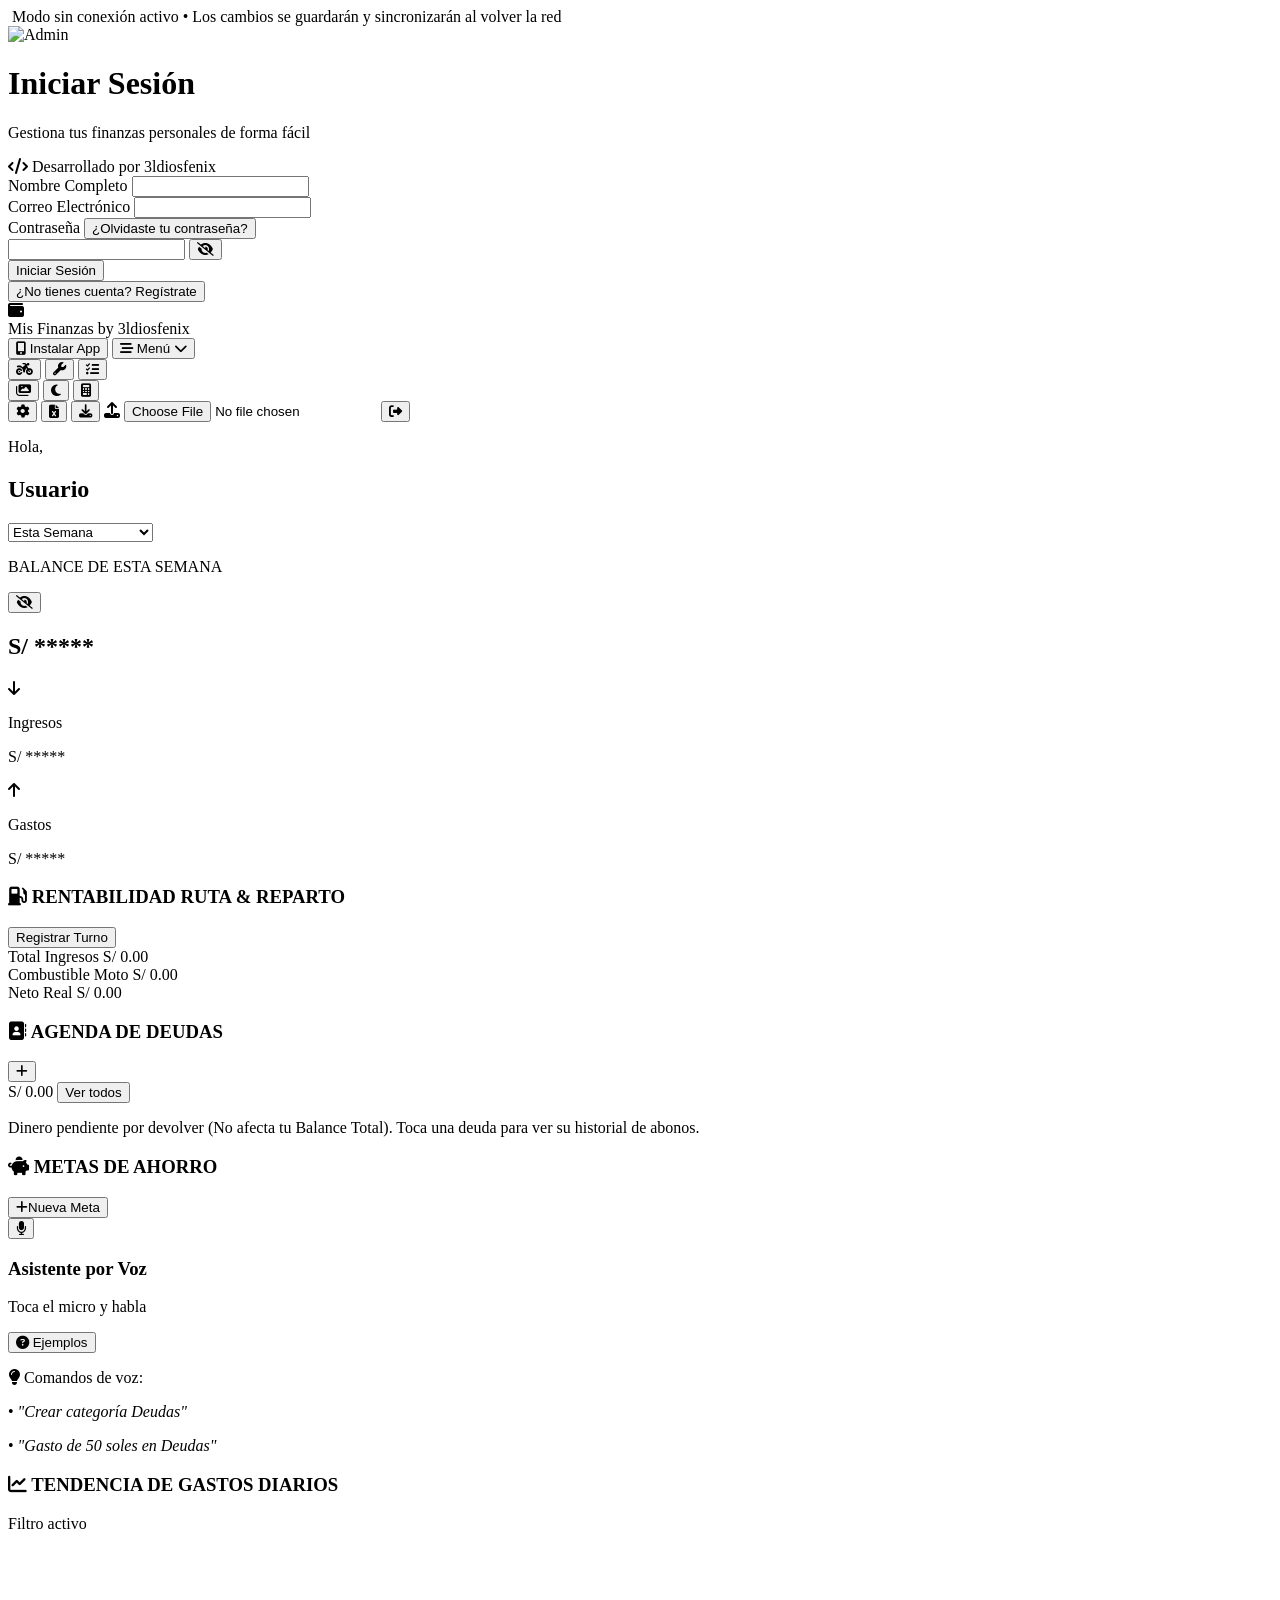
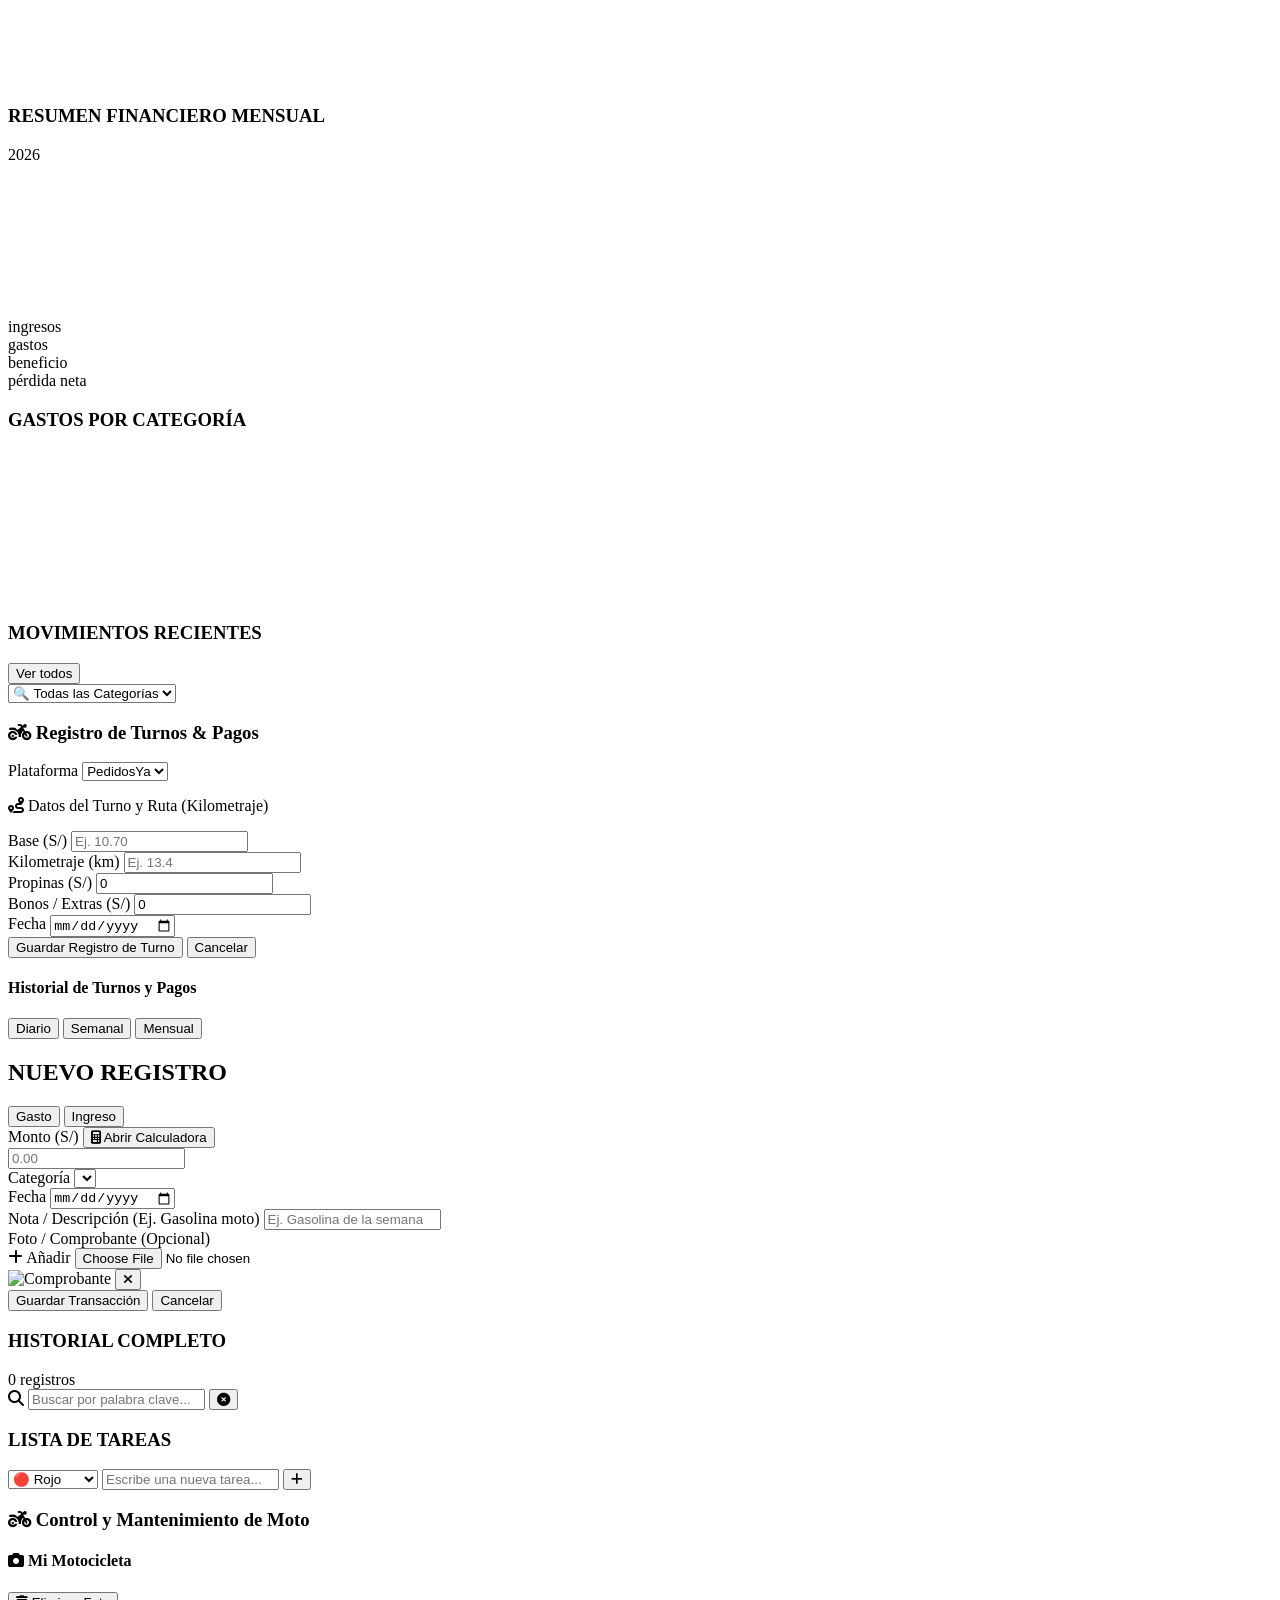
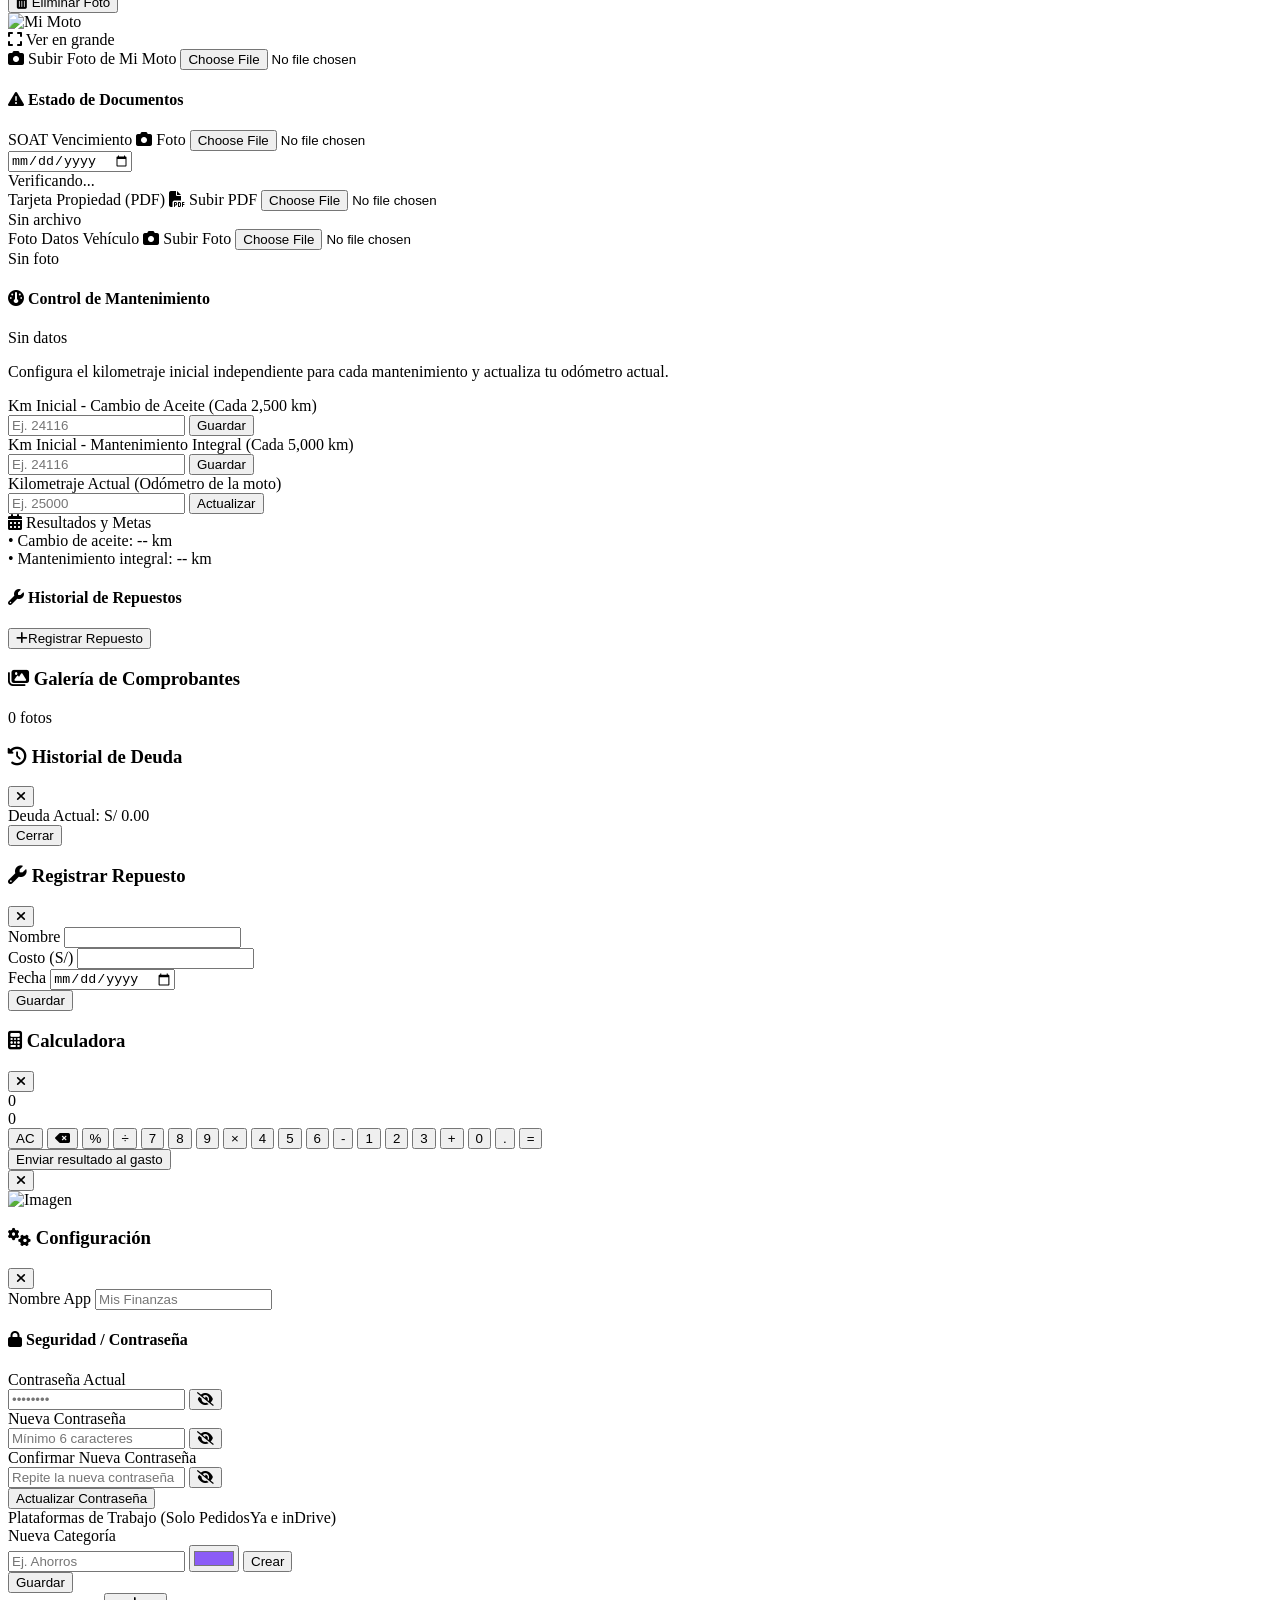
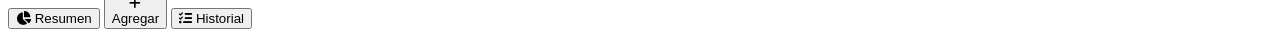
==== commit d609ed9f: "Update fmt.Println message from 'Hello' to 'Goodbye'" ====
--- a/Index.html
+++ b/Index.html
@@ -4,6 +4,15 @@
     <meta charset="UTF-8">
     <meta name="viewport" content="width=device-width, initial-scale=1.0">
     <title id="page-title">Mis Finanzas - 3ldiosfenix</title>
+    
+    <!-- Configuración PWA -->
+    <link rel="manifest" href="./manifest.json">
+    <meta name="theme-color" content="#0f172a">
+    <meta name="mobile-web-app-capable" content="yes">
+    <meta name="apple-mobile-web-app-capable" content="yes">
+    <meta name="apple-mobile-web-app-status-bar-style" content="black-translucent">
+    <link rel="apple-touch-icon" href="https://cdn-icons-png.flaticon.com/512/3135/3135706.png">
+    
     <link rel="icon" type="image/png" href="https://cdn-icons-png.flaticon.com/512/3135/3135706.png">
     <script src="https://cdn.tailwindcss.com"></script>
     <script>
@@ -24,6 +33,12 @@
 
     <div class="max-w-md w-full mx-auto bg-slate-50 dark:bg-slate-900 min-h-screen flex flex-col shadow-2xl relative pb-28 transition-colors duration-300">
 
+        <!-- Banner Estado Sin Conexión -->
+        <div id="offline-banner" class="hidden bg-amber-500 text-slate-950 text-[11px] font-bold text-center py-1 px-3 flex items-center justify-center gap-1.5 z-50">
+            <i class="fa-solid fa-wifi-slash"></i>
+            <span>Modo sin conexión activo • Los cambios se guardarán y sincronizarán al volver la red</span>
+        </div>
+
         <!-- Screen Autenticación -->
         <div id="auth-screen" class="flex-1 flex flex-col justify-center p-6 bg-slate-900 text-white z-10 relative">
             <div class="text-center mb-6">
@@ -83,7 +98,13 @@
                     </div>
                 </div>
 
-                <div class="relative flex items-center">
+                <div class="relative flex items-center gap-1.5">
+                    <!-- Botón Instalación PWA (se muestra si el navegador lo permite) -->
+                    <button id="pwa-install-btn" onclick="installPWA()" class="hidden bg-emerald-600 hover:bg-emerald-500 text-white px-2.5 py-1.5 rounded-xl text-[10px] font-bold flex items-center gap-1 shadow transition">
+                        <i class="fa-solid fa-mobile-screen-button"></i>
+                        <span>Instalar App</span>
+                    </button>
+
                     <button onclick="toggleMenuDropdown()" class="bg-slate-800 hover:bg-slate-700 text-emerald-400 px-3 py-1.5 rounded-xl text-xs font-bold flex items-center gap-1.5 border border-slate-700/80 transition shadow-inner">
                         <i class="fa-solid fa-bars-staggered"></i>
                         <span>Menú</span>
@@ -92,7 +113,7 @@
 
                     <div id="header-dropdown-menu" class="hidden absolute right-0 top-11 bg-slate-900 border border-slate-800 p-2 rounded-2xl shadow-2xl z-50 flex flex-wrap gap-1.5 w-64 items-center justify-center transition-all duration-300">
                         <div class="flex items-center bg-slate-800/90 rounded-xl p-1 border border-slate-700/60 space-x-1">
-                            <button onclick="switchTab('delivery'); toggleMenuDropdown();" title="Panel Delivery / inDrive" class="hover:text-emerald-400 text-xs px-2 py-1.5 rounded-lg hover:bg-slate-700 transition"><i class="fa-solid fa-motorcycle"></i></button>
+                            <button onclick="switchTab('delivery'); toggleMenuDropdown();" title="Panel Delivery" class="hover:text-emerald-400 text-xs px-2 py-1.5 rounded-lg hover:bg-slate-700 transition"><i class="fa-solid fa-motorcycle"></i></button>
                             <button onclick="switchTab('moto'); toggleMenuDropdown();" title="Mantenimiento y Moto" class="hover:text-emerald-400 text-xs px-2 py-1.5 rounded-lg hover:bg-slate-700 transition"><i class="fa-solid fa-wrench"></i></button>
                             <button onclick="switchTab('tasks'); toggleMenuDropdown();" title="Lista de Tareas" class="hover:text-emerald-400 text-xs px-2 py-1.5 rounded-lg hover:bg-slate-700 transition"><i class="fa-solid fa-list-check"></i></button>
                         </div>
@@ -168,23 +189,19 @@
                     </div>
                 </div>
 
-                <!-- WIDGET DE RENTABILIDAD DELIVERY / INDRIVE VS COMBUSTIBLE -->
+                <!-- WIDGET DE RENTABILIDAD DELIVERY VS COMBUSTIBLE -->
                 <div class="bg-slate-900 text-white p-4 rounded-3xl shadow-md border border-slate-800 space-y-2">
                     <div class="flex justify-between items-center px-1">
                         <h3 class="text-xs font-bold text-emerald-400 tracking-wider uppercase flex items-center"><i class="fa-solid fa-gas-pump mr-1.5"></i> RENTABILIDAD RUTA & REPARTO</h3>
                         <button onclick="switchTab('delivery')" class="text-xs font-semibold text-emerald-400 hover:underline">Registrar Turno</button>
                     </div>
-                    <div class="grid grid-cols-4 gap-1.5 pt-1 text-center">
+                    <div class="grid grid-cols-3 gap-2 pt-1 text-center">
                         <div class="bg-slate-800 p-2 rounded-2xl border border-slate-700/80">
                             <span class="text-[8px] text-slate-400 block font-semibold">Total Ingresos</span>
                             <span id="widget-delivery-total" class="text-[11px] font-bold text-emerald-400">S/ 0.00</span>
                         </div>
                         <div class="bg-slate-800 p-2 rounded-2xl border border-slate-700/80">
-                            <span class="text-[8px] text-slate-400 block font-semibold">Kilometraje</span>
-                            <span id="widget-km-total" class="text-[11px] font-bold text-blue-400">0.0 km</span>
-                        </div>
-                        <div class="bg-slate-800 p-2 rounded-2xl border border-slate-700/80">
-                            <span class="text-[8px] text-slate-400 block font-semibold">Combustible</span>
+                            <span class="text-[8px] text-slate-400 block font-semibold">Combustible Moto</span>
                             <span id="widget-fuel-total" class="text-[11px] font-bold text-amber-400">S/ 0.00</span>
                         </div>
                         <div class="bg-slate-800 p-2 rounded-2xl border border-slate-700/80">
@@ -292,7 +309,7 @@
                     <div id="category-custom-legend" class="space-y-1.5 pt-2 border-t border-slate-100 dark:border-slate-700/60 max-h-60 overflow-y-auto custom-scroll pr-1"></div>
                 </div>
 
-                <!-- Movimientos Recientes -->
+                <!-- Movimientos Recientes con Scroll -->
                 <div class="bg-white dark:bg-slate-800 p-4 rounded-3xl shadow-sm border border-slate-200/80 dark:border-slate-700/80 space-y-3 transition-colors duration-300">
                     <div class="flex justify-between items-center">
                         <h3 class="text-xs font-bold text-slate-600 dark:text-slate-300 tracking-wider uppercase">MOVIMIENTOS RECIENTES</h3>
@@ -305,53 +322,73 @@
                         </select>
                     </div>
 
-                    <div id="dashboard-recent-list" class="space-y-2"></div>
+                    <div id="dashboard-recent-list" class="space-y-2 max-h-60 overflow-y-auto custom-scroll pr-1"></div>
                 </div>
             </main>
 
-            <!-- SECCIÓN: PANEL DE DELIVERY / INDRIVE Y KILOMETRAJE -->
+            <!-- SECCIÓN: PANEL DE DELIVERY (Solo PedidosYa e inDrive) -->
             <main id="tab-delivery" class="hidden p-4 space-y-4">
                 <div class="bg-white dark:bg-slate-800 p-5 rounded-3xl shadow-sm border border-slate-200/80 dark:border-slate-700/80 space-y-4 transition-colors duration-300">
                     <div class="flex justify-between items-center bg-slate-900 text-white py-3 px-4 rounded-2xl border-2 border-slate-700 shadow-inner">
-                        <h3 class="text-sm font-black tracking-widest uppercase text-emerald-400"><i class="fa-solid fa-motorcycle mr-1.5"></i> Registro inDrive & Delivery</h3>
-                    </div>
-                    <p class="text-xs text-slate-500 dark:text-slate-400">Registra tus turnos de inDrive o PedidosYa indicando los ingresos netos y los kilómetros recorridos. Esto se sumará como ingreso y calculará tu rentabilidad por km.</p>
+                        <h3 id="delivery-form-title" class="text-sm font-black tracking-widest uppercase text-emerald-400"><i class="fa-solid fa-motorcycle mr-1.5"></i> Registro de Turnos & Pagos</h3>
+                    </div>
 
                     <form id="delivery-form" onsubmit="saveDeliveryShift(event)" class="space-y-3">
+                        <input type="hidden" id="del-edit-id" value="">
                         <div>
                             <label class="block text-xs font-semibold text-slate-500 dark:text-slate-400 mb-1">Plataforma</label>
                             <select id="del-platform" class="w-full px-3 py-2.5 bg-slate-50 dark:bg-slate-900 border dark:border-slate-700 dark:text-white rounded-xl text-xs outline-none">
+                                <option value="PedidosYa">PedidosYa</option>
+                                <option value="inDrive">inDrive</option>
                             </select>
                         </div>
-                        <div class="grid grid-cols-2 gap-2">
-                            <div>
-                                <label class="block text-[10px] font-bold uppercase text-slate-400 mb-1">Ingreso Neto (S/)</label>
-                                <input type="number" step="0.01" id="del-base" placeholder="Ej. 10.70" required class="w-full px-3 py-2 bg-slate-50 dark:bg-slate-900 border dark:border-slate-700 dark:text-white rounded-xl text-xs outline-none">
-                            </div>
-                            <div>
-                                <label class="block text-[10px] font-bold uppercase text-slate-400 mb-1">Kilometraje (km)</label>
-                                <input type="number" step="0.1" id="del-km" placeholder="Ej. 10.1" required class="w-full px-3 py-2 bg-slate-50 dark:bg-slate-900 border dark:border-slate-700 dark:text-white rounded-xl text-xs outline-none">
-                            </div>
-                        </div>
-                        <div class="grid grid-cols-2 gap-2">
-                            <div>
-                                <label class="block text-[10px] font-bold uppercase text-slate-400 mb-1">Propinas (S/)</label>
-                                <input type="number" step="0.01" id="del-tips" placeholder="0.00" value="0" class="w-full px-3 py-2 bg-slate-50 dark:bg-slate-900 border dark:border-slate-700 dark:text-white rounded-xl text-xs outline-none">
-                            </div>
-                            <div>
-                                <label class="block text-[10px] font-bold uppercase text-slate-400 mb-1">Bonos / Extras (S/)</label>
-                                <input type="number" step="0.01" id="del-bonus" placeholder="0.00" value="0" class="w-full px-3 py-2 bg-slate-50 dark:bg-slate-900 border dark:border-slate-700 dark:text-white rounded-xl text-xs outline-none">
-                            </div>
-                        </div>
+
+                        <!-- Estructura con la etiqueta Base (S/) -->
+                        <div class="space-y-3 bg-slate-900/40 dark:bg-slate-900 p-3.5 rounded-2xl border border-slate-700/80 my-2">
+                            <p class="text-[10px] font-bold text-emerald-400 uppercase tracking-wider mb-2 border-b border-slate-800 pb-1.5 flex items-center"><i class="fa-solid fa-route mr-1.5"></i> Datos del Turno y Ruta (Kilometraje)</p>
+                            
+                            <div class="grid grid-cols-2 gap-2">
+                                <div>
+                                    <label class="block text-[10px] font-bold uppercase text-slate-400 mb-1">Base (S/)</label>
+                                    <input type="number" step="0.01" id="del-base" placeholder="Ej. 10.70" required class="w-full px-3 py-2 bg-slate-800 border border-slate-700 text-white rounded-xl text-xs outline-none">
+                                </div>
+                                <div>
+                                    <label class="block text-[10px] font-bold uppercase text-slate-400 mb-1">Kilometraje (km)</label>
+                                    <input type="number" step="0.1" id="del-km" placeholder="Ej. 13.4" class="w-full px-3 py-2 bg-slate-800 border border-slate-700 text-white rounded-xl text-xs outline-none">
+                                </div>
+                            </div>
+                            <div class="grid grid-cols-2 gap-2">
+                                <div>
+                                    <label class="block text-[10px] font-bold uppercase text-slate-400 mb-1">Propinas (S/)</label>
+                                    <input type="number" step="0.01" id="del-tips" placeholder="0.00" value="0" class="w-full px-3 py-2 bg-slate-800 border border-slate-700 text-white rounded-xl text-xs outline-none">
+                                </div>
+                                <div>
+                                    <label class="block text-[10px] font-bold uppercase text-slate-400 mb-1">Bonos / Extras (S/)</label>
+                                    <input type="number" step="0.01" id="del-bonus" placeholder="0.00" value="0" class="w-full px-3 py-2 bg-slate-800 border border-slate-700 text-white rounded-xl text-xs outline-none">
+                                </div>
+                            </div>
+                        </div>
+
                         <div>
                             <label class="block text-xs font-semibold text-slate-500 dark:text-slate-400 mb-1">Fecha</label>
                             <input type="date" id="del-date" required class="w-full px-3 py-2 bg-slate-50 dark:bg-slate-900 border dark:border-slate-700 dark:text-white rounded-xl text-xs outline-none">
                         </div>
-                        <button type="submit" class="w-full bg-emerald-600 hover:bg-emerald-700 text-white py-3 rounded-xl text-xs font-bold transition shadow">Guardar Turno / Viaje inDrive</button>
+                        <div class="flex gap-2">
+                            <button type="submit" id="del-submit-btn" class="flex-1 bg-emerald-600 hover:bg-emerald-700 text-white py-3 rounded-xl text-xs font-bold transition shadow">Guardar Registro de Turno</button>
+                            <button type="button" onclick="cancelDeliveryEdit()" id="del-cancel-btn" class="hidden bg-slate-200 dark:bg-slate-700 text-slate-600 dark:text-slate-200 px-4 py-3 rounded-xl font-bold hover:bg-slate-300 text-xs">Cancelar</button>
+                        </div>
                     </form>
 
-                    <div class="space-y-2 pt-2 border-t dark:border-slate-700">
-                        <h4 class="text-xs font-bold text-slate-600 dark:text-slate-300 uppercase tracking-wider">Historial de Turnos y Viajes</h4>
+                    <div class="space-y-3 pt-2 border-t dark:border-slate-700">
+                        <div class="flex justify-between items-center">
+                            <h4 class="text-xs font-bold text-slate-600 dark:text-slate-300 uppercase tracking-wider">Historial de Turnos y Pagos</h4>
+                            <!-- Selector de Agrupación -->
+                            <div class="flex bg-slate-100 dark:bg-slate-900 p-1 rounded-xl border border-slate-200 dark:border-slate-700 text-[10px] font-bold">
+                                <button type="button" onclick="setDeliveryGroup('daily')" id="del-group-daily" class="px-2.5 py-1 rounded-lg bg-emerald-600 text-white transition">Diario</button>
+                                <button type="button" onclick="setDeliveryGroup('weekly')" id="del-group-weekly" class="px-2.5 py-1 rounded-lg text-slate-400 hover:text-white transition">Semanal</button>
+                                <button type="button" onclick="setDeliveryGroup('monthly')" id="del-group-monthly" class="px-2.5 py-1 rounded-lg text-slate-400 hover:text-white transition">Mensual</button>
+                            </div>
+                        </div>
                         <div id="delivery-shifts-list" class="space-y-2"></div>
                     </div>
                 </div>
@@ -385,8 +422,8 @@
                             <input type="date" id="tx-date" required class="w-full px-3.5 py-2.5 bg-slate-50 dark:bg-slate-900 border dark:border-slate-700 dark:text-white rounded-xl text-sm outline-none focus:ring-2 focus:ring-emerald-500">
                         </div>
                         <div>
-                            <label class="block text-[10px] font-bold uppercase text-slate-400 mb-1">Nota / Descripción (Ej. Préstamo de Juan)</label>
-                            <input type="text" id="tx-description" placeholder="Ej. inDrive - Ruta Norte" class="w-full px-3.5 py-2.5 bg-slate-50 dark:bg-slate-900 border dark:border-slate-700 dark:text-white rounded-xl text-sm outline-none focus:ring-2 focus:ring-emerald-500">
+                            <label class="block text-[10px] font-bold uppercase text-slate-400 mb-1">Nota / Descripción (Ej. Gasolina moto)</label>
+                            <input type="text" id="tx-description" placeholder="Ej. Gasolina de la semana" class="w-full px-3.5 py-2.5 bg-slate-50 dark:bg-slate-900 border dark:border-slate-700 dark:text-white rounded-xl text-sm outline-none focus:ring-2 focus:ring-emerald-500">
                         </div>
 
                         <div>
@@ -399,7 +436,7 @@
                                 </label>
 
                                 <div id="photo-preview-container" class="hidden relative w-20 h-20 rounded-2xl overflow-hidden border border-slate-300 dark:border-slate-700 shadow-sm">
-                                    <img id="photo-preview-img" src="" alt="Comprobante" class="w-full h-full object-cover">
+                                    <img id="photo-preview-img" alt="Comprobante" class="w-full h-full object-cover">
                                     <button type="button" onclick="removeTxPhoto()" class="absolute top-1 right-1 bg-rose-600 text-white w-5 h-5 rounded-full flex items-center justify-center text-[10px] shadow" title="Eliminar foto">
                                         <i class="fa-solid fa-xmark"></i>
                                     </button>
@@ -476,7 +513,7 @@
                         </div>
 
                         <div id="moto-main-photo-container" class="hidden w-full h-48 rounded-xl overflow-hidden bg-slate-950 border border-slate-700 relative cursor-pointer group" onclick="openImageModal(motoMainPhotoBase64)">
-                            <img id="moto-main-photo-img" src="" alt="Mi Moto" class="w-full h-full object-cover group-hover:scale-105 transition">
+                            <img id="moto-main-photo-img" alt="Mi Moto" class="w-full h-full object-cover group-hover:scale-105 transition">
                             <div class="absolute inset-0 bg-black/30 opacity-0 group-hover:opacity-100 transition flex items-center justify-center text-white text-xs font-bold">
                                 <i class="fa-solid fa-expand mr-1"></i> Ver en grande
                             </div>
@@ -689,7 +726,7 @@
                         <i class="fa-solid fa-xmark"></i>
                     </button>
                     <div class="w-full max-h-[70vh] overflow-auto rounded-2xl border border-slate-200 dark:border-slate-800 flex items-center justify-center bg-slate-50 dark:bg-slate-950 p-2">
-                        <img id="modal-image-view" src="" alt="Imagen" class="w-full h-auto object-contain">
+                        <img id="modal-image-view" alt="Imagen" class="w-full h-auto object-contain">
                     </div>
                 </div>
             </div>
@@ -744,13 +781,9 @@
                             </form>
                         </div>
 
-                        <!-- GESTIÓN DE PLATAFORMAS DE DELIVERY / RUTA -->
+                        <!-- GESTIÓN DE PLATAFORMAS DE DELIVERY (Limitado solo a PedidosYa e inDrive) -->
                         <div class="pt-2 border-t dark:border-slate-800">
-                            <label class="block text-xs font-semibold text-slate-500 mb-1">Plataformas de Trabajo</label>
-                            <div class="flex gap-2 mb-2">
-                                <input type="text" id="new-platform-name" placeholder="Ej. Uber" class="flex-1 px-3 py-2 border dark:border-slate-700 dark:bg-slate-800 text-sm rounded-xl outline-none">
-                                <button type="button" onclick="addDeliveryPlatform()" class="bg-emerald-600 text-white px-3.5 py-2 rounded-xl text-xs font-bold">Añadir</button>
-                            </div>
+                            <label class="block text-xs font-semibold text-slate-500 mb-1">Plataformas de Trabajo (Solo PedidosYa e inDrive)</label>
                             <div id="platforms-management-list" class="space-y-1.5 max-h-40 overflow-y-auto custom-scroll border p-2 rounded-xl bg-slate-50 dark:bg-slate-950"></div>
                         </div>
 
@@ -793,7 +826,7 @@
     <script type="module">
         import { initializeApp } from "https://www.gstatic.com/firebasejs/10.8.0/firebase-app.js";
         import { getAuth, createUserWithEmailAndPassword, signInWithEmailAndPassword, sendPasswordResetEmail, signOut, onAuthStateChanged, updateProfile, EmailAuthProvider, reauthenticateWithCredential, updatePassword } from "https://www.gstatic.com/firebasejs/10.8.0/firebase-auth.js";
-        import { getFirestore, collection, addDoc, getDocs, doc, setDoc, getDoc, deleteDoc, updateDoc } from "https://www.gstatic.com/firebasejs/10.8.0/firebase-firestore.js";
+        import { getFirestore, collection, addDoc, getDocs, doc, setDoc, getDoc, deleteDoc, updateDoc, enableIndexedDbPersistence } from "https://www.gstatic.com/firebasejs/10.8.0/firebase-firestore.js";
 
         const firebaseConfig = {
             apiKey: "AIzaSyCuwUQojfewTYO-A2iaO75HHp234r-Z0Tg",
@@ -808,6 +841,47 @@
         const auth = getAuth(app);
         const db = getFirestore(app);
 
+        // Activar persistencia offline de Firestore
+        enableIndexedDbPersistence(db).catch((err) => {
+            if (err.code === 'failed-precondition') {
+                console.warn('Persistencia offline limitada: múltiples pestañas abiertas.');
+            } else if (err.code === 'unimplemented') {
+                console.warn('Este navegador no soporta persistencia offline.');
+            }
+        });
+
+        // Monitor de conexión a internet
+        function updateOnlineStatus() {
+            const banner = document.getElementById('offline-banner');
+            if (!navigator.onLine) {
+                banner.classList.remove('hidden');
+            } else {
+                banner.classList.add('hidden');
+            }
+        }
+        window.addEventListener('online', updateOnlineStatus);
+        window.addEventListener('offline', updateOnlineStatus);
+        updateOnlineStatus();
+
+        // Manejo del botón Instalar PWA
+        let deferredPrompt;
+        window.addEventListener('beforeinstallprompt', (e) => {
+            e.preventDefault();
+            deferredPrompt = e;
+            const installBtn = document.getElementById('pwa-install-btn');
+            if (installBtn) installBtn.classList.remove('hidden');
+        });
+
+        window.installPWA = async () => {
+            if (!deferredPrompt) return;
+            deferredPrompt.prompt();
+            const { outcome } = await deferredPrompt.userChoice;
+            if (outcome === 'accepted') {
+                document.getElementById('pwa-install-btn').classList.add('hidden');
+            }
+            deferredPrompt = null;
+        };
+
         let currentUser = null;
         let currentType = 'expense';
         let transactions = [];
@@ -815,8 +889,9 @@
         let motoSpares = [];
         let tasksList = [];
         let deliveryShifts = [];
-
-        let deliveryPlatforms = ['inDrive', 'PedidosYa', 'Uber', 'Otro Servicio'];
+        let deliveryGroupMode = 'daily';
+
+        let deliveryPlatforms = ['PedidosYa', 'inDrive'];
 
         let soatPhotoBase64 = null;
         let tarjetaPdfBase64 = null;
@@ -875,9 +950,17 @@
         let barChartInstance = null;
         let dailyChartInstance = null;
 
-        document.getElementById('tx-date').valueAsDate = new Date();
-        document.getElementById('spare-date').valueAsDate = new Date();
-        document.getElementById('del-date').valueAsDate = new Date();
+        function getLocalDateString() {
+            const d = new Date();
+            const year = d.getFullYear();
+            const month = String(d.getMonth() + 1).padStart(2, '0');
+            const day = String(d.getDate()).padStart(2, '0');
+            return `${year}-${month}-${day}`;
+        }
+
+        document.getElementById('tx-date').value = getLocalDateString();
+        document.getElementById('spare-date').value = getLocalDateString();
+        document.getElementById('del-date').value = getLocalDateString();
 
         window.toggleCalcModal = () => document.getElementById('calc-modal').classList.toggle('hidden');
         window.calcClear = () => { calcInput = "0"; calcHistoryStr = ""; updateCalcDisplay(); };
@@ -919,64 +1002,151 @@
             document.body.removeChild(link);
         };
 
+        window.setDeliveryGroup = (mode) => {
+            deliveryGroupMode = mode;
+            const btnDaily = document.getElementById('del-group-daily');
+            const btnWeekly = document.getElementById('del-group-weekly');
+            const btnMonthly = document.getElementById('del-group-monthly');
+            
+            btnDaily.className = mode === 'daily' ? "px-2.5 py-1 rounded-lg bg-emerald-600 text-white transition" : "px-2.5 py-1 rounded-lg text-slate-400 hover:text-white transition";
+            btnWeekly.className = mode === 'weekly' ? "px-2.5 py-1 rounded-lg bg-emerald-600 text-white transition" : "px-2.5 py-1 rounded-lg text-slate-400 hover:text-white transition";
+            btnMonthly.className = mode === 'monthly' ? "px-2.5 py-1 rounded-lg bg-emerald-600 text-white transition" : "px-2.5 py-1 rounded-lg text-slate-400 hover:text-white transition";
+            
+            renderDeliveryUI();
+        };
+
         window.saveDeliveryShift = async (e) => {
             e.preventDefault();
+            const editId = document.getElementById('del-edit-id').value;
             const platform = document.getElementById('del-platform').value;
-            const netIncome = parseFloat(document.getElementById('del-base').value) || 0;
+            const date = document.getElementById('del-date').value;
+
+            const baseIncome = parseFloat(document.getElementById('del-base').value) || 0;
             const km = parseFloat(document.getElementById('del-km').value) || 0;
             const tips = parseFloat(document.getElementById('del-tips').value) || 0;
             const bonus = parseFloat(document.getElementById('del-bonus').value) || 0;
-            const date = document.getElementById('del-date').value;
-            const total = netIncome + tips + bonus;
-
-            if (total <= 0) { alert("Ingresa un monto de ingreso válido."); return; }
+            const total = baseIncome + tips + bonus;
+
+            const descDetails = `Base: S/${baseIncome.toFixed(2)}${tips > 0 ? ' + Propina: S/' + tips.toFixed(2) : ''}${bonus > 0 ? ' + Bono: S/' + bonus.toFixed(2) : ''} | ${km} km`;
+
+            if (total <= 0) { alert("Ingresa valores de pago válidos."); return; }
 
             try {
-                const txData = {
-                    description: `${platform} (Neto: S/${netIncome.toFixed(2)}${tips > 0 ? ' + Propina: S/' + tips.toFixed(2) : ''}${bonus > 0 ? ' + Bono: S/' + bonus.toFixed(2) : ''} | ${km} km)`,
-                    amount: total,
-                    type: 'income',
-                    category: 'Salario',
-                    date,
-                    timestamp: Date.now(),
-                    photo: null
-                };
-                const txRef = await addDoc(collection(db, `users/${currentUser.uid}/transactions`), txData);
-                transactions.unshift({ id: txRef.id, ...txData });
-
-                const shiftData = {
-                    platform,
-                    base: netIncome,
-                    km,
-                    tips,
-                    bonus,
-                    total,
-                    date,
-                    timestamp: Date.now(),
-                    txId: txRef.id
-                };
-                const docRef = await addDoc(collection(db, `users/${currentUser.uid}/deliveryShifts`), shiftData);
-                deliveryShifts.unshift({ id: docRef.id, ...shiftData });
-
-                document.getElementById('delivery-form').reset();
-                document.getElementById('del-date').valueAsDate = new Date();
-                renderDeliveryUI();
-                renderUI();
-                alert("¡Turno / Viaje guardado y registrado como ingreso con éxito!");
+                if (editId) {
+                    const existingShift = deliveryShifts.find(s => s.id === editId);
+                    const txData = {
+                        description: `${platform} - ${descDetails}`,
+                        amount: total,
+                        type: 'income',
+                        category: 'Salario',
+                        date,
+                        timestamp: existingShift ? existingShift.timestamp : Date.now(),
+                        photo: null
+                    };
+
+                    if (existingShift && existingShift.txId) {
+                        updateDoc(doc(db, `users/${currentUser.uid}/transactions/${existingShift.txId}`), txData);
+                    }
+
+                    const shiftData = {
+                        platform,
+                        base: baseIncome,
+                        km,
+                        tips,
+                        bonus,
+                        total,
+                        date,
+                        timestamp: existingShift ? existingShift.timestamp : Date.now(),
+                        txId: existingShift ? existingShift.txId : null
+                    };
+
+                    updateDoc(doc(db, `users/${currentUser.uid}/deliveryShifts/${editId}`), shiftData);
+                    
+                    const idx = deliveryShifts.findIndex(s => s.id === editId);
+                    if (idx !== -1) deliveryShifts[idx] = { id: editId, ...shiftData };
+
+                    const txIdx = transactions.findIndex(t => t.id === existingShift.txId);
+                    if (txIdx !== -1) transactions[txIdx] = { id: existingShift.txId, ...txData };
+
+                    cancelDeliveryEdit();
+                    renderDeliveryUI();
+                    renderUI();
+                    alert("¡Turno actualizado con éxito!");
+                } else {
+                    const txData = {
+                        description: `${platform} - ${descDetails}`,
+                        amount: total,
+                        type: 'income',
+                        category: 'Salario',
+                        date,
+                        timestamp: Date.now(),
+                        photo: null
+                    };
+                    const txRef = doc(collection(db, `users/${currentUser.uid}/transactions`));
+                    setDoc(txRef, txData);
+                    transactions.unshift({ id: txRef.id, ...txData });
+
+                    const shiftData = {
+                        platform,
+                        base: baseIncome,
+                        km,
+                        tips,
+                        bonus,
+                        total,
+                        date,
+                        timestamp: Date.now(),
+                        txId: txRef.id
+                    };
+                    const shiftRef = doc(collection(db, `users/${currentUser.uid}/deliveryShifts`));
+                    setDoc(shiftRef, shiftData);
+                    deliveryShifts.unshift({ id: shiftRef.id, ...shiftData });
+
+                    document.getElementById('delivery-form').reset();
+                    document.getElementById('del-date').value = getLocalDateString();
+                    renderDeliveryUI();
+                    renderUI();
+                    alert(navigator.onLine ? "¡Turno guardado y registrado con éxito!" : "¡Guardado sin conexión! Se subirá a la nube al volver internet.");
+                }
             } catch (err) {
                 alert("Error al guardar registro.");
             }
+        };
+
+        window.editDeliveryShift = (id) => {
+            const shift = deliveryShifts.find(s => s.id === id);
+            if (!shift) return;
+            document.getElementById('del-edit-id').value = shift.id;
+            document.getElementById('del-platform').value = shift.platform || 'PedidosYa';
+            document.getElementById('del-base').value = shift.base || 0;
+            document.getElementById('del-km').value = shift.km || 0;
+            document.getElementById('del-tips').value = shift.tips || 0;
+            document.getElementById('del-bonus').value = shift.bonus || 0;
+            document.getElementById('del-date').value = shift.date || getLocalDateString();
+
+            document.getElementById('delivery-form-title').innerHTML = `<i class="fa-solid fa-pen-to-square mr-1.5"></i> Modificar Turno`;
+            document.getElementById('del-submit-btn').textContent = "Actualizar Turno";
+            document.getElementById('del-cancel-btn').classList.remove('hidden');
+            document.getElementById('del-base').focus();
+        };
+
+        window.cancelDeliveryEdit = () => {
+            document.getElementById('delivery-form').reset();
+            document.getElementById('del-edit-id').value = '';
+            document.getElementById('del-date').value = getLocalDateString();
+            document.getElementById('delivery-form-title').innerHTML = `<i class="fa-solid fa-motorcycle mr-1.5"></i> Registro de Turnos & Pagos`;
+            document.getElementById('del-submit-btn').textContent = "Guardar Registro de Turno";
+            document.getElementById('del-cancel-btn').classList.add('hidden');
         };
 
         window.deleteDeliveryShift = async (id) => {
             if (!confirm("¿Deseas eliminar este registro y su ingreso asociado?")) return;
             try {
                 const shift = deliveryShifts.find(s => s.id === id);
-                await deleteDoc(doc(db, `users/${currentUser.uid}/deliveryShifts/${id}`));
+                deleteDoc(doc(db, `users/${currentUser.uid}/deliveryShifts/${id}`));
                 deliveryShifts = deliveryShifts.filter(s => s.id !== id);
 
                 if (shift && shift.txId) {
-                    await deleteDoc(doc(db, `users/${currentUser.uid}/transactions/${shift.txId}`));
+                    deleteDoc(doc(db, `users/${currentUser.uid}/transactions/${shift.txId}`));
                     transactions = transactions.filter(t => t.id !== shift.txId);
                 }
 
@@ -987,38 +1157,113 @@
             }
         };
 
+        function getWeekIdentifier(dateStr) {
+            if (!dateStr) return 'Desconocido';
+            const parts = dateStr.split('T')[0].split('-');
+            if (parts.length !== 3) return dateStr;
+            const d = new Date(parseInt(parts[0]), parseInt(parts[1]) - 1, parseInt(parts[2]));
+            const year = d.getFullYear();
+            const firstDayOfYear = new Date(year, 0, 1);
+            const pastDaysOfYear = (d - firstDayOfYear) / 86400000;
+            const weekNum = Math.ceil((pastDaysOfYear + firstDayOfYear.getDay() + 1) / 7);
+            return `Semana ${weekNum} (${year})`;
+        }
+
+        function getMonthIdentifier(dateStr) {
+            if (!dateStr) return 'Desconocido';
+            const parts = dateStr.split('T')[0].split('-');
+            if (parts.length !== 3) return dateStr;
+            const months = ['Enero', 'Febrero', 'Marzo', 'Abril', 'Mayo', 'Junio', 'Julio', 'Agosto', 'Septiembre', 'Octubre', 'Noviembre', 'Diciembre'];
+            const monthName = months[parseInt(parts[1]) - 1];
+            return `${monthName} ${parts[0]}`;
+        }
+
         function renderDeliveryUI() {
             const selectEl = document.getElementById('del-platform');
             if (selectEl) {
+                const currentVal = selectEl.value;
                 selectEl.innerHTML = deliveryPlatforms.map(p => `<option value="${p}">${p}</option>`).join('');
+                if (deliveryPlatforms.includes(currentVal)) {
+                    selectEl.value = currentVal;
+                }
             }
 
             const listEl = document.getElementById('delivery-shifts-list');
             if (!listEl) return;
             listEl.innerHTML = '';
 
-            deliveryShifts.sort((a, b) => b.timestamp - a.timestamp);
+            deliveryShifts.sort((a, b) => {
+                const dateA = new Date(a.date || 0).getTime();
+                const dateB = new Date(b.date || 0).getTime();
+                if (dateB !== dateA) return dateB - dateA;
+                return (b.timestamp || 0) - (a.timestamp || 0);
+            });
 
             if (deliveryShifts.length === 0) {
-                listEl.innerHTML = `<p class="text-xs text-slate-400 text-center py-3">No hay turnos o viajes registrados aún.</p>`;
+                listEl.innerHTML = `<p class="text-xs text-slate-400 text-center py-3">No hay turnos o pagos registrados aún.</p>`;
                 return;
             }
 
-            deliveryShifts.forEach(s => {
-                const kmDisplay = s.km ? `• ${s.km} km` : '';
-                listEl.innerHTML += `
-                    <div class="bg-slate-50 dark:bg-slate-900 border border-slate-200 dark:border-slate-800 p-2.5 rounded-xl flex justify-between items-center text-xs">
-                        <div>
-                            <span class="font-bold text-slate-800 dark:text-slate-100">${s.platform}</span>
-                            <p class="text-[10px] text-slate-400">${s.date} ${kmDisplay} • Neto: S/${s.base.toFixed(2)}${s.tips > 0 ? ' | Propina: S/' + s.tips.toFixed(2) : ''}</p>
-                        </div>
-                        <div class="flex items-center space-x-2">
-                            <span class="font-black text-emerald-600 dark:text-emerald-400">S/ ${s.total.toFixed(2)}</span>
-                            <button onclick="deleteDeliveryShift('${s.id}')" class="text-slate-400 hover:text-red-500"><i class="fa-solid fa-trash-can"></i></button>
-                        </div>
-                    </div>
-                `;
-            });
+            if (deliveryGroupMode === 'daily') {
+                deliveryShifts.forEach(s => {
+                    const subText = `${s.date} • ${s.km ? s.km + ' km • ' : ''}Base: S/${(s.base||0).toFixed(2)}`;
+                    listEl.innerHTML += `
+                        <div class="bg-slate-50 dark:bg-slate-900 border border-slate-200 dark:border-slate-800 p-2.5 rounded-xl flex justify-between items-center text-xs">
+                            <div>
+                                <span class="font-bold text-slate-800 dark:text-slate-100">${s.platform}</span>
+                                <p class="text-[10px] text-slate-400">${subText}</p>
+                            </div>
+                            <div class="flex items-center space-x-2.5">
+                                <span class="font-black text-emerald-600 dark:text-emerald-400">S/ ${s.total.toFixed(2)}</span>
+                                <button onclick="editDeliveryShift('${s.id}')" title="Modificar turno" class="text-blue-400 hover:text-blue-600 text-xs"><i class="fa-solid fa-pen-to-square"></i></button>
+                                <button onclick="deleteDeliveryShift('${s.id}')" title="Eliminar turno" class="text-slate-400 hover:text-red-500 text-xs"><i class="fa-solid fa-trash-can"></i></button>
+                            </div>
+                        </div>
+                    `;
+                });
+            } else {
+                const groupedMap = {};
+                deliveryShifts.forEach(s => {
+                    const key = deliveryGroupMode === 'weekly' ? getWeekIdentifier(s.date) : getMonthIdentifier(s.date);
+                    if (!groupedMap[key]) {
+                        groupedMap[key] = { total: 0, km: 0, count: 0, shifts: [] };
+                    }
+                    groupedMap[key].total += s.total;
+                    groupedMap[key].km += (s.km || 0);
+                    groupedMap[key].count += 1;
+                    groupedMap[key].shifts.push(s);
+                });
+
+                Object.keys(groupedMap).forEach(groupKey => {
+                    const group = groupedMap[groupKey];
+                    listEl.innerHTML += `
+                        <div class="bg-slate-900 border border-slate-800 p-3 rounded-2xl space-y-2">
+                            <div class="flex justify-between items-center border-b border-slate-800 pb-1.5">
+                                <div>
+                                    <span class="font-black text-xs text-emerald-400 uppercase tracking-wider">${groupKey}</span>
+                                    <p class="text-[9px] text-slate-400">${group.count} turnos • ${group.km.toFixed(1)} km totales</p>
+                                </div>
+                                <span class="font-black text-sm text-emerald-400">S/ ${group.total.toFixed(2)}</span>
+                            </div>
+                            <div class="space-y-1 pt-1">
+                                ${group.shifts.map(s => `
+                                    <div class="flex justify-between items-center bg-slate-950 p-2 rounded-xl text-xs">
+                                        <div>
+                                            <span class="font-bold text-slate-200">${s.platform}</span>
+                                            <span class="text-[10px] text-slate-400 ml-2">(${s.date})</span>
+                                        </div>
+                                        <div class="flex items-center space-x-2">
+                                            <span class="font-bold text-emerald-400">S/ ${s.total.toFixed(2)}</span>
+                                            <button onclick="editDeliveryShift('${s.id}')" class="text-blue-400 text-xs"><i class="fa-solid fa-pen-to-square"></i></button>
+                                            <button onclick="deleteDeliveryShift('${s.id}')" class="text-rose-400 text-xs"><i class="fa-solid fa-trash-can"></i></button>
+                                        </div>
+                                    </div>
+                                `).join('')}
+                            </div>
+                        </div>
+                    `;
+                });
+            }
         }
 
         window.toggleAllDebtsView = () => {
@@ -1035,7 +1280,7 @@
             if (debtCat) document.getElementById('tx-category').value = debtCat.name;
             document.getElementById('tx-description').value = '';
             document.getElementById('tx-amount').value = '';
-            document.getElementById('tx-date').valueAsDate = new Date();
+            document.getElementById('tx-date').value = getLocalDateString();
             document.getElementById('tx-description').focus();
             switchTab('add');
         };
@@ -1075,7 +1320,7 @@
             }
 
             try {
-                await updateDoc(doc(db, `users/${currentUser.uid}/transactions/${id}`), { 
+                updateDoc(doc(db, `users/${currentUser.uid}/transactions/${id}`), { 
                     amount: newAmount,
                     historyLogs: historyLogs
                 });
@@ -1105,7 +1350,7 @@
             } else {
                 logs.forEach(log => {
                     const isSum = log.type === 'sum';
-                    const badgeColor = isSum ? 'bg-amber-500/20 text-amber-400 border-amber-500/30' : 'bg-emerald-500/20 text-emerald-400 border-emerald-500/30';
+                    const badgeColor = isSum ? 'bg-amber-500/25 text-amber-300 border-amber-500/30' : 'bg-emerald-500/25 text-emerald-300 border-emerald-500/30';
                     const sign = isSum ? '+' : '-';
                     const labelText = isSum ? 'Se sumó a la deuda' : 'Se amortizó / pagó';
                     listEl.innerHTML += `
@@ -1139,7 +1384,8 @@
 
             const newGoal = { title, target, current: 0 };
             try {
-                const docRef = await addDoc(collection(db, `users/${currentUser.uid}/savingsGoals`), newGoal);
+                const docRef = doc(collection(db, `users/${currentUser.uid}/savingsGoals`));
+                setDoc(docRef, newGoal);
                 savingsGoals.push({ id: docRef.id, ...newGoal });
                 renderGoalsUI();
             } catch (e) { alert("Error al guardar la meta."); }
@@ -1155,7 +1401,7 @@
 
             const newCurrent = goal.current + amount;
             try {
-                await updateDoc(doc(db, `users/${currentUser.uid}/savingsGoals/${id}`), { current: newCurrent });
+                updateDoc(doc(db, `users/${currentUser.uid}/savingsGoals/${id}`), { current: newCurrent });
                 goal.current = newCurrent;
                 renderGoalsUI();
             } catch (e) { alert("Error al actualizar abono."); }
@@ -1164,7 +1410,7 @@
         window.deleteGoal = async (id) => {
             if (!confirm("¿Eliminar esta meta de ahorro?")) return;
             try {
-                await deleteDoc(doc(db, `users/${currentUser.uid}/savingsGoals/${id}`));
+                deleteDoc(doc(db, `users/${currentUser.uid}/savingsGoals/${id}`));
                 savingsGoals = savingsGoals.filter(g => g.id !== id);
                 renderGoalsUI();
             } catch (e) { alert("Error al eliminar."); }
@@ -1211,7 +1457,8 @@
 
             const newTask = { text, completed: false, color, date: formattedDate, timestamp: Date.now() };
             try {
-                const docRef = await addDoc(collection(db, `users/${currentUser.uid}/tasks`), newTask);
+                const docRef = doc(collection(db, `users/${currentUser.uid}/tasks`));
+                setDoc(docRef, newTask);
                 tasksList.push({ id: docRef.id, ...newTask });
                 input.value = '';
                 renderTasksUI();
@@ -1223,14 +1470,14 @@
             if (!task) return;
             task.completed = !task.completed;
             try {
-                await updateDoc(doc(db, `users/${currentUser.uid}/tasks/${id}`), { completed: task.completed });
+                updateDoc(doc(db, `users/${currentUser.uid}/tasks/${id}`), { completed: task.completed });
                 renderTasksUI();
             } catch (err) { alert("Error al actualizar tarea."); }
         };
 
         window.deleteTask = async (id) => {
             try {
-                await deleteDoc(doc(db, `users/${currentUser.uid}/tasks/${id}`));
+                deleteDoc(doc(db, `users/${currentUser.uid}/tasks/${id}`));
                 tasksList = tasksList.filter(t => t.id !== id);
                 renderTasksUI();
             } catch (err) { alert("Error al eliminar tarea."); }
@@ -1243,7 +1490,7 @@
 
             try {
                 for (let task of completedTasks) {
-                    await deleteDoc(doc(db, `users/${currentUser.uid}/tasks/${task.id}`));
+                    deleteDoc(doc(db, `users/${currentUser.uid}/tasks/${task.id}`));
                 }
                 tasksList = tasksList.filter(t => !t.completed);
                 renderTasksUI();
@@ -1260,7 +1507,7 @@
             if (deleteContainer) {
                 if (completedCount > 0) {
                     deleteContainer.innerHTML = `
-                        <button onclick="deleteCompletedTasks()" class="bg-rose-500/25 hover:bg-rose-500/30 text-rose-400 border border-rose-500/40 text-[10px] font-bold px-2.5 py-1 rounded-xl transition flex items-center gap-1 shadow">
+                        <button onclick="deleteCompletedTasks()" class="bg-rose-500/25 hover:bg-rose-500/30 text-rose-300 border border-rose-500/40 text-[10px] font-bold px-2.5 py-1 rounded-xl transition flex items-center gap-1 shadow">
                             <i class="fa-solid fa-trash-can"></i> Eliminar completadas (${completedCount})
                         </button>
                     `;
@@ -1277,7 +1524,7 @@
             tasksList.sort((a, b) => (a.timestamp || 0) - (b.timestamp || 0));
 
             tasksList.forEach(task => {
-                const checkIcon = task.completed ? `<i class="fa-solid fa-check text-slate-900 dark:text-slate-900 text-xs font-black"></i>` : '';
+                const checkIcon = task.completed ? `<i class="fa-solid fa-check text-slate-950 text-xs font-black"></i>` : '';
                 const taskDate = task.date ? `<span class="text-[9px] text-slate-400 font-medium block">📅 ${task.date}</span>` : '';
                 container.innerHTML += `
                     <div class="flex items-center justify-between bg-slate-50 dark:bg-slate-900 border border-slate-200 dark:border-slate-800 px-3.5 py-2.5 rounded-2xl gap-3 shadow-sm transition">
@@ -1530,10 +1777,11 @@
 
             const spareData = { name, cost, date, timestamp: Date.now(), photo: null };
             try {
-                const docRef = await addDoc(collection(db, `users/${currentUser.uid}/motoSpares`), spareData);
+                const docRef = doc(collection(db, `users/${currentUser.uid}/motoSpares`));
+                setDoc(docRef, spareData);
                 motoSpares.unshift({ id: docRef.id, ...spareData });
                 document.getElementById('moto-spare-form').reset();
-                document.getElementById('spare-date').valueAsDate = new Date();
+                document.getElementById('spare-date').value = getLocalDateString();
                 closeMotoSpareModal();
                 renderMotoUI();
                 alert("¡Repuesto registrado con éxito!");
@@ -1543,7 +1791,7 @@
         window.deleteMotoSpare = async (id) => {
             if (!confirm("¿Eliminar este registro de repuesto?")) return;
             try {
-                await deleteDoc(doc(db, `users/${currentUser.uid}/motoSpares/${id}`));
+                deleteDoc(doc(db, `users/${currentUser.uid}/motoSpares/${id}`));
                 motoSpares = motoSpares.filter(s => s.id !== id);
                 renderMotoUI();
                 renderGallery();
@@ -1553,7 +1801,7 @@
         window.saveMotoDocs = async () => {
             const soatDate = document.getElementById('moto-soat-date').value;
             try {
-                await setDoc(doc(db, `users_config/${currentUser.uid}`), { 
+                setDoc(doc(db, `users_config/${currentUser.uid}`), { 
                     motoDocs: { 
                         soatDate, 
                         kmAceite: currentMotoKmAceite, 
@@ -1659,7 +1907,7 @@
         window.removePhotoFromTx = async (id) => {
             if (!confirm("¿Deseas eliminar este comprobante/foto de la transacción?")) return;
             try {
-                await updateDoc(doc(db, `users/${currentUser.uid}/transactions/${id}`), { photo: null });
+                updateDoc(doc(db, `users/${currentUser.uid}/transactions/${id}`), { photo: null });
                 const index = transactions.findIndex(t => t.id === id);
                 if (index !== -1) transactions[index].photo = null;
                 renderUI();
@@ -1953,9 +2201,6 @@
                     const data = catDoc.data();
                     if (data.categories && data.categories.length > 0) {
                         categories = data.categories.map(c => typeof c === 'string' ? { name: c, color: '#3B82F6', budget: 0 } : { budget: 0, ...c });
-                    }
-                    if (data.deliveryPlatforms && data.deliveryPlatforms.length > 0) {
-                        deliveryPlatforms = data.deliveryPlatforms;
                     }
                     if (data.appName) {
                         document.getElementById('app-brand-name').textContent = data.appName;
@@ -2091,10 +2336,8 @@
             const timeFilteredDelivery = deliveryShifts.filter(s => matchesTimeFilter(s.date, timeFilter, now));
 
             let totalDeliveryPeriod = 0;
-            let totalKmPeriod = 0;
             timeFilteredDelivery.forEach(s => { 
                 totalDeliveryPeriod += s.total; 
-                totalKmPeriod += (s.km || 0);
             });
 
             let totalFuelPeriod = 0;
@@ -2109,7 +2352,6 @@
             });
 
             document.getElementById('widget-delivery-total').textContent = `S/ ${totalDeliveryPeriod.toFixed(2)}`;
-            document.getElementById('widget-km-total').textContent = `${totalKmPeriod.toFixed(1)} km`;
             document.getElementById('widget-fuel-total').textContent = `S/ ${totalFuelPeriod.toFixed(2)}`;
             const netDelivery = totalDeliveryPeriod - totalFuelPeriod;
             const netEl = document.getElementById('widget-net-delivery');
@@ -2402,33 +2644,13 @@
 
         function renderPlatformsManagement() {
             const listEl = document.getElementById('platforms-management-list');
-            listEl.innerHTML = deliveryPlatforms.map((plat, index) => `
+            listEl.innerHTML = deliveryPlatforms.map((plat) => `
                 <div class="flex items-center justify-between bg-white dark:bg-slate-900 p-2 rounded-xl border dark:border-slate-800 text-xs">
                     <span class="font-bold text-slate-800 dark:text-slate-200">${plat}</span>
-                    <button type="button" onclick="deleteDeliveryPlatform(${index})" class="text-red-500 hover:text-red-700 px-2"><i class="fa-solid fa-trash-can"></i></button>
+                    <span class="text-[10px] text-emerald-500 font-semibold">Activa</span>
                 </div>
             `).join('');
         }
-
-        window.addDeliveryPlatform = async () => {
-            const input = document.getElementById('new-platform-name');
-            const name = input.value.trim();
-            if (!name || deliveryPlatforms.some(p => p.toLowerCase() === name.toLowerCase())) return;
-            deliveryPlatforms.push(name);
-            input.value = '';
-            renderPlatformsManagement();
-            renderDeliveryUI();
-            await saveSettingsToCloud();
-            alert(`¡Plataforma "${name}" añadida!`);
-        };
-
-        window.deleteDeliveryPlatform = async (index) => {
-            if (deliveryPlatforms.length <= 1) { alert("Debes tener al menos una plataforma."); return; }
-            deliveryPlatforms.splice(index, 1);
-            renderPlatformsManagement();
-            renderDeliveryUI();
-            await saveSettingsToCloud();
-        };
 
         window.updateCategoryName = (index) => {
             const newName = document.getElementById(`cat-input-${index}`).value.trim();
@@ -2470,7 +2692,7 @@
         async function saveSettingsToCloud() {
             const appName = document.getElementById('setting-app-name').value.trim() || "Mis Finanzas";
             try {
-                await setDoc(doc(db, `users_config/${currentUser.uid}`), { appName, categories, deliveryPlatforms }, { merge: true });
+                setDoc(doc(db, `users_config/${currentUser.uid}`), { appName, categories, deliveryPlatforms }, { merge: true });
                 document.getElementById('app-brand-name').textContent = appName;
             } catch (err) { console.error(err); }
         }
@@ -2488,7 +2710,7 @@
             const amount = parseFloat(document.getElementById('tx-amount').value);
             const category = document.getElementById('tx-category').value;
             
-            const dateVal = document.getElementById('tx-date').value || new Date().toISOString().split('T')[0];
+            const dateVal = document.getElementById('tx-date').value || getLocalDateString();
 
             const currentTimestamp = Date.now();
             const txData = { 
@@ -2503,16 +2725,17 @@
 
             try {
                 if (editId) {
-                    await updateDoc(doc(db, `users/${currentUser.uid}/transactions/${editId}`), txData);
+                    updateDoc(doc(db, `users/${currentUser.uid}/transactions/${editId}`), txData);
                     const index = transactions.findIndex(t => t.id === editId);
                     if (index !== -1) transactions[index] = { id: editId, ...txData };
                     alert("¡Transacción modificada con éxito!");
                     cancelEdit();
                 } else {
-                    const docRef = await addDoc(collection(db, `users/${currentUser.uid}/transactions`), txData);
+                    const docRef = doc(collection(db, `users/${currentUser.uid}/transactions`));
+                    setDoc(docRef, txData);
                     transactions.unshift({ id: docRef.id, ...txData });
                     document.getElementById('transaction-form').reset();
-                    document.getElementById('tx-date').valueAsDate = new Date();
+                    document.getElementById('tx-date').value = getLocalDateString();
                     removeTxPhoto();
                     setTxType('expense');
                 }
@@ -2546,7 +2769,7 @@
         window.cancelEdit = () => {
             document.getElementById('transaction-form').reset();
             document.getElementById('tx-edit-id').value = '';
-            document.getElementById('tx-date').valueAsDate = new Date();
+            document.getElementById('tx-date').value = getLocalDateString();
             removeTxPhoto();
             setTxType('expense');
             document.getElementById('form-title').textContent = "NUEVO REGISTRO";
@@ -2558,7 +2781,7 @@
         window.deleteTx = async (id, askConfirm = true) => {
             if (askConfirm && !confirm("¿Deseas eliminar este registro?")) return;
             try {
-                await deleteDoc(doc(db, `users/${currentUser.uid}/transactions/${id}`));
+                deleteDoc(doc(db, `users/${currentUser.uid}/transactions/${id}`));
                 transactions = transactions.filter(t => t.id !== id);
                 renderUI();
                 renderGallery();
@@ -2606,7 +2829,7 @@
                 }
             }
             const currentTimestamp = Date.now();
-            const todayStr = new Date().toISOString().split('T')[0];
+            const todayStr = getLocalDateString();
 
             const newTx = { 
                 description, 
@@ -2619,7 +2842,8 @@
             };
 
             try {
-                const docRef = await addDoc(collection(db, `users/${currentUser.uid}/transactions`), newTx);
+                const docRef = doc(collection(db, `users/${currentUser.uid}/transactions`));
+                setDoc(docRef, newTx);
                 transactions.unshift({ id: docRef.id, ...newTx });
                 renderUI(); switchTab('dashboard');
                 alert(`¡Registrado con éxito!\n${txType === 'income' ? 'Ingreso' : 'Gasto'}: S/ ${amount.toFixed(2)} (${description})`);
@@ -2646,9 +2870,6 @@
                     }
                     if (data.deliveryShifts) {
                         for (let d of data.deliveryShifts) { delete d.id; await addDoc(collection(db, `users/${currentUser.uid}/deliveryShifts`), d); }
-                    }
-                    if (data.deliveryPlatforms) {
-                        deliveryPlatforms = data.deliveryPlatforms;
                     }
                     if (data.savingsGoals) {
                         for (let g of data.savingsGoals) { delete g.id; await addDoc(collection(db, `users/${currentUser.uid}/savingsGoals`), g); }
@@ -2676,6 +2897,15 @@
             };
             reader.readAsText(file);
         };
+
+        // Registro del Service Worker para funcionamiento Offline / PWA
+        if ('serviceWorker' in navigator) {
+            window.addEventListener('load', () => {
+                navigator.serviceWorker.register('./sw.js')
+                    .then(reg => console.log('PWA Service Worker registrado:', reg.scope))
+                    .catch(err => console.warn('Error registrando Service Worker:', err));
+            });
+        }
     </script>
 </body>
 </html>
